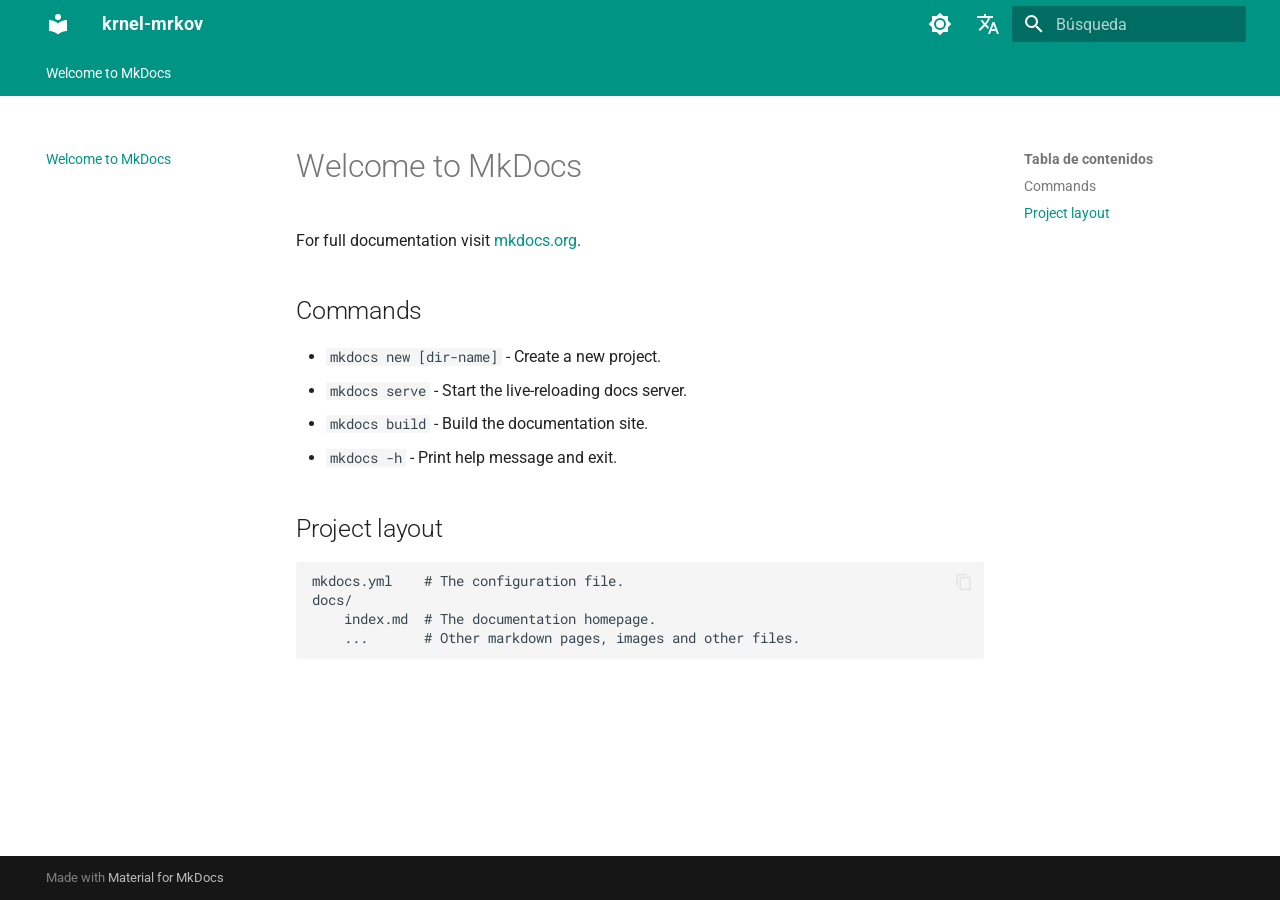
==== index.html @ 2110dc28 "Deployed ac3163b with MkDocs version: 1.6.1" ====
<!doctype html>
<html lang="es" class="no-js">
  <head>
    
      <meta charset="utf-8">
      <meta name="viewport" content="width=device-width,initial-scale=1">
      
      
      
      
      
      
        
          <link rel="alternate" href="/es/" hreflang="es">
        
          <link rel="alternate" href="/en/" hreflang="en">
        
      
      
      <link rel="icon" href="assets/images/favicon.png">
      <meta name="generator" content="mkdocs-1.6.1, mkdocs-material-9.7.6">
    
    
      
        <title>krnel-mrkov</title>
      
    
    
      <link rel="stylesheet" href="assets/stylesheets/main.484c7ddc.min.css">
      
        
        <link rel="stylesheet" href="assets/stylesheets/palette.ab4e12ef.min.css">
      
      


    
    
      
    
    
      
        
        
        <link rel="preconnect" href="https://fonts.gstatic.com" crossorigin>
        <link rel="stylesheet" href="https://fonts.googleapis.com/css?family=Roboto:300,300i,400,400i,700,700i%7CRoboto+Mono:400,400i,700,700i&display=fallback">
        <style>:root{--md-text-font:"Roboto";--md-code-font:"Roboto Mono"}</style>
      
    
    
    <script>__md_scope=new URL(".",location),__md_hash=e=>[...e].reduce(((e,_)=>(e<<5)-e+_.charCodeAt(0)),0),__md_get=(e,_=localStorage,t=__md_scope)=>JSON.parse(_.getItem(t.pathname+"."+e)),__md_set=(e,_,t=localStorage,a=__md_scope)=>{try{t.setItem(a.pathname+"."+e,JSON.stringify(_))}catch(e){}}</script>
    
      

    
    
  </head>
  
  
    
    
      
    
    
    
    
    <body dir="ltr" data-md-color-scheme="default" data-md-color-primary="teal" data-md-color-accent="cyan">
  
    
    <input class="md-toggle" data-md-toggle="drawer" type="checkbox" id="__drawer" autocomplete="off">
    <input class="md-toggle" data-md-toggle="search" type="checkbox" id="__search" autocomplete="off">
    <label class="md-overlay" for="__drawer"></label>
    <div data-md-component="skip">
      
        
        <a href="#welcome-to-mkdocs" class="md-skip">
          Saltar a contenido
        </a>
      
    </div>
    <div data-md-component="announce">
      
    </div>
    
    
      

<header class="md-header" data-md-component="header">
  <nav class="md-header__inner md-grid" aria-label="Cabecera">
    <a href="." title="krnel-mrkov" class="md-header__button md-logo" aria-label="krnel-mrkov" data-md-component="logo">
      
  
  <svg xmlns="http://www.w3.org/2000/svg" viewBox="0 0 24 24"><path d="M12 8a3 3 0 0 0 3-3 3 3 0 0 0-3-3 3 3 0 0 0-3 3 3 3 0 0 0 3 3m0 3.54C9.64 9.35 6.5 8 3 8v11c3.5 0 6.64 1.35 9 3.54 2.36-2.19 5.5-3.54 9-3.54V8c-3.5 0-6.64 1.35-9 3.54"/></svg>

    </a>
    <label class="md-header__button md-icon" for="__drawer">
      
      <svg xmlns="http://www.w3.org/2000/svg" viewBox="0 0 24 24"><path d="M3 6h18v2H3zm0 5h18v2H3zm0 5h18v2H3z"/></svg>
    </label>
    <div class="md-header__title" data-md-component="header-title">
      <div class="md-header__ellipsis">
        <div class="md-header__topic">
          <span class="md-ellipsis">
            krnel-mrkov
          </span>
        </div>
        <div class="md-header__topic" data-md-component="header-topic">
          <span class="md-ellipsis">
            
              Welcome to MkDocs
            
          </span>
        </div>
      </div>
    </div>
    
      
        <form class="md-header__option" data-md-component="palette">
  
    
    
    
    <input class="md-option" data-md-color-media="" data-md-color-scheme="default" data-md-color-primary="teal" data-md-color-accent="cyan"  aria-label="Cambiar a modo oscuro"  type="radio" name="__palette" id="__palette_0">
    
      <label class="md-header__button md-icon" title="Cambiar a modo oscuro" for="__palette_1" hidden>
        <svg xmlns="http://www.w3.org/2000/svg" viewBox="0 0 24 24"><path d="M12 8a4 4 0 0 0-4 4 4 4 0 0 0 4 4 4 4 0 0 0 4-4 4 4 0 0 0-4-4m0 10a6 6 0 0 1-6-6 6 6 0 0 1 6-6 6 6 0 0 1 6 6 6 6 0 0 1-6 6m8-9.31V4h-4.69L12 .69 8.69 4H4v4.69L.69 12 4 15.31V20h4.69L12 23.31 15.31 20H20v-4.69L23.31 12z"/></svg>
      </label>
    
  
    
    
    
    <input class="md-option" data-md-color-media="" data-md-color-scheme="slate" data-md-color-primary="teal" data-md-color-accent="cyan"  aria-label="Cambiar a modo claro"  type="radio" name="__palette" id="__palette_1">
    
      <label class="md-header__button md-icon" title="Cambiar a modo claro" for="__palette_0" hidden>
        <svg xmlns="http://www.w3.org/2000/svg" viewBox="0 0 24 24"><path d="M12 18c-.89 0-1.74-.2-2.5-.55C11.56 16.5 13 14.42 13 12s-1.44-4.5-3.5-5.45C10.26 6.2 11.11 6 12 6a6 6 0 0 1 6 6 6 6 0 0 1-6 6m8-9.31V4h-4.69L12 .69 8.69 4H4v4.69L.69 12 4 15.31V20h4.69L12 23.31 15.31 20H20v-4.69L23.31 12z"/></svg>
      </label>
    
  
</form>
      
    
    
      <script>var palette=__md_get("__palette");if(palette&&palette.color){if("(prefers-color-scheme)"===palette.color.media){var media=matchMedia("(prefers-color-scheme: light)"),input=document.querySelector(media.matches?"[data-md-color-media='(prefers-color-scheme: light)']":"[data-md-color-media='(prefers-color-scheme: dark)']");palette.color.media=input.getAttribute("data-md-color-media"),palette.color.scheme=input.getAttribute("data-md-color-scheme"),palette.color.primary=input.getAttribute("data-md-color-primary"),palette.color.accent=input.getAttribute("data-md-color-accent")}for(var[key,value]of Object.entries(palette.color))document.body.setAttribute("data-md-color-"+key,value)}</script>
    
    
      <div class="md-header__option">
  <div class="md-select">
    
    <button class="md-header__button md-icon" aria-label="Seleccionar idioma">
      <svg xmlns="http://www.w3.org/2000/svg" viewBox="0 0 24 24"><path d="m12.87 15.07-2.54-2.51.03-.03A17.5 17.5 0 0 0 14.07 6H17V4h-7V2H8v2H1v2h11.17C11.5 7.92 10.44 9.75 9 11.35 8.07 10.32 7.3 9.19 6.69 8h-2c.73 1.63 1.73 3.17 2.98 4.56l-5.09 5.02L4 19l5-5 3.11 3.11zM18.5 10h-2L12 22h2l1.12-3h4.75L21 22h2zm-2.62 7 1.62-4.33L19.12 17z"/></svg>
    </button>
    <div class="md-select__inner">
      <ul class="md-select__list">
        
          <li class="md-select__item">
            <a href="/es/" hreflang="es" class="md-select__link">
              Español
            </a>
          </li>
        
          <li class="md-select__item">
            <a href="/en/" hreflang="en" class="md-select__link">
              English
            </a>
          </li>
        
      </ul>
    </div>
  </div>
</div>
    
    
      
      
        <label class="md-header__button md-icon" for="__search">
          
          <svg xmlns="http://www.w3.org/2000/svg" viewBox="0 0 24 24"><path d="M9.5 3A6.5 6.5 0 0 1 16 9.5c0 1.61-.59 3.09-1.56 4.23l.27.27h.79l5 5-1.5 1.5-5-5v-.79l-.27-.27A6.52 6.52 0 0 1 9.5 16 6.5 6.5 0 0 1 3 9.5 6.5 6.5 0 0 1 9.5 3m0 2C7 5 5 7 5 9.5S7 14 9.5 14 14 12 14 9.5 12 5 9.5 5"/></svg>
        </label>
        <div class="md-search" data-md-component="search" role="dialog">
  <label class="md-search__overlay" for="__search"></label>
  <div class="md-search__inner" role="search">
    <form class="md-search__form" name="search">
      <input type="text" class="md-search__input" name="query" aria-label="Búsqueda" placeholder="Búsqueda" autocapitalize="off" autocorrect="off" autocomplete="off" spellcheck="false" data-md-component="search-query" required>
      <label class="md-search__icon md-icon" for="__search">
        
        <svg xmlns="http://www.w3.org/2000/svg" viewBox="0 0 24 24"><path d="M9.5 3A6.5 6.5 0 0 1 16 9.5c0 1.61-.59 3.09-1.56 4.23l.27.27h.79l5 5-1.5 1.5-5-5v-.79l-.27-.27A6.52 6.52 0 0 1 9.5 16 6.5 6.5 0 0 1 3 9.5 6.5 6.5 0 0 1 9.5 3m0 2C7 5 5 7 5 9.5S7 14 9.5 14 14 12 14 9.5 12 5 9.5 5"/></svg>
        
        <svg xmlns="http://www.w3.org/2000/svg" viewBox="0 0 24 24"><path d="M20 11v2H8l5.5 5.5-1.42 1.42L4.16 12l7.92-7.92L13.5 5.5 8 11z"/></svg>
      </label>
      <nav class="md-search__options" aria-label="Buscar">
        
        <button type="reset" class="md-search__icon md-icon" title="Limpiar" aria-label="Limpiar" tabindex="-1">
          
          <svg xmlns="http://www.w3.org/2000/svg" viewBox="0 0 24 24"><path d="M19 6.41 17.59 5 12 10.59 6.41 5 5 6.41 10.59 12 5 17.59 6.41 19 12 13.41 17.59 19 19 17.59 13.41 12z"/></svg>
        </button>
      </nav>
      
    </form>
    <div class="md-search__output">
      <div class="md-search__scrollwrap" tabindex="0" data-md-scrollfix>
        <div class="md-search-result" data-md-component="search-result">
          <div class="md-search-result__meta">
            Inicializando búsqueda
          </div>
          <ol class="md-search-result__list" role="presentation"></ol>
        </div>
      </div>
    </div>
  </div>
</div>
      
    
    
  </nav>
  
</header>
    
    <div class="md-container" data-md-component="container">
      
      
        
          
            
<nav class="md-tabs" aria-label="Pestañas" data-md-component="tabs">
  <div class="md-grid">
    <ul class="md-tabs__list">
      
        
  
  
  
    
  
  
    <li class="md-tabs__item md-tabs__item--active">
      <a href="." class="md-tabs__link">
        
  
  
    
  
  Welcome to MkDocs

      </a>
    </li>
  

      
    </ul>
  </div>
</nav>
          
        
      
      <main class="md-main" data-md-component="main">
        <div class="md-main__inner md-grid">
          
            
              
              <div class="md-sidebar md-sidebar--primary" data-md-component="sidebar" data-md-type="navigation" >
                <div class="md-sidebar__scrollwrap">
                  <div class="md-sidebar__inner">
                    


  


<nav class="md-nav md-nav--primary md-nav--lifted" aria-label="Navegación" data-md-level="0">
  <label class="md-nav__title" for="__drawer">
    <a href="." title="krnel-mrkov" class="md-nav__button md-logo" aria-label="krnel-mrkov" data-md-component="logo">
      
  
  <svg xmlns="http://www.w3.org/2000/svg" viewBox="0 0 24 24"><path d="M12 8a3 3 0 0 0 3-3 3 3 0 0 0-3-3 3 3 0 0 0-3 3 3 3 0 0 0 3 3m0 3.54C9.64 9.35 6.5 8 3 8v11c3.5 0 6.64 1.35 9 3.54 2.36-2.19 5.5-3.54 9-3.54V8c-3.5 0-6.64 1.35-9 3.54"/></svg>

    </a>
    krnel-mrkov
  </label>
  
  <ul class="md-nav__list" data-md-scrollfix>
    
      
      
  
  
    
  
  
  
    <li class="md-nav__item md-nav__item--active">
      
      <input class="md-nav__toggle md-toggle" type="checkbox" id="__toc">
      
      
        
      
      
        <label class="md-nav__link md-nav__link--active" for="__toc">
          
  
  
  <span class="md-ellipsis">
    
  
    Welcome to MkDocs
  

    
  </span>
  
  

          <span class="md-nav__icon md-icon"></span>
        </label>
      
      <a href="." class="md-nav__link md-nav__link--active">
        
  
  
  <span class="md-ellipsis">
    
  
    Welcome to MkDocs
  

    
  </span>
  
  

      </a>
      
        

<nav class="md-nav md-nav--secondary" aria-label="Tabla de contenidos">
  
  
  
    
  
  
    <label class="md-nav__title" for="__toc">
      <span class="md-nav__icon md-icon"></span>
      Tabla de contenidos
    </label>
    <ul class="md-nav__list" data-md-component="toc" data-md-scrollfix>
      
        <li class="md-nav__item">
  <a href="#commands" class="md-nav__link">
    <span class="md-ellipsis">
      
        Commands
      
    </span>
  </a>
  
</li>
      
        <li class="md-nav__item">
  <a href="#project-layout" class="md-nav__link">
    <span class="md-ellipsis">
      
        Project layout
      
    </span>
  </a>
  
</li>
      
    </ul>
  
</nav>
      
    </li>
  

    
  </ul>
</nav>
                  </div>
                </div>
              </div>
            
            
              
              <div class="md-sidebar md-sidebar--secondary" data-md-component="sidebar" data-md-type="toc" >
                <div class="md-sidebar__scrollwrap">
                  <div class="md-sidebar__inner">
                    

<nav class="md-nav md-nav--secondary" aria-label="Tabla de contenidos">
  
  
  
    
  
  
    <label class="md-nav__title" for="__toc">
      <span class="md-nav__icon md-icon"></span>
      Tabla de contenidos
    </label>
    <ul class="md-nav__list" data-md-component="toc" data-md-scrollfix>
      
        <li class="md-nav__item">
  <a href="#commands" class="md-nav__link">
    <span class="md-ellipsis">
      
        Commands
      
    </span>
  </a>
  
</li>
      
        <li class="md-nav__item">
  <a href="#project-layout" class="md-nav__link">
    <span class="md-ellipsis">
      
        Project layout
      
    </span>
  </a>
  
</li>
      
    </ul>
  
</nav>
                  </div>
                </div>
              </div>
            
          
          
            <div class="md-content" data-md-component="content">
              
              <article class="md-content__inner md-typeset">
                
                  



<h1 id="welcome-to-mkdocs">Welcome to MkDocs</h1>
<p>For full documentation visit <a href="https://www.mkdocs.org">mkdocs.org</a>.</p>
<h2 id="commands">Commands</h2>
<ul>
<li><code>mkdocs new [dir-name]</code> - Create a new project.</li>
<li><code>mkdocs serve</code> - Start the live-reloading docs server.</li>
<li><code>mkdocs build</code> - Build the documentation site.</li>
<li><code>mkdocs -h</code> - Print help message and exit.</li>
</ul>
<h2 id="project-layout">Project layout</h2>
<pre><code>mkdocs.yml    # The configuration file.
docs/
    index.md  # The documentation homepage.
    ...       # Other markdown pages, images and other files.
</code></pre>












                
              </article>
            </div>
          
          
<script>var target=document.getElementById(location.hash.slice(1));target&&target.name&&(target.checked=target.name.startsWith("__tabbed_"))</script>
        </div>
        
          <button type="button" class="md-top md-icon" data-md-component="top" hidden>
  
  <svg xmlns="http://www.w3.org/2000/svg" viewBox="0 0 24 24"><path d="M13 20h-2V8l-5.5 5.5-1.42-1.42L12 4.16l7.92 7.92-1.42 1.42L13 8z"/></svg>
  Volver al principio
</button>
        
      </main>
      
        <footer class="md-footer">
  
  <div class="md-footer-meta md-typeset">
    <div class="md-footer-meta__inner md-grid">
      <div class="md-copyright">
  
  
    Made with
    <a href="https://squidfunk.github.io/mkdocs-material/" target="_blank" rel="noopener">
      Material for MkDocs
    </a>
  
</div>
      
    </div>
  </div>
</footer>
      
    </div>
    <div class="md-dialog" data-md-component="dialog">
      <div class="md-dialog__inner md-typeset"></div>
    </div>
    
    
    
      
      
      <script id="__config" type="application/json">{"annotate": null, "base": ".", "features": ["navigation.tabs", "content.code.copy", "navigation.top"], "search": "assets/javascripts/workers/search.2c215733.min.js", "tags": null, "translations": {"clipboard.copied": "Copiado al portapapeles", "clipboard.copy": "Copiar al portapapeles", "search.result.more.one": "1 m\u00e1s en esta p\u00e1gina", "search.result.more.other": "# m\u00e1s en esta p\u00e1gina", "search.result.none": "No se encontraron documentos", "search.result.one": "1 documento encontrado", "search.result.other": "# documentos encontrados", "search.result.placeholder": "Teclee para comenzar b\u00fasqueda", "search.result.term.missing": "Falta", "select.version": "Seleccionar versi\u00f3n"}, "version": null}</script>
    
    
      <script src="assets/javascripts/bundle.79ae519e.min.js"></script>
      
    
  </body>
</html>
---- assets/stylesheets/main.484c7ddc.min.css ----
@charset "UTF-8";html{-webkit-text-size-adjust:none;-moz-text-size-adjust:none;text-size-adjust:none;box-sizing:border-box}*,:after,:before{box-sizing:inherit}@media (prefers-reduced-motion){*,:after,:before{transition:none!important}}body{margin:0}a,button,input,label{-webkit-tap-highlight-color:transparent}a{color:inherit;text-decoration:none}hr{border:0;box-sizing:initial;display:block;height:.05rem;overflow:visible;padding:0}small{font-size:80%}sub,sup{line-height:1em}img{border-style:none}table{border-collapse:initial;border-spacing:0}td,th{font-weight:400;vertical-align:top}button{background:#0000;border:0;font-family:inherit;font-size:inherit;margin:0;padding:0}input{border:0;outline:none}:root{--md-primary-fg-color:#4051b5;--md-primary-fg-color--light:#5d6cc0;--md-primary-fg-color--dark:#303fa1;--md-primary-bg-color:#fff;--md-primary-bg-color--light:#ffffffb3;--md-accent-fg-color:#526cfe;--md-accent-fg-color--transparent:#526cfe1a;--md-accent-bg-color:#fff;--md-accent-bg-color--light:#ffffffb3}[data-md-color-scheme=default]{color-scheme:light}[data-md-color-scheme=default] img[src$="#gh-dark-mode-only"],[data-md-color-scheme=default] img[src$="#only-dark"]{display:none}:root,[data-md-color-scheme=default]{--md-hue:225deg;--md-default-fg-color:#000000de;--md-default-fg-color--light:#0000008a;--md-default-fg-color--lighter:#00000052;--md-default-fg-color--lightest:#00000012;--md-default-bg-color:#fff;--md-default-bg-color--light:#ffffffb3;--md-default-bg-color--lighter:#ffffff4d;--md-default-bg-color--lightest:#ffffff1f;--md-code-fg-color:#36464e;--md-code-bg-color:#f5f5f5;--md-code-bg-color--light:#f5f5f5b3;--md-code-bg-color--lighter:#f5f5f54d;--md-code-hl-color:#4287ff;--md-code-hl-color--light:#4287ff1a;--md-code-hl-number-color:#d52a2a;--md-code-hl-special-color:#db1457;--md-code-hl-function-color:#a846b9;--md-code-hl-constant-color:#6e59d9;--md-code-hl-keyword-color:#3f6ec6;--md-code-hl-string-color:#1c7d4d;--md-code-hl-name-color:var(--md-code-fg-color);--md-code-hl-operator-color:var(--md-default-fg-color--light);--md-code-hl-punctuation-color:var(--md-default-fg-color--light);--md-code-hl-comment-color:var(--md-default-fg-color--light);--md-code-hl-generic-color:var(--md-default-fg-color--light);--md-code-hl-variable-color:var(--md-default-fg-color--light);--md-typeset-color:var(--md-default-fg-color);--md-typeset-a-color:var(--md-primary-fg-color);--md-typeset-del-color:#f5503d26;--md-typeset-ins-color:#0bd57026;--md-typeset-kbd-color:#fafafa;--md-typeset-kbd-accent-color:#fff;--md-typeset-kbd-border-color:#b8b8b8;--md-typeset-mark-color:#ffff0080;--md-typeset-table-color:#0000001f;--md-typeset-table-color--light:rgba(0,0,0,.035);--md-admonition-fg-color:var(--md-default-fg-color);--md-admonition-bg-color:var(--md-default-bg-color);--md-warning-fg-color:#000000de;--md-warning-bg-color:#ff9;--md-footer-fg-color:#fff;--md-footer-fg-color--light:#ffffffb3;--md-footer-fg-color--lighter:#ffffff73;--md-footer-bg-color:#000000de;--md-footer-bg-color--dark:#00000052;--md-shadow-z1:0 0.2rem 0.5rem #0000000d,0 0 0.05rem #0000001a;--md-shadow-z2:0 0.2rem 0.5rem #0000001a,0 0 0.05rem #00000040;--md-shadow-z3:0 0.2rem 0.5rem #0003,0 0 0.05rem #00000059}.md-icon svg{fill:currentcolor;display:block;height:1.2rem;width:1.2rem}body{-webkit-font-smoothing:antialiased;-moz-osx-font-smoothing:grayscale;--md-text-font-family:var(--md-text-font,_),-apple-system,BlinkMacSystemFont,Helvetica,Arial,sans-serif;--md-code-font-family:var(--md-code-font,_),SFMono-Regular,Consolas,Menlo,monospace}aside,body,input{font-feature-settings:"kern","liga";color:var(--md-typeset-color);font-family:var(--md-text-font-family)}code,kbd,pre{font-feature-settings:"kern";font-family:var(--md-code-font-family)}:root{--md-typeset-table-sort-icon:url('data:image/svg+xml;charset=utf-8,<svg xmlns="http://www.w3.org/2000/svg" viewBox="0 0 24 24"><path d="m18 21-4-4h3V7h-3l4-4 4 4h-3v10h3M2 19v-2h10v2M2 13v-2h7v2M2 7V5h4v2z"/></svg>');--md-typeset-table-sort-icon--asc:url('data:image/svg+xml;charset=utf-8,<svg xmlns="http://www.w3.org/2000/svg" viewBox="0 0 24 24"><path d="M19 17h3l-4 4-4-4h3V3h2M2 17h10v2H2M6 5v2H2V5m0 6h7v2H2z"/></svg>');--md-typeset-table-sort-icon--desc:url('data:image/svg+xml;charset=utf-8,<svg xmlns="http://www.w3.org/2000/svg" viewBox="0 0 24 24"><path d="M19 7h3l-4-4-4 4h3v14h2M2 17h10v2H2M6 5v2H2V5m0 6h7v2H2z"/></svg>')}.md-typeset{-webkit-print-color-adjust:exact;color-adjust:exact;font-size:.8rem;line-height:1.6;overflow-wrap:break-word}@media print{.md-typeset{font-size:.68rem}}.md-typeset blockquote,.md-typeset dl,.md-typeset figure,.md-typeset ol,.md-typeset pre,.md-typeset ul{margin-bottom:1em;margin-top:1em}.md-typeset h1{color:var(--md-default-fg-color--light);font-size:2em;line-height:1.3;margin:0 0 1.25em}.md-typeset h1,.md-typeset h2{font-weight:300;letter-spacing:-.01em}.md-typeset h2{font-size:1.5625em;line-height:1.4;margin:1.6em 0 .64em}.md-typeset h3{font-size:1.25em;font-weight:400;letter-spacing:-.01em;line-height:1.5;margin:1.6em 0 .8em}.md-typeset h2+h3{margin-top:.8em}.md-typeset h4{font-weight:700;letter-spacing:-.01em;margin:1em 0}.md-typeset h5,.md-typeset h6{color:var(--md-default-fg-color--light);font-size:.8em;font-weight:700;letter-spacing:-.01em;margin:1.25em 0}.md-typeset h5{text-transform:uppercase}.md-typeset h5 code{text-transform:none}.md-typeset hr{border-bottom:.05rem solid var(--md-default-fg-color--lightest);display:flow-root;margin:1.5em 0}.md-typeset a{color:var(--md-typeset-a-color);word-break:break-word}.md-typeset a,.md-typeset a:before{transition:color 125ms}.md-typeset a:focus,.md-typeset a:hover{color:var(--md-accent-fg-color)}.md-typeset a:focus code,.md-typeset a:hover code{background-color:var(--md-accent-fg-color--transparent);color:var(--md-accent-fg-color)}.md-typeset a code{color:var(--md-typeset-a-color)}.md-typeset a.focus-visible{outline-color:var(--md-accent-fg-color);outline-offset:.2rem}.md-typeset code,.md-typeset kbd,.md-typeset pre{color:var(--md-code-fg-color);direction:ltr;font-variant-ligatures:none;transition:background-color 125ms}@media print{.md-typeset code,.md-typeset kbd,.md-typeset pre{white-space:pre-wrap}}.md-typeset code{background-color:var(--md-code-bg-color);border-radius:.1rem;-webkit-box-decoration-break:clone;box-decoration-break:clone;font-size:.85em;padding:0 .2941176471em;transition:color 125ms,background-color 125ms;word-break:break-word}.md-typeset code:not(.focus-visible){-webkit-tap-highlight-color:transparent;outline:none}.md-typeset pre{display:flow-root;line-height:1.4;position:relative}.md-typeset pre>code{-webkit-box-decoration-break:slice;box-decoration-break:slice;box-shadow:none;display:block;margin:0;outline-color:var(--md-accent-fg-color);overflow:auto;padding:.7720588235em 1.1764705882em;scrollbar-color:var(--md-default-fg-color--lighter) #0000;scrollbar-width:thin;touch-action:auto;word-break:normal}.md-typeset pre>code:hover{scrollbar-color:var(--md-accent-fg-color) #0000}.md-typeset pre>code::-webkit-scrollbar{height:.2rem;width:.2rem}.md-typeset pre>code::-webkit-scrollbar-thumb{background-color:var(--md-default-fg-color--lighter)}.md-typeset pre>code::-webkit-scrollbar-thumb:hover{background-color:var(--md-accent-fg-color)}.md-typeset kbd{background-color:var(--md-typeset-kbd-color);border-radius:.1rem;box-shadow:0 .1rem 0 .05rem var(--md-typeset-kbd-border-color),0 .1rem 0 var(--md-typeset-kbd-border-color),0 -.1rem .2rem var(--md-typeset-kbd-accent-color) inset;color:var(--md-default-fg-color);display:inline-block;font-size:.75em;padding:0 .6666666667em;vertical-align:text-top;word-break:break-word}.md-typeset mark{background-color:var(--md-typeset-mark-color);-webkit-box-decoration-break:clone;box-decoration-break:clone;color:inherit;word-break:break-word}.md-typeset abbr{cursor:help;text-decoration:none}.md-typeset [data-preview],.md-typeset abbr{border-bottom:.05rem dotted var(--md-default-fg-color--light)}.md-typeset small{opacity:.75}[dir=ltr] .md-typeset sub,[dir=ltr] .md-typeset sup{margin-left:.078125em}[dir=rtl] .md-typeset sub,[dir=rtl] .md-typeset sup{margin-right:.078125em}[dir=ltr] .md-typeset blockquote{padding-left:.6rem}[dir=rtl] .md-typeset blockquote{padding-right:.6rem}[dir=ltr] .md-typeset blockquote{border-left:.2rem solid var(--md-default-fg-color--lighter)}[dir=rtl] .md-typeset blockquote{border-right:.2rem solid var(--md-default-fg-color--lighter)}.md-typeset blockquote{color:var(--md-default-fg-color--light);margin-left:0;margin-right:0}.md-typeset ul{list-style-type:disc}.md-typeset ul[type]{list-style-type:revert-layer}[dir=ltr] .md-typeset ol,[dir=ltr] .md-typeset ul{margin-left:.625em}[dir=rtl] .md-typeset ol,[dir=rtl] .md-typeset ul{margin-right:.625em}.md-typeset ol,.md-typeset ul{padding:0}.md-typeset ol:not([hidden]),.md-typeset ul:not([hidden]){display:flow-root}.md-typeset ol ol,.md-typeset ul ol{list-style-type:lower-alpha}.md-typeset ol ol ol,.md-typeset ul ol ol{list-style-type:lower-roman}.md-typeset ol ol ol ol,.md-typeset ul ol ol ol{list-style-type:upper-alpha}.md-typeset ol ol ol ol ol,.md-typeset ul ol ol ol ol{list-style-type:upper-roman}.md-typeset ol[type],.md-typeset ul[type]{list-style-type:revert-layer}[dir=ltr] .md-typeset ol li,[dir=ltr] .md-typeset ul li{margin-left:1.25em}[dir=rtl] .md-typeset ol li,[dir=rtl] .md-typeset ul li{margin-right:1.25em}.md-typeset ol li,.md-typeset ul li{margin-bottom:.5em}.md-typeset ol li blockquote,.md-typeset ol li p,.md-typeset ul li blockquote,.md-typeset ul li p{margin:.5em 0}.md-typeset ol li:last-child,.md-typeset ul li:last-child{margin-bottom:0}[dir=ltr] .md-typeset ol li ol,[dir=ltr] .md-typeset ol li ul,[dir=ltr] .md-typeset ul li ol,[dir=ltr] .md-typeset ul li ul{margin-left:.625em}[dir=rtl] .md-typeset ol li ol,[dir=rtl] .md-typeset ol li ul,[dir=rtl] .md-typeset ul li ol,[dir=rtl] .md-typeset ul li ul{margin-right:.625em}.md-typeset ol li ol,.md-typeset ol li ul,.md-typeset ul li ol,.md-typeset ul li ul{margin-bottom:.5em;margin-top:.5em}[dir=ltr] .md-typeset dd{margin-left:1.875em}[dir=rtl] .md-typeset dd{margin-right:1.875em}.md-typeset dd{margin-bottom:1.5em;margin-top:1em}.md-typeset img,.md-typeset svg,.md-typeset video{height:auto;max-width:100%}.md-typeset img[align=left]{margin:1em 1em 1em 0}.md-typeset img[align=right]{margin:1em 0 1em 1em}.md-typeset img[align]:only-child{margin-top:0}.md-typeset figure{display:flow-root;margin:1em auto;max-width:100%;text-align:center;width:fit-content}.md-typeset figure img{display:block;margin:0 auto}.md-typeset figcaption{font-style:italic;margin:1em auto;max-width:24rem}.md-typeset iframe{max-width:100%}.md-typeset table:not([class]){background-color:var(--md-default-bg-color);border:.05rem solid var(--md-typeset-table-color);border-radius:.1rem;display:inline-block;font-size:.64rem;max-width:100%;overflow:auto;touch-action:auto}@media print{.md-typeset table:not([class]){display:table}}.md-typeset table:not([class])+*{margin-top:1.5em}.md-typeset table:not([class]) td>:first-child,.md-typeset table:not([class]) th>:first-child{margin-top:0}.md-typeset table:not([class]) td>:last-child,.md-typeset table:not([class]) th>:last-child{margin-bottom:0}.md-typeset table:not([class]) td:not([align]),.md-typeset table:not([class]) th:not([align]){text-align:left}[dir=rtl] .md-typeset table:not([class]) td:not([align]),[dir=rtl] .md-typeset table:not([class]) th:not([align]){text-align:right}.md-typeset table:not([class]) th{font-weight:700;min-width:5rem;padding:.9375em 1.25em;vertical-align:top}.md-typeset table:not([class]) td{border-top:.05rem solid var(--md-typeset-table-color);padding:.9375em 1.25em;vertical-align:top}.md-typeset table:not([class]) tbody tr{transition:background-color 125ms}.md-typeset table:not([class]) tbody tr:hover{background-color:var(--md-typeset-table-color--light);box-shadow:0 .05rem 0 var(--md-default-bg-color) inset}.md-typeset table:not([class]) a{word-break:normal}.md-typeset table th[role=columnheader]{cursor:pointer}[dir=ltr] .md-typeset table th[role=columnheader]:after{margin-left:.5em}[dir=rtl] .md-typeset table th[role=columnheader]:after{margin-right:.5em}.md-typeset table th[role=columnheader]:after{content:"";display:inline-block;height:1.2em;-webkit-mask-image:var(--md-typeset-table-sort-icon);mask-image:var(--md-typeset-table-sort-icon);-webkit-mask-repeat:no-repeat;mask-repeat:no-repeat;-webkit-mask-size:contain;mask-size:contain;transition:background-color 125ms;vertical-align:text-bottom;width:1.2em}.md-typeset table th[role=columnheader]:hover:after{background-color:var(--md-default-fg-color--lighter)}.md-typeset table th[role=columnheader][aria-sort=ascending]:after{background-color:var(--md-default-fg-color--light);-webkit-mask-image:var(--md-typeset-table-sort-icon--asc);mask-image:var(--md-typeset-table-sort-icon--asc)}.md-typeset table th[role=columnheader][aria-sort=descending]:after{background-color:var(--md-default-fg-color--light);-webkit-mask-image:var(--md-typeset-table-sort-icon--desc);mask-image:var(--md-typeset-table-sort-icon--desc)}.md-typeset__scrollwrap{margin:1em -.8rem;overflow-x:auto;touch-action:auto}.md-typeset__table{display:inline-block;margin-bottom:.5em;padding:0 .8rem}@media print{.md-typeset__table{display:block}}html .md-typeset__table table{display:table;margin:0;overflow:hidden;width:100%}@media screen and (max-width:44.984375em){.md-content__inner>pre{margin:1em -.8rem}.md-content__inner>pre code{border-radius:0}}.md-typeset .md-author{border-radius:100%;display:block;flex-shrink:0;height:1.6rem;overflow:hidden;position:relative;transition:color 125ms,transform 125ms;width:1.6rem}.md-typeset .md-author img{display:block}.md-typeset .md-author--more{background:var(--md-default-fg-color--lightest);color:var(--md-default-fg-color--lighter);font-size:.6rem;font-weight:700;line-height:1.6rem;text-align:center}.md-typeset .md-author--long{height:2.4rem;width:2.4rem}.md-typeset a.md-author{transform:scale(1)}.md-typeset a.md-author img{border-radius:100%;filter:grayscale(100%) opacity(75%);transition:filter 125ms}.md-typeset a.md-author:focus,.md-typeset a.md-author:hover{transform:scale(1.1);z-index:1}.md-typeset a.md-author:focus img,.md-typeset a.md-author:hover img{filter:grayscale(0)}.md-banner{background-color:var(--md-footer-bg-color);color:var(--md-footer-fg-color);overflow:auto}@media print{.md-banner{display:none}}.md-banner--warning{background-color:var(--md-warning-bg-color);color:var(--md-warning-fg-color)}.md-banner__inner{font-size:.7rem;margin:.6rem auto;padding:0 .8rem}[dir=ltr] .md-banner__button{float:right}[dir=rtl] .md-banner__button{float:left}.md-banner__button{color:inherit;cursor:pointer;transition:opacity .25s}.no-js .md-banner__button{display:none}.md-banner__button:hover{opacity:.7}html{font-size:125%;height:100%;overflow-x:hidden}@media screen and (min-width:100em){html{font-size:137.5%}}@media screen and (min-width:125em){html{font-size:150%}}body{background-color:var(--md-default-bg-color);display:flex;flex-direction:column;font-size:.5rem;min-height:100%;position:relative;width:100%}@media print{body{display:block}}@media screen and (max-width:59.984375em){body[data-md-scrolllock]{position:fixed}}.md-grid{margin-left:auto;margin-right:auto;max-width:61rem}.md-container{display:flex;flex-direction:column;flex-grow:1}@media print{.md-container{display:block}}.md-main{flex-grow:1}.md-main__inner{display:flex;height:100%;margin-top:1.5rem}.md-ellipsis{overflow:hidden;text-overflow:ellipsis}.md-toggle{display:none}.md-option{height:0;opacity:0;position:absolute;width:0}.md-option:checked+label:not([hidden]){display:block}.md-option.focus-visible+label{outline-color:var(--md-accent-fg-color);outline-style:auto}.md-skip{background-color:var(--md-default-fg-color);border-radius:.1rem;color:var(--md-default-bg-color);font-size:.64rem;margin:.5rem;opacity:0;outline-color:var(--md-accent-fg-color);padding:.3rem .5rem;position:fixed;transform:translateY(.4rem);z-index:-1}.md-skip:focus{opacity:1;transform:translateY(0);transition:transform .25s cubic-bezier(.4,0,.2,1),opacity 175ms 75ms;z-index:10}@page{margin:25mm}:root{--md-clipboard-icon:url('data:image/svg+xml;charset=utf-8,<svg xmlns="http://www.w3.org/2000/svg" viewBox="0 0 24 24"><path d="M19 21H8V7h11m0-2H8a2 2 0 0 0-2 2v14a2 2 0 0 0 2 2h11a2 2 0 0 0 2-2V7a2 2 0 0 0-2-2m-3-4H4a2 2 0 0 0-2 2v14h2V3h12z"/></svg>')}.md-clipboard{border-radius:.1rem;color:var(--md-default-fg-color--lightest);cursor:pointer;height:1.5em;outline-color:var(--md-accent-fg-color);outline-offset:.1rem;transition:color .25s;width:1.5em;z-index:1}@media print{.md-clipboard{display:none}}.md-clipboard:not(.focus-visible){-webkit-tap-highlight-color:transparent;outline:none}:hover>.md-clipboard{color:var(--md-default-fg-color--light)}.md-clipboard:focus,.md-clipboard:hover{color:var(--md-accent-fg-color)}.md-clipboard:after{background-color:currentcolor;content:"";display:block;height:1.125em;margin:0 auto;-webkit-mask-image:var(--md-clipboard-icon);mask-image:var(--md-clipboard-icon);-webkit-mask-position:center;mask-position:center;-webkit-mask-repeat:no-repeat;mask-repeat:no-repeat;-webkit-mask-size:contain;mask-size:contain;width:1.125em}.md-clipboard--inline{cursor:pointer}.md-clipboard--inline code{transition:color .25s,background-color .25s}.md-clipboard--inline:focus code,.md-clipboard--inline:hover code{background-color:var(--md-accent-fg-color--transparent);color:var(--md-accent-fg-color)}:root{--md-code-select-icon:url('data:image/svg+xml;charset=utf-8,<svg xmlns="http://www.w3.org/2000/svg" viewBox="0 0 24 24"><path d="M19 19h-4v2h4c1.1 0 2-.9 2-2v-4h-2m0-12h-4v2h4v4h2V5c0-1.1-.9-2-2-2M5 5h4V3H5c-1.1 0-2 .9-2 2v4h2m0 6H3v4c0 1.1.9 2 2 2h4v-2H5zm2-4h2v2H7zm4 0h2v2h-2zm4 0h2v2h-2zM7 7h2v2H7zm4 0h2v2h-2zm4 0h2v2h-2zm-8 8h2v2H7zm4 0h2v2h-2zm4 0h2v2h-2z"/></svg>');--md-code-copy-icon:url('data:image/svg+xml;charset=utf-8,<svg xmlns="http://www.w3.org/2000/svg" viewBox="0 0 24 24"><path d="M19 21H8V7h11m0-2H8a2 2 0 0 0-2 2v14a2 2 0 0 0 2 2h11a2 2 0 0 0 2-2V7a2 2 0 0 0-2-2m-3-4H4a2 2 0 0 0-2 2v14h2V3h12z"/></svg>')}.md-typeset .md-code__content{display:grid}.md-code__nav{background-color:var(--md-code-bg-color--lighter);border-radius:.1rem;display:flex;gap:.2rem;padding:.2rem;position:absolute;right:.25em;top:.25em;transition:background-color .25s;z-index:1}:hover>.md-code__nav{background-color:var(--md-code-bg-color--light)}.md-code__button{color:var(--md-default-fg-color--lightest);cursor:pointer;display:block;height:1.5em;outline-color:var(--md-accent-fg-color);outline-offset:.1rem;transition:color .25s;width:1.5em}:hover>*>.md-code__button{color:var(--md-default-fg-color--light)}.md-code__button.focus-visible,.md-code__button:hover{color:var(--md-accent-fg-color)}.md-code__button--active{color:var(--md-default-fg-color)!important}.md-code__button:after{background-color:currentcolor;content:"";display:block;height:1.125em;margin:0 auto;-webkit-mask-position:center;mask-position:center;-webkit-mask-repeat:no-repeat;mask-repeat:no-repeat;-webkit-mask-size:contain;mask-size:contain;width:1.125em}.md-code__button[data-md-type=select]:after{-webkit-mask-image:var(--md-code-select-icon);mask-image:var(--md-code-select-icon)}.md-code__button[data-md-type=copy]:after{-webkit-mask-image:var(--md-code-copy-icon);mask-image:var(--md-code-copy-icon)}@keyframes consent{0%{opacity:0;transform:translateY(100%)}to{opacity:1;transform:translateY(0)}}@keyframes overlay{0%{opacity:0}to{opacity:1}}.md-consent__overlay{animation:overlay .25s both;-webkit-backdrop-filter:blur(.1rem);backdrop-filter:blur(.1rem);background-color:#0000008a;height:100%;opacity:1;position:fixed;top:0;width:100%;z-index:5}.md-consent__inner{animation:consent .5s cubic-bezier(.1,.7,.1,1) both;background-color:var(--md-default-bg-color);border:0;border-radius:.1rem;bottom:0;box-shadow:0 0 .2rem #0000001a,0 .2rem .4rem #0003;max-height:100%;overflow:auto;padding:0;position:fixed;width:100%;z-index:5}.md-consent__form{padding:.8rem}.md-consent__settings{display:none;margin:1em 0}input:checked+.md-consent__settings{display:block}.md-consent__controls{margin-bottom:.8rem}.md-typeset .md-consent__controls .md-button{display:inline}@media screen and (max-width:44.984375em){.md-typeset .md-consent__controls .md-button{display:block;margin-top:.4rem;text-align:center;width:100%}}.md-consent label{cursor:pointer}.md-content{flex-grow:1;min-width:0}.md-content__inner{margin:0 .8rem 1.2rem;padding-top:.6rem}@media screen and (min-width:76.25em){[dir=ltr] .md-sidebar--primary:not([hidden])~.md-content>.md-content__inner{margin-left:1.2rem}[dir=ltr] .md-sidebar--secondary:not([hidden])~.md-content>.md-content__inner,[dir=rtl] .md-sidebar--primary:not([hidden])~.md-content>.md-content__inner{margin-right:1.2rem}[dir=rtl] .md-sidebar--secondary:not([hidden])~.md-content>.md-content__inner{margin-left:1.2rem}}.md-content__inner:before{content:"";display:block;height:.4rem}.md-content__inner>:last-child{margin-bottom:0}[dir=ltr] .md-content__button{float:right}[dir=rtl] .md-content__button{float:left}[dir=ltr] .md-content__button{margin-left:.4rem}[dir=rtl] .md-content__button{margin-right:.4rem}.md-content__button{margin:.4rem 0;padding:0}@media print{.md-content__button{display:none}}.md-typeset .md-content__button{color:var(--md-default-fg-color--lighter)}.md-content__button svg{display:inline;vertical-align:top}[dir=rtl] .md-content__button svg{transform:scaleX(-1)}[dir=ltr] .md-dialog{right:.8rem}[dir=rtl] .md-dialog{left:.8rem}.md-dialog{background-color:var(--md-default-fg-color);border-radius:.1rem;bottom:.8rem;box-shadow:var(--md-shadow-z3);min-width:11.1rem;opacity:0;padding:.4rem .6rem;pointer-events:none;position:fixed;transform:translateY(100%);transition:transform 0ms .4s,opacity .4s;z-index:4}@media print{.md-dialog{display:none}}.md-dialog--active{opacity:1;pointer-events:auto;transform:translateY(0);transition:transform .4s cubic-bezier(.075,.85,.175,1),opacity .4s}.md-dialog__inner{color:var(--md-default-bg-color);font-size:.7rem}.md-feedback{margin:2em 0 1em;text-align:center}.md-feedback fieldset{border:none;margin:0;padding:0}.md-feedback__title{font-weight:700;margin:1em auto}.md-feedback__inner{position:relative}.md-feedback__list{display:flex;flex-wrap:wrap;place-content:baseline center;position:relative}.md-feedback__list:hover .md-icon:not(:disabled){color:var(--md-default-fg-color--lighter)}:disabled .md-feedback__list{min-height:1.8rem}.md-feedback__icon{color:var(--md-default-fg-color--light);cursor:pointer;flex-shrink:0;margin:0 .1rem;transition:color 125ms}.md-feedback__icon:not(:disabled).md-icon:hover{color:var(--md-accent-fg-color)}.md-feedback__icon:disabled{color:var(--md-default-fg-color--lightest);pointer-events:none}.md-feedback__note{opacity:0;position:relative;transform:translateY(.4rem);transition:transform .4s cubic-bezier(.1,.7,.1,1),opacity .15s}.md-feedback__note>*{margin:0 auto;max-width:16rem}:disabled .md-feedback__note{opacity:1;transform:translateY(0)}@media print{.md-feedback{display:none}}.md-footer{background-color:var(--md-footer-bg-color);color:var(--md-footer-fg-color)}@media print{.md-footer{display:none}}.md-footer__inner{justify-content:space-between;overflow:auto;padding:.2rem}.md-footer__inner:not([hidden]){display:flex}.md-footer__link{align-items:end;display:flex;flex-grow:0.01;margin-bottom:.4rem;margin-top:1rem;max-width:100%;outline-color:var(--md-accent-fg-color);overflow:hidden;transition:opacity .25s}.md-footer__link:focus,.md-footer__link:hover{opacity:.7}[dir=rtl] .md-footer__link svg{transform:scaleX(-1)}@media screen and (max-width:44.984375em){.md-footer__link--prev{flex-shrink:0}.md-footer__link--prev .md-footer__title{display:none}}[dir=ltr] .md-footer__link--next{margin-left:auto}[dir=rtl] .md-footer__link--next{margin-right:auto}.md-footer__link--next{text-align:right}[dir=rtl] .md-footer__link--next{text-align:left}.md-footer__title{flex-grow:1;font-size:.9rem;margin-bottom:.7rem;max-width:calc(100% - 2.4rem);padding:0 1rem;white-space:nowrap}.md-footer__button{margin:.2rem;padding:.4rem}.md-footer__direction{font-size:.64rem;opacity:.7}.md-footer-meta{background-color:var(--md-footer-bg-color--dark)}.md-footer-meta__inner{display:flex;flex-wrap:wrap;justify-content:space-between;padding:.2rem}html .md-footer-meta.md-typeset a{color:var(--md-footer-fg-color--light)}html .md-footer-meta.md-typeset a:focus,html .md-footer-meta.md-typeset a:hover{color:var(--md-footer-fg-color)}.md-copyright{color:var(--md-footer-fg-color--lighter);font-size:.64rem;margin:auto .6rem;padding:.4rem 0;width:100%}@media screen and (min-width:45em){.md-copyright{width:auto}}.md-copyright__highlight{color:var(--md-footer-fg-color--light)}.md-social{display:inline-flex;gap:.2rem;margin:0 .4rem;padding:.2rem 0 .6rem}@media screen and (min-width:45em){.md-social{padding:.6rem 0}}.md-social__link{display:inline-block;height:1.6rem;text-align:center;width:1.6rem}.md-social__link:before{line-height:1.9}.md-social__link svg{fill:currentcolor;max-height:.8rem;vertical-align:-25%}.md-typeset .md-button{border:.1rem solid;border-radius:.1rem;color:var(--md-primary-fg-color);cursor:pointer;display:inline-block;font-weight:700;padding:.625em 2em;transition:color 125ms,background-color 125ms,border-color 125ms}.md-typeset .md-button--primary{background-color:var(--md-primary-fg-color);border-color:var(--md-primary-fg-color);color:var(--md-primary-bg-color)}.md-typeset .md-button:focus,.md-typeset .md-button:hover{background-color:var(--md-accent-fg-color);border-color:var(--md-accent-fg-color);color:var(--md-accent-bg-color)}[dir=ltr] .md-typeset .md-input{border-top-left-radius:.1rem}[dir=ltr] .md-typeset .md-input,[dir=rtl] .md-typeset .md-input{border-top-right-radius:.1rem}[dir=rtl] .md-typeset .md-input{border-top-left-radius:.1rem}.md-typeset .md-input{border-bottom:.1rem solid var(--md-default-fg-color--lighter);box-shadow:var(--md-shadow-z1);font-size:.8rem;height:1.8rem;padding:0 .6rem;transition:border .25s,box-shadow .25s}.md-typeset .md-input:focus,.md-typeset .md-input:hover{border-bottom-color:var(--md-accent-fg-color);box-shadow:var(--md-shadow-z2)}.md-typeset .md-input--stretch{width:100%}.md-header{background-color:var(--md-primary-fg-color);box-shadow:0 0 .2rem #0000,0 .2rem .4rem #0000;color:var(--md-primary-bg-color);display:block;left:0;position:sticky;right:0;top:0;z-index:4}@media print{.md-header{display:none}}.md-header[hidden]{transform:translateY(-100%);transition:transform .25s cubic-bezier(.8,0,.6,1),box-shadow .25s}.md-header--shadow{box-shadow:0 0 .2rem #0000001a,0 .2rem .4rem #0003;transition:transform .25s cubic-bezier(.1,.7,.1,1),box-shadow .25s}.md-header__inner{align-items:center;display:flex;padding:0 .2rem}.md-header__button{color:currentcolor;cursor:pointer;margin:.2rem;outline-color:var(--md-accent-fg-color);padding:.4rem;position:relative;transition:opacity .25s;vertical-align:middle;z-index:1}.md-header__button:hover{opacity:.7}.md-header__button:not([hidden]){display:inline-block}.md-header__button:not(.focus-visible){-webkit-tap-highlight-color:transparent;outline:none}.md-header__button.md-logo{margin:.2rem;padding:.4rem}@media screen and (max-width:76.234375em){.md-header__button.md-logo{display:none}}.md-header__button.md-logo img,.md-header__button.md-logo svg{fill:currentcolor;display:block;height:1.2rem;width:auto}@media screen and (min-width:60em){.md-header__button[for=__search]{display:none}}.no-js .md-header__button[for=__search]{display:none}[dir=rtl] .md-header__button[for=__search] svg{transform:scaleX(-1)}@media screen and (min-width:76.25em){.md-header__button[for=__drawer]{display:none}}.md-header__topic{display:flex;max-width:100%;position:absolute;transition:transform .4s cubic-bezier(.1,.7,.1,1),opacity .15s;white-space:nowrap}.md-header__topic+.md-header__topic{opacity:0;pointer-events:none;transform:translateX(1.25rem);transition:transform .4s cubic-bezier(1,.7,.1,.1),opacity .15s;z-index:-1}[dir=rtl] .md-header__topic+.md-header__topic{transform:translateX(-1.25rem)}.md-header__topic:first-child{font-weight:700}[dir=ltr] .md-header__title{margin-left:1rem;margin-right:.4rem}[dir=rtl] .md-header__title{margin-left:.4rem;margin-right:1rem}.md-header__title{flex-grow:1;font-size:.9rem;height:2.4rem;line-height:2.4rem}.md-header__title--active .md-header__topic{opacity:0;pointer-events:none;transform:translateX(-1.25rem);transition:transform .4s cubic-bezier(1,.7,.1,.1),opacity .15s;z-index:-1}[dir=rtl] .md-header__title--active .md-header__topic{transform:translateX(1.25rem)}.md-header__title--active .md-header__topic+.md-header__topic{opacity:1;pointer-events:auto;transform:translateX(0);transition:transform .4s cubic-bezier(.1,.7,.1,1),opacity .15s;z-index:0}.md-header__title>.md-header__ellipsis{height:100%;position:relative;width:100%}.md-header__option{display:flex;flex-shrink:0;max-width:100%;transition:max-width 0ms .25s,opacity .25s .25s;white-space:nowrap}[data-md-toggle=search]:checked~.md-header .md-header__option{max-width:0;opacity:0;transition:max-width 0ms,opacity 0ms}.md-header__option>input{bottom:0}.md-header__source{display:none}@media screen and (min-width:60em){[dir=ltr] .md-header__source{margin-left:1rem}[dir=rtl] .md-header__source{margin-right:1rem}.md-header__source{display:block;max-width:11.7rem;width:11.7rem}}@media screen and (min-width:76.25em){[dir=ltr] .md-header__source{margin-left:1.4rem}[dir=rtl] .md-header__source{margin-right:1.4rem}}.md-meta{color:var(--md-default-fg-color--light);font-size:.7rem;line-height:1.3}.md-meta__list{display:inline-flex;flex-wrap:wrap;list-style:none;margin:0;padding:0}.md-meta__item:not(:last-child):after{content:"·";margin-left:.2rem;margin-right:.2rem}.md-meta__link{color:var(--md-typeset-a-color)}.md-meta__link:focus,.md-meta__link:hover{color:var(--md-accent-fg-color)}.md-draft{background-color:#ff1744;border-radius:.125em;color:#fff;display:inline-block;font-weight:700;padding-left:.5714285714em;padding-right:.5714285714em}:root{--md-nav-icon--prev:url('data:image/svg+xml;charset=utf-8,<svg xmlns="http://www.w3.org/2000/svg" viewBox="0 0 24 24"><path d="M20 11v2H8l5.5 5.5-1.42 1.42L4.16 12l7.92-7.92L13.5 5.5 8 11z"/></svg>');--md-nav-icon--next:url('data:image/svg+xml;charset=utf-8,<svg xmlns="http://www.w3.org/2000/svg" viewBox="0 0 24 24"><path d="M8.59 16.58 13.17 12 8.59 7.41 10 6l6 6-6 6z"/></svg>');--md-toc-icon:url('data:image/svg+xml;charset=utf-8,<svg xmlns="http://www.w3.org/2000/svg" viewBox="0 0 24 24"><path d="M3 9h14V7H3zm0 4h14v-2H3zm0 4h14v-2H3zm16 0h2v-2h-2zm0-10v2h2V7zm0 6h2v-2h-2z"/></svg>')}.md-nav{font-size:.7rem;line-height:1.3}.md-nav__title{color:var(--md-default-fg-color--light);display:block;font-weight:700;overflow:hidden;padding:0 .6rem;text-overflow:ellipsis}.md-nav__title .md-nav__button{display:none}.md-nav__title .md-nav__button img{height:100%;width:auto}.md-nav__title .md-nav__button.md-logo img,.md-nav__title .md-nav__button.md-logo svg{fill:currentcolor;display:block;height:2.4rem;max-width:100%;object-fit:contain;width:auto}.md-nav__list{list-style:none;margin:0;padding:0}.md-nav__link{align-items:flex-start;display:flex;gap:.4rem;margin-top:.625em;scroll-snap-align:start;transition:color 125ms}.md-nav__link--passed,.md-nav__link--passed code{color:var(--md-default-fg-color--light)}.md-nav__item .md-nav__link--active,.md-nav__item .md-nav__link--active code{color:var(--md-typeset-a-color)}.md-nav__link .md-ellipsis{position:relative}.md-nav__link .md-ellipsis code{word-break:normal}[dir=ltr] .md-nav__link .md-icon:last-child{margin-left:auto}[dir=rtl] .md-nav__link .md-icon:last-child{margin-right:auto}.md-nav__link .md-typeset{font-size:.7rem;line-height:1.3}.md-nav__link svg{fill:currentcolor;flex-shrink:0;height:1.3em;position:relative}.md-nav__link[for]:focus,.md-nav__link[for]:hover,.md-nav__link[href]:focus,.md-nav__link[href]:hover{color:var(--md-accent-fg-color);cursor:pointer}.md-nav__link[for]:focus code,.md-nav__link[for]:hover code,.md-nav__link[href]:focus code,.md-nav__link[href]:hover code{background-color:var(--md-accent-fg-color--transparent);color:var(--md-accent-fg-color)}.md-nav__link.focus-visible{outline-color:var(--md-accent-fg-color);outline-offset:.2rem}.md-nav--primary .md-nav__link[for=__toc]{display:none}.md-nav--primary .md-nav__link[for=__toc] .md-icon:after{background-color:currentcolor;display:block;height:100%;-webkit-mask-image:var(--md-toc-icon);mask-image:var(--md-toc-icon);width:100%}.md-nav--primary .md-nav__link[for=__toc]~.md-nav{display:none}.md-nav__container>.md-nav__link{margin-top:0}.md-nav__container>.md-nav__link:first-child{flex-grow:1;min-width:0}.md-nav__icon{flex-shrink:0}.md-nav__source{display:none}@media screen and (max-width:76.234375em){.md-nav--primary,.md-nav--primary .md-nav{background-color:var(--md-default-bg-color);display:flex;flex-direction:column;height:100%;left:0;position:absolute;right:0;top:0;z-index:1}.md-nav--primary .md-nav__item,.md-nav--primary .md-nav__title{font-size:.8rem;line-height:1.5}.md-nav--primary .md-nav__title{background-color:var(--md-default-fg-color--lightest);color:var(--md-default-fg-color--light);cursor:pointer;height:5.6rem;line-height:2.4rem;padding:3rem .8rem .2rem;position:relative;white-space:nowrap}[dir=ltr] .md-nav--primary .md-nav__title .md-nav__icon{left:.4rem}[dir=rtl] .md-nav--primary .md-nav__title .md-nav__icon{right:.4rem}.md-nav--primary .md-nav__title .md-nav__icon{display:block;height:1.2rem;margin:.2rem;position:absolute;top:.4rem;width:1.2rem}.md-nav--primary .md-nav__title .md-nav__icon:after{background-color:currentcolor;content:"";display:block;height:100%;-webkit-mask-image:var(--md-nav-icon--prev);mask-image:var(--md-nav-icon--prev);-webkit-mask-position:center;mask-position:center;-webkit-mask-repeat:no-repeat;mask-repeat:no-repeat;-webkit-mask-size:contain;mask-size:contain;width:100%}.md-nav--primary .md-nav__title~.md-nav__list{background-color:var(--md-default-bg-color);box-shadow:0 .05rem 0 var(--md-default-fg-color--lightest) inset;overflow-y:auto;scroll-snap-type:y mandatory;touch-action:pan-y}.md-nav--primary .md-nav__title~.md-nav__list>:first-child{border-top:0}.md-nav--primary .md-nav__title[for=__drawer]{background-color:var(--md-primary-fg-color);color:var(--md-primary-bg-color);font-weight:700}.md-nav--primary .md-nav__title .md-logo{display:block;left:.2rem;margin:.2rem;padding:.4rem;position:absolute;right:.2rem;top:.2rem}.md-nav--primary .md-nav__list{flex:1}.md-nav--primary .md-nav__item{border-top:.05rem solid var(--md-default-fg-color--lightest)}.md-nav--primary .md-nav__item--active>.md-nav__link{color:var(--md-typeset-a-color)}.md-nav--primary .md-nav__item--active>.md-nav__link:focus,.md-nav--primary .md-nav__item--active>.md-nav__link:hover{color:var(--md-accent-fg-color)}.md-nav--primary .md-nav__link{margin-top:0;padding:.6rem .8rem}.md-nav--primary .md-nav__link svg{margin-top:.1em}.md-nav--primary .md-nav__link>.md-nav__link{padding:0}[dir=ltr] .md-nav--primary .md-nav__link .md-nav__icon{margin-right:-.2rem}[dir=rtl] .md-nav--primary .md-nav__link .md-nav__icon{margin-left:-.2rem}.md-nav--primary .md-nav__link .md-nav__icon{font-size:1.2rem;height:1.2rem;width:1.2rem}.md-nav--primary .md-nav__link .md-nav__icon:after{background-color:currentcolor;content:"";display:block;height:100%;-webkit-mask-image:var(--md-nav-icon--next);mask-image:var(--md-nav-icon--next);-webkit-mask-position:center;mask-position:center;-webkit-mask-repeat:no-repeat;mask-repeat:no-repeat;-webkit-mask-size:contain;mask-size:contain;width:100%}[dir=rtl] .md-nav--primary .md-nav__icon:after{transform:scale(-1)}.md-nav--primary .md-nav--secondary .md-nav{background-color:initial;position:static}[dir=ltr] .md-nav--primary .md-nav--secondary .md-nav .md-nav__link{padding-left:1.4rem}[dir=rtl] .md-nav--primary .md-nav--secondary .md-nav .md-nav__link{padding-right:1.4rem}[dir=ltr] .md-nav--primary .md-nav--secondary .md-nav .md-nav .md-nav__link{padding-left:2rem}[dir=rtl] .md-nav--primary .md-nav--secondary .md-nav .md-nav .md-nav__link{padding-right:2rem}[dir=ltr] .md-nav--primary .md-nav--secondary .md-nav .md-nav .md-nav .md-nav__link{padding-left:2.6rem}[dir=rtl] .md-nav--primary .md-nav--secondary .md-nav .md-nav .md-nav .md-nav__link{padding-right:2.6rem}[dir=ltr] .md-nav--primary .md-nav--secondary .md-nav .md-nav .md-nav .md-nav .md-nav__link{padding-left:3.2rem}[dir=rtl] .md-nav--primary .md-nav--secondary .md-nav .md-nav .md-nav .md-nav .md-nav__link{padding-right:3.2rem}.md-nav--secondary{background-color:initial}.md-nav__toggle~.md-nav{display:flex;opacity:0;transform:translateX(100%);transition:transform .25s cubic-bezier(.8,0,.6,1),opacity 125ms 50ms}[dir=rtl] .md-nav__toggle~.md-nav{transform:translateX(-100%)}.md-nav__toggle:checked~.md-nav{opacity:1;transform:translateX(0);transition:transform .25s cubic-bezier(.4,0,.2,1),opacity 125ms 125ms}.md-nav__toggle:checked~.md-nav>.md-nav__list{backface-visibility:hidden}}@media screen and (max-width:59.984375em){.md-nav--primary .md-nav__link[for=__toc]{display:flex}.md-nav--primary .md-nav__link[for=__toc] .md-icon:after{content:""}.md-nav--primary .md-nav__link[for=__toc]+.md-nav__link{display:none}.md-nav--primary .md-nav__link[for=__toc]~.md-nav{display:flex}.md-nav__source{background-color:var(--md-primary-fg-color--dark);color:var(--md-primary-bg-color);display:block;padding:0 .2rem}}@media screen and (min-width:60em) and (max-width:76.234375em){.md-nav--integrated .md-nav__link[for=__toc]{display:flex}.md-nav--integrated .md-nav__link[for=__toc] .md-icon:after{content:""}.md-nav--integrated .md-nav__link[for=__toc]+.md-nav__link{display:none}.md-nav--integrated .md-nav__link[for=__toc]~.md-nav{display:flex}}@media screen and (min-width:60em){.md-nav{margin-bottom:-.4rem}.md-nav--secondary .md-nav__title{background:var(--md-default-bg-color);box-shadow:0 0 .4rem .4rem var(--md-default-bg-color);position:sticky;top:0;z-index:1}.md-nav--secondary .md-nav__title[for=__toc]{scroll-snap-align:start}.md-nav--secondary .md-nav__title .md-nav__icon{display:none}[dir=ltr] .md-nav--secondary .md-nav__list{padding-left:.6rem}[dir=rtl] .md-nav--secondary .md-nav__list{padding-right:.6rem}.md-nav--secondary .md-nav__list{padding-bottom:.4rem}[dir=ltr] .md-nav--secondary .md-nav__item>.md-nav__link{margin-right:.4rem}[dir=rtl] .md-nav--secondary .md-nav__item>.md-nav__link{margin-left:.4rem}}@media screen and (min-width:76.25em){.md-nav{margin-bottom:-.4rem;transition:max-height .25s cubic-bezier(.86,0,.07,1)}.md-nav--primary .md-nav__title{background:var(--md-default-bg-color);box-shadow:0 0 .4rem .4rem var(--md-default-bg-color);position:sticky;top:0;z-index:1}.md-nav--primary .md-nav__title[for=__drawer]{scroll-snap-align:start}.md-nav--primary .md-nav__title .md-nav__icon{display:none}[dir=ltr] .md-nav--primary .md-nav__list{padding-left:.6rem}[dir=rtl] .md-nav--primary .md-nav__list{padding-right:.6rem}.md-nav--primary .md-nav__list{padding-bottom:.4rem}[dir=ltr] .md-nav--primary .md-nav__item>.md-nav__link{margin-right:.4rem}[dir=rtl] .md-nav--primary .md-nav__item>.md-nav__link{margin-left:.4rem}.md-nav__toggle~.md-nav{display:grid;grid-template-rows:minmax(.4rem,0fr);opacity:0;transition:grid-template-rows .25s cubic-bezier(.86,0,.07,1),opacity .25s,visibility 0ms .25s;visibility:collapse}.md-nav__toggle~.md-nav>.md-nav__list{overflow:hidden}.md-nav__toggle.md-toggle--indeterminate~.md-nav,.md-nav__toggle:checked~.md-nav{grid-template-rows:minmax(.4rem,1fr);opacity:1;transition:grid-template-rows .25s cubic-bezier(.86,0,.07,1),opacity .15s .1s,visibility 0ms;visibility:visible}.md-nav__toggle.md-toggle--indeterminate~.md-nav{transition:none}.md-nav__item--nested>.md-nav>.md-nav__title{display:none}.md-nav__item--section{display:block;margin:1.25em 0}.md-nav__item--section:last-child{margin-bottom:0}.md-nav__item--section>.md-nav__link{font-weight:700}.md-nav__item--section>.md-nav__link[for]{color:var(--md-default-fg-color--light)}.md-nav__item--section>.md-nav__link:not(.md-nav__container){pointer-events:none}.md-nav__item--section>.md-nav__link .md-icon,.md-nav__item--section>.md-nav__link>[for]{display:none}[dir=ltr] .md-nav__item--section>.md-nav{margin-left:-.6rem}[dir=rtl] .md-nav__item--section>.md-nav{margin-right:-.6rem}.md-nav__item--section>.md-nav{display:block;opacity:1;visibility:visible}.md-nav__item--section>.md-nav>.md-nav__list>.md-nav__item{padding:0}.md-nav__icon{border-radius:100%;height:.9rem;transition:background-color .25s;width:.9rem}.md-nav__icon:hover{background-color:var(--md-accent-fg-color--transparent)}.md-nav__icon:after{background-color:currentcolor;border-radius:100%;content:"";display:inline-block;height:100%;-webkit-mask-image:var(--md-nav-icon--next);mask-image:var(--md-nav-icon--next);-webkit-mask-position:center;mask-position:center;-webkit-mask-repeat:no-repeat;mask-repeat:no-repeat;-webkit-mask-size:contain;mask-size:contain;transition:transform .25s;vertical-align:-.1rem;width:100%}[dir=rtl] .md-nav__icon:after{transform:rotate(180deg)}.md-nav__item--nested .md-nav__toggle:checked~.md-nav__link .md-nav__icon:after,.md-nav__item--nested .md-toggle--indeterminate~.md-nav__link .md-nav__icon:after{transform:rotate(90deg)}.md-nav--lifted>.md-nav__list>.md-nav__item,.md-nav--lifted>.md-nav__title{display:none}.md-nav--lifted>.md-nav__list>.md-nav__item--active{display:block}.md-nav--lifted>.md-nav__list>.md-nav__item--active>.md-nav__link{background:var(--md-default-bg-color);box-shadow:0 0 .4rem .4rem var(--md-default-bg-color);margin-top:0;position:sticky;top:0;z-index:1}.md-nav--lifted>.md-nav__list>.md-nav__item--active>.md-nav__link:not(.md-nav__container){pointer-events:none}.md-nav--lifted>.md-nav__list>.md-nav__item--active.md-nav__item--section{margin:0}[dir=ltr] .md-nav--lifted>.md-nav__list>.md-nav__item>.md-nav:not(.md-nav--secondary){margin-left:-.6rem}[dir=rtl] .md-nav--lifted>.md-nav__list>.md-nav__item>.md-nav:not(.md-nav--secondary){margin-right:-.6rem}.md-nav--lifted>.md-nav__list>.md-nav__item>[for]{color:var(--md-default-fg-color--light)}.md-nav--lifted .md-nav[data-md-level="1"]{grid-template-rows:minmax(.4rem,1fr);opacity:1;visibility:visible}[dir=ltr] .md-nav--integrated>.md-nav__list>.md-nav__item--active .md-nav--secondary{border-left:.05rem solid var(--md-primary-fg-color)}[dir=rtl] .md-nav--integrated>.md-nav__list>.md-nav__item--active .md-nav--secondary{border-right:.05rem solid var(--md-primary-fg-color)}.md-nav--integrated>.md-nav__list>.md-nav__item--active .md-nav--secondary{display:block;margin-bottom:1.25em;opacity:1;visibility:visible}.md-nav--integrated>.md-nav__list>.md-nav__item--active .md-nav--secondary>.md-nav__list{overflow:visible;padding-bottom:0}.md-nav--integrated>.md-nav__list>.md-nav__item--active .md-nav--secondary>.md-nav__title{display:none}}.md-pagination{font-size:.8rem;font-weight:700;gap:.4rem}.md-pagination,.md-pagination>*{align-items:center;display:flex;justify-content:center}.md-pagination>*{border-radius:.2rem;height:1.8rem;min-width:1.8rem;text-align:center}.md-pagination__current{background-color:var(--md-default-fg-color--lightest);color:var(--md-default-fg-color--light)}.md-pagination__link{transition:color 125ms,background-color 125ms}.md-pagination__link:focus,.md-pagination__link:hover{background-color:var(--md-accent-fg-color--transparent);color:var(--md-accent-fg-color)}.md-pagination__link:focus svg,.md-pagination__link:hover svg{color:var(--md-accent-fg-color)}.md-pagination__link.focus-visible{outline-color:var(--md-accent-fg-color);outline-offset:.2rem}.md-pagination__link svg{fill:currentcolor;color:var(--md-default-fg-color--lighter);display:block;max-height:100%;width:1.2rem}:root{--md-path-icon:url('data:image/svg+xml;charset=utf-8,<svg xmlns="http://www.w3.org/2000/svg" viewBox="0 0 24 24"><path d="M8.59 16.58 13.17 12 8.59 7.41 10 6l6 6-6 6z"/></svg>')}.md-path{font-size:.7rem;margin:0 .8rem;overflow:auto;padding-top:1.2rem}.md-path:not([hidden]){display:block}@media screen and (min-width:76.25em){.md-path{margin:0 1.2rem}}.md-path__list{align-items:center;display:flex;gap:.2rem;list-style:none;margin:0;padding:0}.md-path__item:not(:first-child){display:inline-flex;gap:.2rem;white-space:nowrap}.md-path__item:not(:first-child):before{background-color:var(--md-default-fg-color--lighter);content:"";display:inline;height:.8rem;-webkit-mask-image:var(--md-path-icon);mask-image:var(--md-path-icon);width:.8rem}.md-path__link{align-items:center;color:var(--md-default-fg-color--light);display:flex}.md-path__link:focus,.md-path__link:hover{color:var(--md-accent-fg-color)}:root{--md-post-pin-icon:url('data:image/svg+xml;charset=utf-8,<svg xmlns="http://www.w3.org/2000/svg" viewBox="0 0 24 24"><path d="M16 12V4h1V2H7v2h1v8l-2 2v2h5.2v6h1.6v-6H18v-2z"/></svg>')}.md-post__back{border-bottom:.05rem solid var(--md-default-fg-color--lightest);margin-bottom:1.2rem;padding-bottom:1.2rem}@media screen and (max-width:76.234375em){.md-post__back{display:none}}[dir=rtl] .md-post__back svg{transform:scaleX(-1)}.md-post__authors{display:flex;flex-direction:column;gap:.6rem;margin:0 .6rem 1.2rem}.md-post .md-post__meta a{transition:color 125ms}.md-post .md-post__meta a:focus,.md-post .md-post__meta a:hover{color:var(--md-accent-fg-color)}.md-post__title{color:var(--md-default-fg-color--light);font-weight:700}.md-post--excerpt{margin-bottom:3.2rem}.md-post--excerpt .md-post__header{align-items:center;display:flex;gap:.6rem;min-height:1.6rem}.md-post--excerpt .md-post__authors{align-items:center;display:inline-flex;flex-direction:row;gap:.2rem;margin:0;min-height:2.4rem}[dir=ltr] .md-post--excerpt .md-post__meta .md-meta__list{margin-right:.4rem}[dir=rtl] .md-post--excerpt .md-post__meta .md-meta__list{margin-left:.4rem}.md-post--excerpt .md-post__content>:first-child{--md-scroll-margin:6rem;margin-top:0}.md-post>.md-nav--secondary{margin:1em 0}.md-pin{background:var(--md-default-fg-color--lightest);border-radius:1rem;margin-top:-.05rem;padding:.2rem}.md-pin:after{background-color:currentcolor;content:"";display:block;height:.6rem;margin:0 auto;-webkit-mask-image:var(--md-post-pin-icon);mask-image:var(--md-post-pin-icon);-webkit-mask-position:center;mask-position:center;-webkit-mask-repeat:no-repeat;mask-repeat:no-repeat;-webkit-mask-size:contain;mask-size:contain;width:.6rem}.md-profile{align-items:center;display:flex;font-size:.7rem;gap:.6rem;line-height:1.4;width:100%}.md-profile__description{flex-grow:1}.md-content--post{display:flex}@media screen and (max-width:76.234375em){.md-content--post{flex-flow:column-reverse}}.md-content--post>.md-content__inner{flex-grow:1;min-width:0}@media screen and (min-width:76.25em){[dir=ltr] .md-content--post>.md-content__inner{margin-left:1.2rem}[dir=rtl] .md-content--post>.md-content__inner{margin-right:1.2rem}}@media screen and (max-width:76.234375em){.md-sidebar.md-sidebar--post{padding:0;position:static;width:100%}.md-sidebar.md-sidebar--post .md-sidebar__scrollwrap{overflow:visible}.md-sidebar.md-sidebar--post .md-sidebar__inner{padding:0}.md-sidebar.md-sidebar--post .md-post__meta{margin-left:.6rem;margin-right:.6rem}.md-sidebar.md-sidebar--post .md-nav__item{border:none;display:inline}.md-sidebar.md-sidebar--post .md-nav__list{display:inline-flex;flex-wrap:wrap;gap:.6rem;padding-bottom:.6rem;padding-top:.6rem}.md-sidebar.md-sidebar--post .md-nav__link{padding:0}.md-sidebar.md-sidebar--post .md-nav{height:auto;margin-bottom:0;position:static}}:root{--md-progress-value:0;--md-progress-delay:400ms}.md-progress{background:var(--md-primary-bg-color);height:.075rem;opacity:min(clamp(0,var(--md-progress-value),1),clamp(0,100 - var(--md-progress-value),1));position:fixed;top:0;transform:scaleX(calc(var(--md-progress-value)*1%));transform-origin:left;transition:transform .5s cubic-bezier(.19,1,.22,1),opacity .25s var(--md-progress-delay);width:100%;z-index:4}:root{--md-search-result-icon:url('data:image/svg+xml;charset=utf-8,<svg xmlns="http://www.w3.org/2000/svg" viewBox="0 0 24 24"><path d="M14 2H6a2 2 0 0 0-2 2v16a2 2 0 0 0 2 2h7c-.41-.25-.8-.56-1.14-.9-.33-.33-.61-.7-.86-1.1H6V4h7v5h5v1.18c.71.16 1.39.43 2 .82V8zm6.31 16.9c1.33-2.11.69-4.9-1.4-6.22-2.11-1.33-4.91-.68-6.22 1.4-1.34 2.11-.69 4.89 1.4 6.22 1.46.93 3.32.93 4.79.02L22 23.39 23.39 22zm-3.81.1a2.5 2.5 0 0 1-2.5-2.5 2.5 2.5 0 0 1 2.5-2.5 2.5 2.5 0 0 1 2.5 2.5 2.5 2.5 0 0 1-2.5 2.5"/></svg>')}.md-search{position:relative}@media screen and (min-width:60em){.md-search{padding:.2rem 0}}.no-js .md-search{display:none}.md-search__overlay{opacity:0;z-index:1}@media screen and (max-width:59.984375em){[dir=ltr] .md-search__overlay{left:-2.2rem}[dir=rtl] .md-search__overlay{right:-2.2rem}.md-search__overlay{background-color:var(--md-default-bg-color);border-radius:1rem;height:2rem;overflow:hidden;pointer-events:none;position:absolute;top:-1rem;transform-origin:center;transition:transform .3s .1s,opacity .2s .2s;width:2rem}[data-md-toggle=search]:checked~.md-header .md-search__overlay{opacity:1;transition:transform .4s,opacity .1s}}@media screen and (min-width:60em){[dir=ltr] .md-search__overlay{left:0}[dir=rtl] .md-search__overlay{right:0}.md-search__overlay{background-color:#0000008a;cursor:pointer;height:0;position:fixed;top:0;transition:width 0ms .25s,height 0ms .25s,opacity .25s;width:0}[data-md-toggle=search]:checked~.md-header .md-search__overlay{height:200vh;opacity:1;transition:width 0ms,height 0ms,opacity .25s;width:100%}}@media screen and (max-width:29.984375em){[data-md-toggle=search]:checked~.md-header .md-search__overlay{transform:scale(45)}}@media screen and (min-width:30em) and (max-width:44.984375em){[data-md-toggle=search]:checked~.md-header .md-search__overlay{transform:scale(60)}}@media screen and (min-width:45em) and (max-width:59.984375em){[data-md-toggle=search]:checked~.md-header .md-search__overlay{transform:scale(75)}}.md-search__inner{backface-visibility:hidden}@media screen and (max-width:59.984375em){[dir=ltr] .md-search__inner{left:0}[dir=rtl] .md-search__inner{right:0}.md-search__inner{height:0;opacity:0;overflow:hidden;position:fixed;top:0;transform:translateX(5%);transition:width 0ms .3s,height 0ms .3s,transform .15s cubic-bezier(.4,0,.2,1) .15s,opacity .15s .15s;width:0;z-index:2}[dir=rtl] .md-search__inner{transform:translateX(-5%)}[data-md-toggle=search]:checked~.md-header .md-search__inner{height:100%;opacity:1;transform:translateX(0);transition:width 0ms 0ms,height 0ms 0ms,transform .15s cubic-bezier(.1,.7,.1,1) .15s,opacity .15s .15s;width:100%}}@media screen and (min-width:60em){[dir=ltr] .md-search__inner{float:right}[dir=rtl] .md-search__inner{float:left}.md-search__inner{padding:.1rem 0;position:relative;transition:width .25s cubic-bezier(.1,.7,.1,1);width:11.7rem}}@media screen and (min-width:60em) and (max-width:76.234375em){[data-md-toggle=search]:checked~.md-header .md-search__inner{width:23.4rem}}@media screen and (min-width:76.25em){[data-md-toggle=search]:checked~.md-header .md-search__inner{width:34.4rem}}.md-search__form{background-color:var(--md-default-bg-color);box-shadow:0 0 .6rem #0000;height:2.4rem;position:relative;transition:color .25s,background-color .25s;z-index:2}@media screen and (min-width:60em){.md-search__form{background-color:#00000042;border-radius:.1rem;height:1.8rem}.md-search__form:hover{background-color:#ffffff1f}}[data-md-toggle=search]:checked~.md-header .md-search__form{background-color:var(--md-default-bg-color);border-radius:.1rem .1rem 0 0;box-shadow:0 0 .6rem #00000012;color:var(--md-default-fg-color)}[dir=ltr] .md-search__input{padding-left:3.6rem;padding-right:2.2rem}[dir=rtl] .md-search__input{padding-left:2.2rem;padding-right:3.6rem}.md-search__input{background:#0000;font-size:.9rem;height:100%;position:relative;text-overflow:ellipsis;width:100%;z-index:2}.md-search__input::placeholder{transition:color .25s}.md-search__input::placeholder,.md-search__input~.md-search__icon{color:var(--md-default-fg-color--light)}.md-search__input::-ms-clear{display:none}@media screen and (max-width:59.984375em){.md-search__input{font-size:.9rem;height:2.4rem;width:100%}}@media screen and (min-width:60em){[dir=ltr] .md-search__input{padding-left:2.2rem}[dir=rtl] .md-search__input{padding-right:2.2rem}.md-search__input{color:inherit;font-size:.8rem}.md-search__input::placeholder{color:var(--md-primary-bg-color--light)}.md-search__input+.md-search__icon{color:var(--md-primary-bg-color)}[data-md-toggle=search]:checked~.md-header .md-search__input{text-overflow:clip}[data-md-toggle=search]:checked~.md-header .md-search__input+.md-search__icon{color:var(--md-default-fg-color--light)}[data-md-toggle=search]:checked~.md-header .md-search__input::placeholder{color:#0000}}.md-search__icon{cursor:pointer;display:inline-block;height:1.2rem;transition:color .25s,opacity .25s;width:1.2rem}.md-search__icon:hover{opacity:.7}[dir=ltr] .md-search__icon[for=__search]{left:.5rem}[dir=rtl] .md-search__icon[for=__search]{right:.5rem}.md-search__icon[for=__search]{position:absolute;top:.3rem;z-index:2}[dir=rtl] .md-search__icon[for=__search] svg{transform:scaleX(-1)}@media screen and (max-width:59.984375em){[dir=ltr] .md-search__icon[for=__search]{left:.8rem}[dir=rtl] .md-search__icon[for=__search]{right:.8rem}.md-search__icon[for=__search]{top:.6rem}.md-search__icon[for=__search] svg:first-child{display:none}}@media screen and (min-width:60em){.md-search__icon[for=__search]{pointer-events:none}.md-search__icon[for=__search] svg:last-child{display:none}}[dir=ltr] .md-search__options{right:.5rem}[dir=rtl] .md-search__options{left:.5rem}.md-search__options{pointer-events:none;position:absolute;top:.3rem;z-index:2}@media screen and (max-width:59.984375em){[dir=ltr] .md-search__options{right:.8rem}[dir=rtl] .md-search__options{left:.8rem}.md-search__options{top:.6rem}}[dir=ltr] .md-search__options>.md-icon{margin-left:.2rem}[dir=rtl] .md-search__options>.md-icon{margin-right:.2rem}.md-search__options>.md-icon{color:var(--md-default-fg-color--light);opacity:0;transform:scale(.75);transition:transform .15s cubic-bezier(.1,.7,.1,1),opacity .15s}.md-search__options>.md-icon:not(.focus-visible){-webkit-tap-highlight-color:transparent;outline:none}[data-md-toggle=search]:checked~.md-header .md-search__input:valid~.md-search__options>.md-icon{opacity:1;pointer-events:auto;transform:scale(1)}[data-md-toggle=search]:checked~.md-header .md-search__input:valid~.md-search__options>.md-icon:hover{opacity:.7}[dir=ltr] .md-search__suggest{padding-left:3.6rem;padding-right:2.2rem}[dir=rtl] .md-search__suggest{padding-left:2.2rem;padding-right:3.6rem}.md-search__suggest{align-items:center;color:var(--md-default-fg-color--lighter);display:flex;font-size:.9rem;height:100%;opacity:0;position:absolute;top:0;transition:opacity 50ms;white-space:nowrap;width:100%}@media screen and (min-width:60em){[dir=ltr] .md-search__suggest{padding-left:2.2rem}[dir=rtl] .md-search__suggest{padding-right:2.2rem}.md-search__suggest{font-size:.8rem}}[data-md-toggle=search]:checked~.md-header .md-search__suggest{opacity:1;transition:opacity .3s .1s}[dir=ltr] .md-search__output{border-bottom-left-radius:.1rem}[dir=ltr] .md-search__output,[dir=rtl] .md-search__output{border-bottom-right-radius:.1rem}[dir=rtl] .md-search__output{border-bottom-left-radius:.1rem}.md-search__output{overflow:hidden;position:absolute;width:100%;z-index:1}@media screen and (max-width:59.984375em){.md-search__output{bottom:0;top:2.4rem}}@media screen and (min-width:60em){.md-search__output{opacity:0;top:1.9rem;transition:opacity .4s}[data-md-toggle=search]:checked~.md-header .md-search__output{box-shadow:var(--md-shadow-z3);opacity:1}}.md-search__scrollwrap{backface-visibility:hidden;background-color:var(--md-default-bg-color);height:100%;overflow-y:auto;touch-action:pan-y}@media (-webkit-max-device-pixel-ratio:1),(max-resolution:1dppx){.md-search__scrollwrap{transform:translateZ(0)}}@media screen and (min-width:60em) and (max-width:76.234375em){.md-search__scrollwrap{width:23.4rem}}@media screen and (min-width:76.25em){.md-search__scrollwrap{width:34.4rem}}@media screen and (min-width:60em){.md-search__scrollwrap{max-height:0;scrollbar-color:var(--md-default-fg-color--lighter) #0000;scrollbar-width:thin}[data-md-toggle=search]:checked~.md-header .md-search__scrollwrap{max-height:75vh}.md-search__scrollwrap:hover{scrollbar-color:var(--md-accent-fg-color) #0000}.md-search__scrollwrap::-webkit-scrollbar{height:.2rem;width:.2rem}.md-search__scrollwrap::-webkit-scrollbar-thumb{background-color:var(--md-default-fg-color--lighter)}.md-search__scrollwrap::-webkit-scrollbar-thumb:hover{background-color:var(--md-accent-fg-color)}}.md-search-result{color:var(--md-default-fg-color);word-break:break-word}.md-search-result__meta{background-color:var(--md-default-fg-color--lightest);color:var(--md-default-fg-color--light);font-size:.64rem;line-height:1.8rem;padding:0 .8rem;scroll-snap-align:start}@media screen and (min-width:60em){[dir=ltr] .md-search-result__meta{padding-left:2.2rem}[dir=rtl] .md-search-result__meta{padding-right:2.2rem}}.md-search-result__list{list-style:none;margin:0;padding:0;-webkit-user-select:none;user-select:none}.md-search-result__item{box-shadow:0 -.05rem var(--md-default-fg-color--lightest)}.md-search-result__item:first-child{box-shadow:none}.md-search-result__link{display:block;outline:none;scroll-snap-align:start;transition:background-color .25s}.md-search-result__link:focus,.md-search-result__link:hover{background-color:var(--md-accent-fg-color--transparent)}.md-search-result__link:last-child p:last-child{margin-bottom:.6rem}.md-search-result__more>summary{cursor:pointer;display:block;outline:none;position:sticky;scroll-snap-align:start;top:0;z-index:1}.md-search-result__more>summary::marker{display:none}.md-search-result__more>summary::-webkit-details-marker{display:none}.md-search-result__more>summary>div{color:var(--md-typeset-a-color);font-size:.64rem;padding:.75em .8rem;transition:color .25s,background-color .25s}@media screen and (min-width:60em){[dir=ltr] .md-search-result__more>summary>div{padding-left:2.2rem}[dir=rtl] .md-search-result__more>summary>div{padding-right:2.2rem}}.md-search-result__more>summary:focus>div,.md-search-result__more>summary:hover>div{background-color:var(--md-accent-fg-color--transparent);color:var(--md-accent-fg-color)}.md-search-result__more[open]>summary{background-color:var(--md-default-bg-color)}.md-search-result__article{overflow:hidden;padding:0 .8rem;position:relative}@media screen and (min-width:60em){[dir=ltr] .md-search-result__article{padding-left:2.2rem}[dir=rtl] .md-search-result__article{padding-right:2.2rem}}[dir=ltr] .md-search-result__icon{left:0}[dir=rtl] .md-search-result__icon{right:0}.md-search-result__icon{color:var(--md-default-fg-color--light);height:1.2rem;margin:.5rem;position:absolute;width:1.2rem}@media screen and (max-width:59.984375em){.md-search-result__icon{display:none}}.md-search-result__icon:after{background-color:currentcolor;content:"";display:inline-block;height:100%;-webkit-mask-image:var(--md-search-result-icon);mask-image:var(--md-search-result-icon);-webkit-mask-position:center;mask-position:center;-webkit-mask-repeat:no-repeat;mask-repeat:no-repeat;-webkit-mask-size:contain;mask-size:contain;width:100%}[dir=rtl] .md-search-result__icon:after{transform:scaleX(-1)}.md-search-result .md-typeset{color:var(--md-default-fg-color--light);font-size:.64rem;line-height:1.6}.md-search-result .md-typeset h1{color:var(--md-default-fg-color);font-size:.8rem;font-weight:400;line-height:1.4;margin:.55rem 0}.md-search-result .md-typeset h1 mark{text-decoration:none}.md-search-result .md-typeset h2{color:var(--md-default-fg-color);font-size:.64rem;font-weight:700;line-height:1.6;margin:.5em 0}.md-search-result .md-typeset h2 mark{text-decoration:none}.md-search-result__terms{color:var(--md-default-fg-color);display:block;font-size:.64rem;font-style:italic;margin:.5em 0}.md-search-result mark{background-color:initial;color:var(--md-accent-fg-color);text-decoration:underline}.md-select{position:relative;z-index:1}.md-select__inner{background-color:var(--md-default-bg-color);border-radius:.1rem;box-shadow:var(--md-shadow-z2);color:var(--md-default-fg-color);left:50%;margin-top:.2rem;max-height:0;opacity:0;position:absolute;top:calc(100% - .2rem);transform:translate3d(-50%,.3rem,0);transition:transform .25s 375ms,opacity .25s .25s,max-height 0ms .5s}.md-select:focus-within .md-select__inner,.md-select:hover .md-select__inner{max-height:10rem;opacity:1;transform:translate3d(-50%,0,0);transition:transform .25s cubic-bezier(.1,.7,.1,1),opacity .25s,max-height 0ms}.md-select__inner:after{border-bottom:.2rem solid #0000;border-bottom-color:var(--md-default-bg-color);border-left:.2rem solid #0000;border-right:.2rem solid #0000;border-top:0;content:"";height:0;left:50%;margin-left:-.2rem;margin-top:-.2rem;position:absolute;top:0;width:0}.md-select__list{border-radius:.1rem;font-size:.8rem;list-style-type:none;margin:0;max-height:inherit;overflow:auto;padding:0}.md-select__item{line-height:1.8rem}[dir=ltr] .md-select__link{padding-left:.6rem;padding-right:1.2rem}[dir=rtl] .md-select__link{padding-left:1.2rem;padding-right:.6rem}.md-select__link{cursor:pointer;display:block;outline:none;scroll-snap-align:start;transition:background-color .25s,color .25s;width:100%}.md-select__link:focus,.md-select__link:hover{color:var(--md-accent-fg-color)}.md-select__link:focus{background-color:var(--md-default-fg-color--lightest)}.md-sidebar{align-self:flex-start;flex-shrink:0;padding:1.2rem 0;position:sticky;top:2.4rem;width:12.1rem}@media print{.md-sidebar{display:none}}@media screen and (max-width:76.234375em){[dir=ltr] .md-sidebar--primary{left:-12.1rem}[dir=rtl] .md-sidebar--primary{right:-12.1rem}.md-sidebar--primary{background-color:var(--md-default-bg-color);display:block;height:100%;position:fixed;top:0;transform:translateX(0);transition:transform .25s cubic-bezier(.4,0,.2,1),box-shadow .25s;width:12.1rem;z-index:5}[data-md-toggle=drawer]:checked~.md-container .md-sidebar--primary{box-shadow:var(--md-shadow-z3);transform:translateX(12.1rem)}[dir=rtl] [data-md-toggle=drawer]:checked~.md-container .md-sidebar--primary{transform:translateX(-12.1rem)}.md-sidebar--primary .md-sidebar__scrollwrap{bottom:0;left:0;margin:0;overflow:hidden;position:absolute;right:0;scroll-snap-type:none;top:0}}@media screen and (min-width:76.25em){.md-sidebar{height:0}.no-js .md-sidebar{height:auto}.md-header--lifted~.md-container .md-sidebar{top:4.8rem}}.md-sidebar--secondary{display:none;order:2}@media screen and (min-width:60em){.md-sidebar--secondary{height:0}.no-js .md-sidebar--secondary{height:auto}.md-sidebar--secondary:not([hidden]){display:block}.md-sidebar--secondary .md-sidebar__scrollwrap{touch-action:pan-y}}.md-sidebar__scrollwrap{backface-visibility:hidden;margin:0 .2rem;overflow-y:auto;scrollbar-color:var(--md-default-fg-color--lighter) #0000}@media screen and (min-width:60em){.md-sidebar__scrollwrap{scrollbar-gutter:stable;scrollbar-width:thin}}.md-sidebar__scrollwrap::-webkit-scrollbar{height:.2rem;width:.2rem}.md-sidebar__scrollwrap:focus-within,.md-sidebar__scrollwrap:hover{scrollbar-color:var(--md-accent-fg-color) #0000}.md-sidebar__scrollwrap:focus-within::-webkit-scrollbar-thumb,.md-sidebar__scrollwrap:hover::-webkit-scrollbar-thumb{background-color:var(--md-default-fg-color--lighter)}.md-sidebar__scrollwrap:focus-within::-webkit-scrollbar-thumb:hover,.md-sidebar__scrollwrap:hover::-webkit-scrollbar-thumb:hover{background-color:var(--md-accent-fg-color)}@supports selector(::-webkit-scrollbar){.md-sidebar__scrollwrap{scrollbar-gutter:auto}[dir=ltr] .md-sidebar__inner{padding-right:calc(100% - 11.5rem)}[dir=rtl] .md-sidebar__inner{padding-left:calc(100% - 11.5rem)}}@media screen and (max-width:76.234375em){.md-overlay{background-color:#0000008a;height:0;opacity:0;position:fixed;top:0;transition:width 0ms .25s,height 0ms .25s,opacity .25s;width:0;z-index:5}[data-md-toggle=drawer]:checked~.md-overlay{height:100%;opacity:1;transition:width 0ms,height 0ms,opacity .25s;width:100%}}@keyframes facts{0%{height:0}to{height:.65rem}}@keyframes fact{0%{opacity:0;transform:translateY(100%)}50%{opacity:0}to{opacity:1;transform:translateY(0)}}:root{--md-source-forks-icon:url('data:image/svg+xml;charset=utf-8,<svg xmlns="http://www.w3.org/2000/svg" viewBox="0 0 16 16"><path d="M5 5.372v.878c0 .414.336.75.75.75h4.5a.75.75 0 0 0 .75-.75v-.878a2.25 2.25 0 1 1 1.5 0v.878a2.25 2.25 0 0 1-2.25 2.25h-1.5v2.128a2.251 2.251 0 1 1-1.5 0V8.5h-1.5A2.25 2.25 0 0 1 3.5 6.25v-.878a2.25 2.25 0 1 1 1.5 0M5 3.25a.75.75 0 1 0-1.5 0 .75.75 0 0 0 1.5 0m6.75.75a.75.75 0 1 0 0-1.5.75.75 0 0 0 0 1.5m-3 8.75a.75.75 0 1 0-1.5 0 .75.75 0 0 0 1.5 0"/></svg>');--md-source-repositories-icon:url('data:image/svg+xml;charset=utf-8,<svg xmlns="http://www.w3.org/2000/svg" viewBox="0 0 16 16"><path d="M2 2.5A2.5 2.5 0 0 1 4.5 0h8.75a.75.75 0 0 1 .75.75v12.5a.75.75 0 0 1-.75.75h-2.5a.75.75 0 0 1 0-1.5h1.75v-2h-8a1 1 0 0 0-.714 1.7.75.75 0 1 1-1.072 1.05A2.5 2.5 0 0 1 2 11.5Zm10.5-1h-8a1 1 0 0 0-1 1v6.708A2.5 2.5 0 0 1 4.5 9h8ZM5 12.25a.25.25 0 0 1 .25-.25h3.5a.25.25 0 0 1 .25.25v3.25a.25.25 0 0 1-.4.2l-1.45-1.087a.25.25 0 0 0-.3 0L5.4 15.7a.25.25 0 0 1-.4-.2Z"/></svg>');--md-source-stars-icon:url('data:image/svg+xml;charset=utf-8,<svg xmlns="http://www.w3.org/2000/svg" viewBox="0 0 16 16"><path d="M8 .25a.75.75 0 0 1 .673.418l1.882 3.815 4.21.612a.75.75 0 0 1 .416 1.279l-3.046 2.97.719 4.192a.751.751 0 0 1-1.088.791L8 12.347l-3.766 1.98a.75.75 0 0 1-1.088-.79l.72-4.194L.818 6.374a.75.75 0 0 1 .416-1.28l4.21-.611L7.327.668A.75.75 0 0 1 8 .25m0 2.445L6.615 5.5a.75.75 0 0 1-.564.41l-3.097.45 2.24 2.184a.75.75 0 0 1 .216.664l-.528 3.084 2.769-1.456a.75.75 0 0 1 .698 0l2.77 1.456-.53-3.084a.75.75 0 0 1 .216-.664l2.24-2.183-3.096-.45a.75.75 0 0 1-.564-.41z"/></svg>');--md-source-version-icon:url('data:image/svg+xml;charset=utf-8,<svg xmlns="http://www.w3.org/2000/svg" viewBox="0 0 16 16"><path d="M1 7.775V2.75C1 1.784 1.784 1 2.75 1h5.025c.464 0 .91.184 1.238.513l6.25 6.25a1.75 1.75 0 0 1 0 2.474l-5.026 5.026a1.75 1.75 0 0 1-2.474 0l-6.25-6.25A1.75 1.75 0 0 1 1 7.775m1.5 0c0 .066.026.13.073.177l6.25 6.25a.25.25 0 0 0 .354 0l5.025-5.025a.25.25 0 0 0 0-.354l-6.25-6.25a.25.25 0 0 0-.177-.073H2.75a.25.25 0 0 0-.25.25ZM6 5a1 1 0 1 1 0 2 1 1 0 0 1 0-2"/></svg>')}.md-source{backface-visibility:hidden;display:block;font-size:.65rem;line-height:1.2;outline-color:var(--md-accent-fg-color);transition:opacity .25s;white-space:nowrap}.md-source:hover{opacity:.7}.md-source__icon{display:inline-block;height:2.4rem;vertical-align:middle;width:2rem}[dir=ltr] .md-source__icon svg{margin-left:.6rem}[dir=rtl] .md-source__icon svg{margin-right:.6rem}.md-source__icon svg{margin-top:.6rem}[dir=ltr] .md-source__icon+.md-source__repository{padding-left:2rem}[dir=rtl] .md-source__icon+.md-source__repository{padding-right:2rem}[dir=ltr] .md-source__icon+.md-source__repository{margin-left:-2rem}[dir=rtl] .md-source__icon+.md-source__repository{margin-right:-2rem}[dir=ltr] .md-source__repository{margin-left:.6rem}[dir=rtl] .md-source__repository{margin-right:.6rem}.md-source__repository{display:inline-block;max-width:calc(100% - 1.2rem);overflow:hidden;text-overflow:ellipsis;vertical-align:middle}.md-source__facts{display:flex;font-size:.55rem;gap:.4rem;list-style-type:none;margin:.1rem 0 0;opacity:.75;overflow:hidden;padding:0;width:100%}.md-source__repository--active .md-source__facts{animation:facts .25s ease-in}.md-source__fact{overflow:hidden;text-overflow:ellipsis}.md-source__repository--active .md-source__fact{animation:fact .4s ease-out}[dir=ltr] .md-source__fact:before{margin-right:.1rem}[dir=rtl] .md-source__fact:before{margin-left:.1rem}.md-source__fact:before{background-color:currentcolor;content:"";display:inline-block;height:.6rem;-webkit-mask-position:center;mask-position:center;-webkit-mask-repeat:no-repeat;mask-repeat:no-repeat;-webkit-mask-size:contain;mask-size:contain;vertical-align:text-top;width:.6rem}.md-source__fact:nth-child(1n+2){flex-shrink:0}.md-source__fact--version:before{-webkit-mask-image:var(--md-source-version-icon);mask-image:var(--md-source-version-icon)}.md-source__fact--stars:before{-webkit-mask-image:var(--md-source-stars-icon);mask-image:var(--md-source-stars-icon)}.md-source__fact--forks:before{-webkit-mask-image:var(--md-source-forks-icon);mask-image:var(--md-source-forks-icon)}.md-source__fact--repositories:before{-webkit-mask-image:var(--md-source-repositories-icon);mask-image:var(--md-source-repositories-icon)}.md-source-file{margin:1em 0}[dir=ltr] .md-source-file__fact{margin-right:.6rem}[dir=rtl] .md-source-file__fact{margin-left:.6rem}.md-source-file__fact{align-items:center;color:var(--md-default-fg-color--light);display:inline-flex;font-size:.68rem;gap:.3rem}.md-source-file__fact .md-icon{flex-shrink:0;margin-bottom:.05rem}[dir=ltr] .md-source-file__fact .md-author{float:left}[dir=rtl] .md-source-file__fact .md-author{float:right}.md-source-file__fact .md-author{margin-right:.2rem}.md-source-file__fact svg{width:.9rem}:root{--md-status:url('data:image/svg+xml;charset=utf-8,<svg xmlns="http://www.w3.org/2000/svg" viewBox="0 0 24 24"><path d="M11 9h2V7h-2m1 13c-4.41 0-8-3.59-8-8s3.59-8 8-8 8 3.59 8 8-3.59 8-8 8m0-18A10 10 0 0 0 2 12a10 10 0 0 0 10 10 10 10 0 0 0 10-10A10 10 0 0 0 12 2m-1 15h2v-6h-2z"/></svg>');--md-status--new:url('data:image/svg+xml;charset=utf-8,<svg xmlns="http://www.w3.org/2000/svg" viewBox="0 0 24 24"><path d="m23 12-2.44-2.78.34-3.68-3.61-.82-1.89-3.18L12 3 8.6 1.54 6.71 4.72l-3.61.81.34 3.68L1 12l2.44 2.78-.34 3.69 3.61.82 1.89 3.18L12 21l3.4 1.46 1.89-3.18 3.61-.82-.34-3.68zm-10 5h-2v-2h2zm0-4h-2V7h2z"/></svg>');--md-status--deprecated:url('data:image/svg+xml;charset=utf-8,<svg xmlns="http://www.w3.org/2000/svg" viewBox="0 0 24 24"><path d="M9 3v1H4v2h1v13a2 2 0 0 0 2 2h10a2 2 0 0 0 2-2V6h1V4h-5V3zm0 5h2v9H9zm4 0h2v9h-2z"/></svg>');--md-status--encrypted:url('data:image/svg+xml;charset=utf-8,<svg xmlns="http://www.w3.org/2000/svg" viewBox="0 0 24 24"><path d="M12 1 3 5v6c0 5.55 3.84 10.74 9 12 5.16-1.26 9-6.45 9-12V5zm0 6c1.4 0 2.8 1.1 2.8 2.5V11c.6 0 1.2.6 1.2 1.3v3.5c0 .6-.6 1.2-1.3 1.2H9.2c-.6 0-1.2-.6-1.2-1.3v-3.5c0-.6.6-1.2 1.2-1.2V9.5C9.2 8.1 10.6 7 12 7m0 1.2c-.8 0-1.5.5-1.5 1.3V11h3V9.5c0-.8-.7-1.3-1.5-1.3"/></svg>')}.md-status:after{background-color:var(--md-default-fg-color--light);content:"";display:inline-block;height:1.125em;-webkit-mask-image:var(--md-status);mask-image:var(--md-status);-webkit-mask-position:center;mask-position:center;-webkit-mask-repeat:no-repeat;mask-repeat:no-repeat;-webkit-mask-size:contain;mask-size:contain;vertical-align:text-bottom;width:1.125em}.md-status:hover:after{background-color:currentcolor}.md-status--new:after{-webkit-mask-image:var(--md-status--new);mask-image:var(--md-status--new)}.md-status--deprecated:after{-webkit-mask-image:var(--md-status--deprecated);mask-image:var(--md-status--deprecated)}.md-status--encrypted:after{-webkit-mask-image:var(--md-status--encrypted);mask-image:var(--md-status--encrypted)}.md-tabs{background-color:var(--md-primary-fg-color);color:var(--md-primary-bg-color);display:block;line-height:1.3;overflow:auto;width:100%;z-index:3}@media print{.md-tabs{display:none}}@media screen and (max-width:76.234375em){.md-tabs{display:none}}.md-tabs[hidden]{pointer-events:none}[dir=ltr] .md-tabs__list{margin-left:.2rem}[dir=rtl] .md-tabs__list{margin-right:.2rem}.md-tabs__list{contain:content;display:flex;list-style:none;margin:0;overflow:auto;padding:0;scrollbar-width:none;white-space:nowrap}.md-tabs__list::-webkit-scrollbar{display:none}.md-tabs__item{height:2.4rem;padding-left:.6rem;padding-right:.6rem}.md-tabs__item--active .md-tabs__link{color:inherit;opacity:1}.md-tabs__link{backface-visibility:hidden;display:flex;font-size:.7rem;margin-top:.8rem;opacity:.7;outline-color:var(--md-accent-fg-color);outline-offset:.2rem;transition:transform .4s cubic-bezier(.1,.7,.1,1),opacity .25s}.md-tabs__link:focus,.md-tabs__link:hover{color:inherit;opacity:1}[dir=ltr] .md-tabs__link svg{margin-right:.4rem}[dir=rtl] .md-tabs__link svg{margin-left:.4rem}.md-tabs__link svg{fill:currentcolor;height:1.3em}.md-tabs__item:nth-child(2) .md-tabs__link{transition-delay:20ms}.md-tabs__item:nth-child(3) .md-tabs__link{transition-delay:40ms}.md-tabs__item:nth-child(4) .md-tabs__link{transition-delay:60ms}.md-tabs__item:nth-child(5) .md-tabs__link{transition-delay:80ms}.md-tabs__item:nth-child(6) .md-tabs__link{transition-delay:.1s}.md-tabs__item:nth-child(7) .md-tabs__link{transition-delay:.12s}.md-tabs__item:nth-child(8) .md-tabs__link{transition-delay:.14s}.md-tabs__item:nth-child(9) .md-tabs__link{transition-delay:.16s}.md-tabs__item:nth-child(10) .md-tabs__link{transition-delay:.18s}.md-tabs__item:nth-child(11) .md-tabs__link{transition-delay:.2s}.md-tabs__item:nth-child(12) .md-tabs__link{transition-delay:.22s}.md-tabs__item:nth-child(13) .md-tabs__link{transition-delay:.24s}.md-tabs__item:nth-child(14) .md-tabs__link{transition-delay:.26s}.md-tabs__item:nth-child(15) .md-tabs__link{transition-delay:.28s}.md-tabs__item:nth-child(16) .md-tabs__link{transition-delay:.3s}.md-tabs[hidden] .md-tabs__link{opacity:0;transform:translateY(50%);transition:transform 0ms .1s,opacity .1s}:root{--md-tag-icon:url('data:image/svg+xml;charset=utf-8,<svg xmlns="http://www.w3.org/2000/svg" viewBox="0 0 24 24"><path d="m5.41 21 .71-4h-4l.35-2h4l1.06-6h-4l.35-2h4l.71-4h2l-.71 4h6l.71-4h2l-.71 4h4l-.35 2h-4l-1.06 6h4l-.35 2h-4l-.71 4h-2l.71-4h-6l-.71 4zM9.53 9l-1.06 6h6l1.06-6z"/></svg>')}.md-typeset .md-tags:not([hidden]){display:inline-flex;flex-wrap:wrap;gap:.5em;margin-bottom:.75em;margin-top:-.125em}.md-typeset .md-tag{align-items:center;background:var(--md-default-fg-color--lightest);border-radius:2.4rem;display:inline-flex;font-size:.64rem;font-size:min(.8em,.64rem);font-weight:700;gap:.5em;letter-spacing:normal;line-height:1.6;padding:.3125em .78125em}.md-typeset .md-tag[href]{-webkit-tap-highlight-color:transparent;color:inherit;outline:none;transition:color 125ms,background-color 125ms}.md-typeset .md-tag[href]:focus,.md-typeset .md-tag[href]:hover{background-color:var(--md-accent-fg-color);color:var(--md-accent-bg-color)}[id]>.md-typeset .md-tag{vertical-align:text-top}.md-typeset .md-tag-shadow{opacity:.5}.md-typeset .md-tag-icon:before{background-color:var(--md-default-fg-color--lighter);content:"";display:inline-block;height:1.2em;-webkit-mask-image:var(--md-tag-icon);mask-image:var(--md-tag-icon);-webkit-mask-position:center;mask-position:center;-webkit-mask-repeat:no-repeat;mask-repeat:no-repeat;-webkit-mask-size:contain;mask-size:contain;transition:background-color 125ms;vertical-align:text-bottom;width:1.2em}.md-typeset .md-tag-icon[href]:focus:before,.md-typeset .md-tag-icon[href]:hover:before{background-color:var(--md-accent-bg-color)}@keyframes pulse{0%{transform:scale(.95)}75%{transform:scale(1)}to{transform:scale(.95)}}:root{--md-annotation-bg-icon:url('data:image/svg+xml;charset=utf-8,<svg xmlns="http://www.w3.org/2000/svg" viewBox="0 0 24 24"><path d="M12 2A10 10 0 0 0 2 12a10 10 0 0 0 10 10 10 10 0 0 0 10-10A10 10 0 0 0 12 2"/></svg>');--md-annotation-icon:url('data:image/svg+xml;charset=utf-8,<svg xmlns="http://www.w3.org/2000/svg" viewBox="0 0 24 24"><path d="M17 13h-4v4h-2v-4H7v-2h4V7h2v4h4m-5-9A10 10 0 0 0 2 12a10 10 0 0 0 10 10 10 10 0 0 0 10-10A10 10 0 0 0 12 2"/></svg>')}.md-tooltip{backface-visibility:hidden;background-color:var(--md-default-bg-color);border-radius:.1rem;box-shadow:var(--md-shadow-z2);color:var(--md-default-fg-color);font-family:var(--md-text-font-family);left:clamp(var(--md-tooltip-0,0rem) + .8rem,var(--md-tooltip-x),100vw + var(--md-tooltip-0,0rem) + .8rem - var(--md-tooltip-width) - 2 * .8rem);max-width:calc(100vw - 1.6rem);opacity:0;position:absolute;top:var(--md-tooltip-y);transform:translateY(-.4rem);transition:transform 0ms .25s,opacity .25s,z-index .25s;width:var(--md-tooltip-width);z-index:0}.md-tooltip--active{opacity:1;transform:translateY(0);transition:transform .25s cubic-bezier(.1,.7,.1,1),opacity .25s,z-index 0ms;z-index:2}.md-tooltip--inline{font-weight:700;-webkit-user-select:none;user-select:none;width:auto}.md-tooltip--inline:not(.md-tooltip--active){transform:translateY(.2rem) scale(.9)}.md-tooltip--inline .md-tooltip__inner{font-size:.5rem;padding:.2rem .4rem}[hidden]+.md-tooltip--inline{display:none}.focus-visible>.md-tooltip,.md-tooltip:target{outline:var(--md-accent-fg-color) auto}.md-tooltip__inner{font-size:.64rem;padding:.8rem}.md-tooltip__inner.md-typeset>:first-child{margin-top:0}.md-tooltip__inner.md-typeset>:last-child{margin-bottom:0}.md-annotation{font-style:normal;font-weight:400;outline:none;text-align:initial;vertical-align:text-bottom;white-space:normal}[dir=rtl] .md-annotation{direction:rtl}code .md-annotation{font-family:var(--md-code-font-family);font-size:inherit}.md-annotation:not([hidden]){display:inline-block;line-height:1.25}.md-annotation__index{border-radius:.01px;cursor:pointer;display:inline-block;margin-left:.4ch;margin-right:.4ch;outline:none;overflow:hidden;position:relative;-webkit-user-select:none;user-select:none;vertical-align:text-top;z-index:0}.md-annotation .md-annotation__index{transition:z-index .25s}@media screen{.md-annotation__index{width:2.2ch}[data-md-visible]>.md-annotation__index{animation:pulse 2s infinite}.md-annotation__index:before{background:var(--md-default-bg-color);-webkit-mask-image:var(--md-annotation-bg-icon);mask-image:var(--md-annotation-bg-icon)}.md-annotation__index:after,.md-annotation__index:before{content:"";height:2.2ch;-webkit-mask-position:center;mask-position:center;-webkit-mask-repeat:no-repeat;mask-repeat:no-repeat;-webkit-mask-size:contain;mask-size:contain;position:absolute;top:-.1ch;width:2.2ch;z-index:-1}.md-annotation__index:after{background-color:var(--md-default-fg-color--lighter);-webkit-mask-image:var(--md-annotation-icon);mask-image:var(--md-annotation-icon);transform:scale(1.0001);transition:background-color .25s,transform .25s}.md-tooltip--active+.md-annotation__index:after{transform:rotate(45deg)}.md-tooltip--active+.md-annotation__index:after,:hover>.md-annotation__index:after{background-color:var(--md-accent-fg-color)}}.md-tooltip--active+.md-annotation__index{animation-play-state:paused;transition-duration:0ms;z-index:2}.md-annotation__index [data-md-annotation-id]{display:inline-block}@media print{.md-annotation__index [data-md-annotation-id]{background:var(--md-default-fg-color--lighter);border-radius:2ch;color:var(--md-default-bg-color);font-weight:700;padding:0 .6ch;white-space:nowrap}.md-annotation__index [data-md-annotation-id]:after{content:attr(data-md-annotation-id)}}.md-typeset .md-annotation-list{counter-reset:annotation;list-style:none!important}.md-typeset .md-annotation-list li{position:relative}[dir=ltr] .md-typeset .md-annotation-list li:before{left:-2.125em}[dir=rtl] .md-typeset .md-annotation-list li:before{right:-2.125em}.md-typeset .md-annotation-list li:before{background:var(--md-default-fg-color--lighter);border-radius:2ch;color:var(--md-default-bg-color);content:counter(annotation);counter-increment:annotation;font-size:.8875em;font-weight:700;height:2ch;line-height:1.25;min-width:2ch;padding:0 .6ch;position:absolute;text-align:center;top:.25em}:root{--md-tooltip-width:20rem;--md-tooltip-tail:0.3rem}.md-tooltip2{backface-visibility:hidden;color:var(--md-default-fg-color);font-family:var(--md-text-font-family);opacity:0;pointer-events:none;position:absolute;top:calc(var(--md-tooltip-host-y) + var(--md-tooltip-y));transform:translateY(-.4rem);transform-origin:calc(var(--md-tooltip-host-x) + var(--md-tooltip-x)) 0;transition:transform 0ms .25s,opacity .25s,z-index .25s;width:100%;z-index:0}.md-tooltip2:before{border-left:var(--md-tooltip-tail) solid #0000;border-right:var(--md-tooltip-tail) solid #0000;content:"";display:block;left:clamp(1.5 * .8rem,var(--md-tooltip-host-x) + var(--md-tooltip-x) - var(--md-tooltip-tail),100vw - 2 * var(--md-tooltip-tail) - 1.5 * .8rem);position:absolute;z-index:1}.md-tooltip2--top:before{border-top:var(--md-tooltip-tail) solid var(--md-default-bg-color);bottom:calc(var(--md-tooltip-tail)*-1 + .025rem);filter:drop-shadow(0 1px 0 hsla(0,0%,0%,.05))}.md-tooltip2--bottom:before{border-bottom:var(--md-tooltip-tail) solid var(--md-default-bg-color);filter:drop-shadow(0 -1px 0 hsla(0,0%,0%,.05));top:calc(var(--md-tooltip-tail)*-1 + .025rem)}.md-tooltip2--active{opacity:1;transform:translateY(0);transition:transform .4s cubic-bezier(0,1,.5,1),opacity .25s,z-index 0ms;z-index:2}.md-tooltip2__inner{scrollbar-gutter:stable;background-color:var(--md-default-bg-color);border-radius:.1rem;box-shadow:var(--md-shadow-z2);left:clamp(.8rem,var(--md-tooltip-host-x) - .8rem,100vw - var(--md-tooltip-width) - .8rem);max-height:40vh;max-width:calc(100vw - 1.6rem);position:relative;scrollbar-width:thin}.md-tooltip2__inner::-webkit-scrollbar{height:.2rem;width:.2rem}.md-tooltip2__inner::-webkit-scrollbar-thumb{background-color:var(--md-default-fg-color--lighter)}.md-tooltip2__inner::-webkit-scrollbar-thumb:hover{background-color:var(--md-accent-fg-color)}[role=dialog]>.md-tooltip2__inner{font-size:.64rem;overflow:auto;padding:0 .8rem;pointer-events:auto;width:var(--md-tooltip-width)}[role=dialog]>.md-tooltip2__inner:after,[role=dialog]>.md-tooltip2__inner:before{content:"";display:block;height:.8rem;position:sticky;width:100%;z-index:10}[role=dialog]>.md-tooltip2__inner:before{background:linear-gradient(var(--md-default-bg-color),#0000 75%);top:0}[role=dialog]>.md-tooltip2__inner:after{background:linear-gradient(#0000,var(--md-default-bg-color) 75%);bottom:0}[role=tooltip]>.md-tooltip2__inner{font-size:.5rem;font-weight:700;left:clamp(.8rem,var(--md-tooltip-host-x) + var(--md-tooltip-x) - var(--md-tooltip-width)/2,100vw - var(--md-tooltip-width) - .8rem);max-width:min(100vw - 2 * .8rem,400px);padding:.2rem .4rem;-webkit-user-select:none;user-select:none;width:fit-content}.md-tooltip2__inner.md-typeset>:first-child{margin-top:0}.md-tooltip2__inner.md-typeset>:last-child{margin-bottom:0}[dir=ltr] .md-top{margin-left:50%}[dir=rtl] .md-top{margin-right:50%}.md-top{background-color:var(--md-default-bg-color);border-radius:1.6rem;box-shadow:var(--md-shadow-z2);color:var(--md-default-fg-color--light);cursor:pointer;display:block;font-size:.7rem;outline:none;padding:.4rem .8rem;position:fixed;top:3.2rem;transform:translate(-50%);transition:color 125ms,background-color 125ms,transform 125ms cubic-bezier(.4,0,.2,1),opacity 125ms;z-index:2}@media print{.md-top{display:none}}[dir=rtl] .md-top{transform:translate(50%)}.md-top[hidden]{opacity:0;pointer-events:none;transform:translate(-50%,.2rem);transition-duration:0ms}[dir=rtl] .md-top[hidden]{transform:translate(50%,.2rem)}.md-top:focus,.md-top:hover{background-color:var(--md-accent-fg-color);color:var(--md-accent-bg-color)}.md-top svg{display:inline-block;vertical-align:-.5em}@keyframes hoverfix{0%{pointer-events:none}}:root{--md-version-icon:url('data:image/svg+xml;charset=utf-8,<svg xmlns="http://www.w3.org/2000/svg" viewBox="0 0 320 512"><!--! Font Awesome Free 7.1.0 by @fontawesome - https://fontawesome.com License - https://fontawesome.com/license/free (Icons: CC BY 4.0, Fonts: SIL OFL 1.1, Code: MIT License) Copyright 2025 Fonticons, Inc.--><path d="M140.3 376.8c12.6 10.2 31.1 9.5 42.8-2.2l128-128c9.2-9.2 11.9-22.9 6.9-34.9S301.4 192 288.5 192h-256c-12.9 0-24.6 7.8-29.6 19.8s-2.2 25.7 7 34.8l128 128z"/></svg>')}.md-version{flex-shrink:0;font-size:.8rem;height:2.4rem}[dir=ltr] .md-version__current{margin-left:1.4rem;margin-right:.4rem}[dir=rtl] .md-version__current{margin-left:.4rem;margin-right:1.4rem}.md-version__current{color:inherit;cursor:pointer;outline:none;position:relative;top:.05rem}[dir=ltr] .md-version__current:after{margin-left:.4rem}[dir=rtl] .md-version__current:after{margin-right:.4rem}.md-version__current:after{background-color:currentcolor;content:"";display:inline-block;height:.6rem;-webkit-mask-image:var(--md-version-icon);mask-image:var(--md-version-icon);-webkit-mask-position:center;mask-position:center;-webkit-mask-repeat:no-repeat;mask-repeat:no-repeat;-webkit-mask-size:contain;mask-size:contain;width:.4rem}.md-version__alias{margin-left:.3rem;opacity:.7}.md-version__list{background-color:var(--md-default-bg-color);border-radius:.1rem;box-shadow:var(--md-shadow-z2);color:var(--md-default-fg-color);list-style-type:none;margin:.2rem .8rem;max-height:0;opacity:0;overflow:auto;padding:0;position:absolute;scroll-snap-type:y mandatory;top:.15rem;transition:max-height 0ms .5s,opacity .25s .25s;z-index:3}.md-version:focus-within .md-version__list,.md-version:hover .md-version__list{max-height:10rem;opacity:1;transition:max-height 0ms,opacity .25s}@media (hover:none),(pointer:coarse){.md-version:hover .md-version__list{animation:hoverfix .25s forwards}.md-version:focus-within .md-version__list{animation:none}}.md-version__item{line-height:1.8rem}[dir=ltr] .md-version__link{padding-left:.6rem;padding-right:1.2rem}[dir=rtl] .md-version__link{padding-left:1.2rem;padding-right:.6rem}.md-version__link{cursor:pointer;display:block;outline:none;scroll-snap-align:start;transition:color .25s,background-color .25s;white-space:nowrap;width:100%}.md-version__link:focus,.md-version__link:hover{color:var(--md-accent-fg-color)}.md-version__link:focus{background-color:var(--md-default-fg-color--lightest)}:root{--md-admonition-icon--note:url('data:image/svg+xml;charset=utf-8,<svg xmlns="http://www.w3.org/2000/svg" viewBox="0 0 24 24"><path d="M12 2C6.47 2 2 6.47 2 12s4.47 10 10 10 10-4.47 10-10S17.53 2 12 2m3.1 5.07c.14 0 .28.05.4.16l1.27 1.27c.23.22.23.57 0 .78l-1 1-2.05-2.05 1-1c.1-.11.24-.16.38-.16m-1.97 1.74 2.06 2.06-6.06 6.06H7.07v-2.06z"/></svg>');--md-admonition-icon--abstract:url('data:image/svg+xml;charset=utf-8,<svg xmlns="http://www.w3.org/2000/svg" viewBox="0 0 24 24"><path d="M17 9H7V7h10m0 6H7v-2h10m-3 6H7v-2h7M12 3a1 1 0 0 1 1 1 1 1 0 0 1-1 1 1 1 0 0 1-1-1 1 1 0 0 1 1-1m7 0h-4.18C14.4 1.84 13.3 1 12 1s-2.4.84-2.82 2H5a2 2 0 0 0-2 2v14a2 2 0 0 0 2 2h14a2 2 0 0 0 2-2V5a2 2 0 0 0-2-2"/></svg>');--md-admonition-icon--info:url('data:image/svg+xml;charset=utf-8,<svg xmlns="http://www.w3.org/2000/svg" viewBox="0 0 24 24"><path d="M13 9h-2V7h2m0 10h-2v-6h2m-1-9A10 10 0 0 0 2 12a10 10 0 0 0 10 10 10 10 0 0 0 10-10A10 10 0 0 0 12 2"/></svg>');--md-admonition-icon--tip:url('data:image/svg+xml;charset=utf-8,<svg xmlns="http://www.w3.org/2000/svg" viewBox="0 0 24 24"><path d="M17.66 11.2c-.23-.3-.51-.56-.77-.82-.67-.6-1.43-1.03-2.07-1.66C13.33 7.26 13 4.85 13.95 3c-.95.23-1.78.75-2.49 1.32-2.59 2.08-3.61 5.75-2.39 8.9.04.1.08.2.08.33 0 .22-.15.42-.35.5-.23.1-.47.04-.66-.12a.6.6 0 0 1-.14-.17c-1.13-1.43-1.31-3.48-.55-5.12C5.78 10 4.87 12.3 5 14.47c.06.5.12 1 .29 1.5.14.6.41 1.2.71 1.73 1.08 1.73 2.95 2.97 4.96 3.22 2.14.27 4.43-.12 6.07-1.6 1.83-1.66 2.47-4.32 1.53-6.6l-.13-.26c-.21-.46-.77-1.26-.77-1.26m-3.16 6.3c-.28.24-.74.5-1.1.6-1.12.4-2.24-.16-2.9-.82 1.19-.28 1.9-1.16 2.11-2.05.17-.8-.15-1.46-.28-2.23-.12-.74-.1-1.37.17-2.06.19.38.39.76.63 1.06.77 1 1.98 1.44 2.24 2.8.04.14.06.28.06.43.03.82-.33 1.72-.93 2.27"/></svg>');--md-admonition-icon--success:url('data:image/svg+xml;charset=utf-8,<svg xmlns="http://www.w3.org/2000/svg" viewBox="0 0 24 24"><path d="M21 7 9 19l-5.5-5.5 1.41-1.41L9 16.17 19.59 5.59z"/></svg>');--md-admonition-icon--question:url('data:image/svg+xml;charset=utf-8,<svg xmlns="http://www.w3.org/2000/svg" viewBox="0 0 24 24"><path d="m15.07 11.25-.9.92C13.45 12.89 13 13.5 13 15h-2v-.5c0-1.11.45-2.11 1.17-2.83l1.24-1.26c.37-.36.59-.86.59-1.41a2 2 0 0 0-2-2 2 2 0 0 0-2 2H8a4 4 0 0 1 4-4 4 4 0 0 1 4 4 3.2 3.2 0 0 1-.93 2.25M13 19h-2v-2h2M12 2A10 10 0 0 0 2 12a10 10 0 0 0 10 10 10 10 0 0 0 10-10c0-5.53-4.5-10-10-10"/></svg>');--md-admonition-icon--warning:url('data:image/svg+xml;charset=utf-8,<svg xmlns="http://www.w3.org/2000/svg" viewBox="0 0 24 24"><path d="M13 14h-2V9h2m0 9h-2v-2h2M1 21h22L12 2z"/></svg>');--md-admonition-icon--failure:url('data:image/svg+xml;charset=utf-8,<svg xmlns="http://www.w3.org/2000/svg" viewBox="0 0 24 24"><path d="M19 6.41 17.59 5 12 10.59 6.41 5 5 6.41 10.59 12 5 17.59 6.41 19 12 13.41 17.59 19 19 17.59 13.41 12z"/></svg>');--md-admonition-icon--danger:url('data:image/svg+xml;charset=utf-8,<svg xmlns="http://www.w3.org/2000/svg" viewBox="0 0 24 24"><path d="m11.5 20 4.86-9.73H13V4l-5 9.73h3.5zM12 2c2.75 0 5.1 1 7.05 2.95S22 9.25 22 12s-1 5.1-2.95 7.05S14.75 22 12 22s-5.1-1-7.05-2.95S2 14.75 2 12s1-5.1 2.95-7.05S9.25 2 12 2"/></svg>');--md-admonition-icon--bug:url('data:image/svg+xml;charset=utf-8,<svg xmlns="http://www.w3.org/2000/svg" viewBox="0 0 24 24"><path d="M11 13h2v1h-2zm10-8v6c0 5.5-3.8 10.7-9 12-5.2-1.3-9-6.5-9-12V5l9-4zm-4 5h-2.2c-.2-.6-.6-1.1-1.1-1.5l1.2-1.2-.7-.7L12.8 8H12c-.2 0-.5 0-.7.1L9.9 6.6l-.8.8 1.2 1.2c-.5.3-.9.8-1.1 1.4H7v1h2v1H7v1h2v1H7v1h2.2c.4 1.2 1.5 2 2.8 2s2.4-.8 2.8-2H17v-1h-2v-1h2v-1h-2v-1h2zm-6 2h2v-1h-2z"/></svg>');--md-admonition-icon--example:url('data:image/svg+xml;charset=utf-8,<svg xmlns="http://www.w3.org/2000/svg" viewBox="0 0 24 24"><path d="M7 2v2h1v14a4 4 0 0 0 4 4 4 4 0 0 0 4-4V4h1V2zm4 14c-.6 0-1-.4-1-1s.4-1 1-1 1 .4 1 1-.4 1-1 1m2-4c-.6 0-1-.4-1-1s.4-1 1-1 1 .4 1 1-.4 1-1 1m1-5h-4V4h4z"/></svg>');--md-admonition-icon--quote:url('data:image/svg+xml;charset=utf-8,<svg xmlns="http://www.w3.org/2000/svg" viewBox="0 0 24 24"><path d="M14 17h3l2-4V7h-6v6h3M6 17h3l2-4V7H5v6h3z"/></svg>')}.md-typeset .admonition,.md-typeset details{background-color:var(--md-admonition-bg-color);border:.075rem solid #448aff;border-radius:.2rem;box-shadow:var(--md-shadow-z1);color:var(--md-admonition-fg-color);display:flow-root;font-size:.64rem;margin:1.5625em 0;padding:0 .6rem;page-break-inside:avoid;transition:box-shadow 125ms}@media print{.md-typeset .admonition,.md-typeset details{box-shadow:none}}.md-typeset .admonition:focus-within,.md-typeset details:focus-within{box-shadow:0 0 0 .2rem #448aff1a}.md-typeset .admonition>*,.md-typeset details>*{box-sizing:border-box}.md-typeset .admonition .admonition,.md-typeset .admonition details,.md-typeset details .admonition,.md-typeset details details{margin-bottom:1em;margin-top:1em}.md-typeset .admonition .md-typeset__scrollwrap,.md-typeset details .md-typeset__scrollwrap{margin:1em -.6rem}.md-typeset .admonition .md-typeset__table,.md-typeset details .md-typeset__table{padding:0 .6rem}.md-typeset .admonition>.tabbed-set:only-child,.md-typeset details>.tabbed-set:only-child{margin-top:0}html .md-typeset .admonition>:last-child,html .md-typeset details>:last-child{margin-bottom:.6rem}[dir=ltr] .md-typeset .admonition-title,[dir=ltr] .md-typeset summary{padding-left:2rem;padding-right:.6rem}[dir=rtl] .md-typeset .admonition-title,[dir=rtl] .md-typeset summary{padding-left:.6rem;padding-right:2rem}[dir=ltr] .md-typeset .admonition-title,[dir=ltr] .md-typeset summary{border-left-width:.2rem}[dir=rtl] .md-typeset .admonition-title,[dir=rtl] .md-typeset summary{border-right-width:.2rem}[dir=ltr] .md-typeset .admonition-title,[dir=ltr] .md-typeset summary{border-top-left-radius:.1rem}[dir=ltr] .md-typeset .admonition-title,[dir=ltr] .md-typeset summary,[dir=rtl] .md-typeset .admonition-title,[dir=rtl] .md-typeset summary{border-top-right-radius:.1rem}[dir=rtl] .md-typeset .admonition-title,[dir=rtl] .md-typeset summary{border-top-left-radius:.1rem}.md-typeset .admonition-title,.md-typeset summary{background-color:#448aff1a;border:none;font-weight:700;margin:0 -.6rem;padding-bottom:.4rem;padding-top:.4rem;position:relative}html .md-typeset .admonition-title:last-child,html .md-typeset summary:last-child{margin-bottom:0}[dir=ltr] .md-typeset .admonition-title:before,[dir=ltr] .md-typeset summary:before{left:.6rem}[dir=rtl] .md-typeset .admonition-title:before,[dir=rtl] .md-typeset summary:before{right:.6rem}.md-typeset .admonition-title:before,.md-typeset summary:before{background-color:#448aff;content:"";height:1rem;-webkit-mask-image:var(--md-admonition-icon--note);mask-image:var(--md-admonition-icon--note);-webkit-mask-position:center;mask-position:center;-webkit-mask-repeat:no-repeat;mask-repeat:no-repeat;-webkit-mask-size:contain;mask-size:contain;position:absolute;top:.625em;width:1rem}.md-typeset .admonition-title code,.md-typeset summary code{box-shadow:0 0 0 .05rem var(--md-default-fg-color--lightest)}.md-typeset .admonition.note,.md-typeset details.note{border-color:#448aff}.md-typeset .admonition.note:focus-within,.md-typeset details.note:focus-within{box-shadow:0 0 0 .2rem #448aff1a}.md-typeset .note>.admonition-title,.md-typeset .note>summary{background-color:#448aff1a}.md-typeset .note>.admonition-title:before,.md-typeset .note>summary:before{background-color:#448aff;-webkit-mask-image:var(--md-admonition-icon--note);mask-image:var(--md-admonition-icon--note)}.md-typeset .note>.admonition-title:after,.md-typeset .note>summary:after{color:#448aff}.md-typeset .admonition.abstract,.md-typeset details.abstract{border-color:#00b0ff}.md-typeset .admonition.abstract:focus-within,.md-typeset details.abstract:focus-within{box-shadow:0 0 0 .2rem #00b0ff1a}.md-typeset .abstract>.admonition-title,.md-typeset .abstract>summary{background-color:#00b0ff1a}.md-typeset .abstract>.admonition-title:before,.md-typeset .abstract>summary:before{background-color:#00b0ff;-webkit-mask-image:var(--md-admonition-icon--abstract);mask-image:var(--md-admonition-icon--abstract)}.md-typeset .abstract>.admonition-title:after,.md-typeset .abstract>summary:after{color:#00b0ff}.md-typeset .admonition.info,.md-typeset details.info{border-color:#00b8d4}.md-typeset .admonition.info:focus-within,.md-typeset details.info:focus-within{box-shadow:0 0 0 .2rem #00b8d41a}.md-typeset .info>.admonition-title,.md-typeset .info>summary{background-color:#00b8d41a}.md-typeset .info>.admonition-title:before,.md-typeset .info>summary:before{background-color:#00b8d4;-webkit-mask-image:var(--md-admonition-icon--info);mask-image:var(--md-admonition-icon--info)}.md-typeset .info>.admonition-title:after,.md-typeset .info>summary:after{color:#00b8d4}.md-typeset .admonition.tip,.md-typeset details.tip{border-color:#00bfa5}.md-typeset .admonition.tip:focus-within,.md-typeset details.tip:focus-within{box-shadow:0 0 0 .2rem #00bfa51a}.md-typeset .tip>.admonition-title,.md-typeset .tip>summary{background-color:#00bfa51a}.md-typeset .tip>.admonition-title:before,.md-typeset .tip>summary:before{background-color:#00bfa5;-webkit-mask-image:var(--md-admonition-icon--tip);mask-image:var(--md-admonition-icon--tip)}.md-typeset .tip>.admonition-title:after,.md-typeset .tip>summary:after{color:#00bfa5}.md-typeset .admonition.success,.md-typeset details.success{border-color:#00c853}.md-typeset .admonition.success:focus-within,.md-typeset details.success:focus-within{box-shadow:0 0 0 .2rem #00c8531a}.md-typeset .success>.admonition-title,.md-typeset .success>summary{background-color:#00c8531a}.md-typeset .success>.admonition-title:before,.md-typeset .success>summary:before{background-color:#00c853;-webkit-mask-image:var(--md-admonition-icon--success);mask-image:var(--md-admonition-icon--success)}.md-typeset .success>.admonition-title:after,.md-typeset .success>summary:after{color:#00c853}.md-typeset .admonition.question,.md-typeset details.question{border-color:#64dd17}.md-typeset .admonition.question:focus-within,.md-typeset details.question:focus-within{box-shadow:0 0 0 .2rem #64dd171a}.md-typeset .question>.admonition-title,.md-typeset .question>summary{background-color:#64dd171a}.md-typeset .question>.admonition-title:before,.md-typeset .question>summary:before{background-color:#64dd17;-webkit-mask-image:var(--md-admonition-icon--question);mask-image:var(--md-admonition-icon--question)}.md-typeset .question>.admonition-title:after,.md-typeset .question>summary:after{color:#64dd17}.md-typeset .admonition.warning,.md-typeset details.warning{border-color:#ff9100}.md-typeset .admonition.warning:focus-within,.md-typeset details.warning:focus-within{box-shadow:0 0 0 .2rem #ff91001a}.md-typeset .warning>.admonition-title,.md-typeset .warning>summary{background-color:#ff91001a}.md-typeset .warning>.admonition-title:before,.md-typeset .warning>summary:before{background-color:#ff9100;-webkit-mask-image:var(--md-admonition-icon--warning);mask-image:var(--md-admonition-icon--warning)}.md-typeset .warning>.admonition-title:after,.md-typeset .warning>summary:after{color:#ff9100}.md-typeset .admonition.failure,.md-typeset details.failure{border-color:#ff5252}.md-typeset .admonition.failure:focus-within,.md-typeset details.failure:focus-within{box-shadow:0 0 0 .2rem #ff52521a}.md-typeset .failure>.admonition-title,.md-typeset .failure>summary{background-color:#ff52521a}.md-typeset .failure>.admonition-title:before,.md-typeset .failure>summary:before{background-color:#ff5252;-webkit-mask-image:var(--md-admonition-icon--failure);mask-image:var(--md-admonition-icon--failure)}.md-typeset .failure>.admonition-title:after,.md-typeset .failure>summary:after{color:#ff5252}.md-typeset .admonition.danger,.md-typeset details.danger{border-color:#ff1744}.md-typeset .admonition.danger:focus-within,.md-typeset details.danger:focus-within{box-shadow:0 0 0 .2rem #ff17441a}.md-typeset .danger>.admonition-title,.md-typeset .danger>summary{background-color:#ff17441a}.md-typeset .danger>.admonition-title:before,.md-typeset .danger>summary:before{background-color:#ff1744;-webkit-mask-image:var(--md-admonition-icon--danger);mask-image:var(--md-admonition-icon--danger)}.md-typeset .danger>.admonition-title:after,.md-typeset .danger>summary:after{color:#ff1744}.md-typeset .admonition.bug,.md-typeset details.bug{border-color:#f50057}.md-typeset .admonition.bug:focus-within,.md-typeset details.bug:focus-within{box-shadow:0 0 0 .2rem #f500571a}.md-typeset .bug>.admonition-title,.md-typeset .bug>summary{background-color:#f500571a}.md-typeset .bug>.admonition-title:before,.md-typeset .bug>summary:before{background-color:#f50057;-webkit-mask-image:var(--md-admonition-icon--bug);mask-image:var(--md-admonition-icon--bug)}.md-typeset .bug>.admonition-title:after,.md-typeset .bug>summary:after{color:#f50057}.md-typeset .admonition.example,.md-typeset details.example{border-color:#7c4dff}.md-typeset .admonition.example:focus-within,.md-typeset details.example:focus-within{box-shadow:0 0 0 .2rem #7c4dff1a}.md-typeset .example>.admonition-title,.md-typeset .example>summary{background-color:#7c4dff1a}.md-typeset .example>.admonition-title:before,.md-typeset .example>summary:before{background-color:#7c4dff;-webkit-mask-image:var(--md-admonition-icon--example);mask-image:var(--md-admonition-icon--example)}.md-typeset .example>.admonition-title:after,.md-typeset .example>summary:after{color:#7c4dff}.md-typeset .admonition.quote,.md-typeset details.quote{border-color:#9e9e9e}.md-typeset .admonition.quote:focus-within,.md-typeset details.quote:focus-within{box-shadow:0 0 0 .2rem #9e9e9e1a}.md-typeset .quote>.admonition-title,.md-typeset .quote>summary{background-color:#9e9e9e1a}.md-typeset .quote>.admonition-title:before,.md-typeset .quote>summary:before{background-color:#9e9e9e;-webkit-mask-image:var(--md-admonition-icon--quote);mask-image:var(--md-admonition-icon--quote)}.md-typeset .quote>.admonition-title:after,.md-typeset .quote>summary:after{color:#9e9e9e}:root{--md-footnotes-icon:url('data:image/svg+xml;charset=utf-8,<svg xmlns="http://www.w3.org/2000/svg" viewBox="0 0 24 24"><path d="M19 7v4H5.83l3.58-3.59L8 6l-6 6 6 6 1.41-1.42L5.83 13H21V7z"/></svg>')}.md-typeset .footnote{color:var(--md-default-fg-color--light);font-size:.64rem}[dir=ltr] .md-typeset .footnote>ol{margin-left:0}[dir=rtl] .md-typeset .footnote>ol{margin-right:0}.md-typeset .footnote>ol>li{transition:color 125ms}.md-typeset .footnote>ol>li:target{color:var(--md-default-fg-color)}.md-typeset .footnote>ol>li:focus-within .footnote-backref{opacity:1;transform:translateX(0);transition:none}.md-typeset .footnote>ol>li:hover .footnote-backref,.md-typeset .footnote>ol>li:target .footnote-backref{opacity:1;transform:translateX(0)}.md-typeset .footnote>ol>li>:first-child{margin-top:0}.md-typeset .footnote-ref{font-size:.75em;font-weight:700}html .md-typeset .footnote-ref{outline-offset:.1rem}.md-typeset [id^="fnref:"]:target>.footnote-ref{outline:auto}.md-typeset .footnote-backref{color:var(--md-typeset-a-color);display:inline-block;font-size:0;opacity:0;transform:translateX(.25rem);transition:color .25s,transform .25s .25s,opacity 125ms .25s;vertical-align:text-bottom}@media print{.md-typeset .footnote-backref{color:var(--md-typeset-a-color);opacity:1;transform:translateX(0)}}[dir=rtl] .md-typeset .footnote-backref{transform:translateX(-.25rem)}.md-typeset .footnote-backref:hover{color:var(--md-accent-fg-color)}.md-typeset .footnote-backref:before{background-color:currentcolor;content:"";display:inline-block;height:.8rem;-webkit-mask-image:var(--md-footnotes-icon);mask-image:var(--md-footnotes-icon);-webkit-mask-position:center;mask-position:center;-webkit-mask-repeat:no-repeat;mask-repeat:no-repeat;-webkit-mask-size:contain;mask-size:contain;width:.8rem}[dir=rtl] .md-typeset .footnote-backref:before{transform:scaleX(-1)}[dir=ltr] .md-typeset .headerlink{margin-left:.5rem}[dir=rtl] .md-typeset .headerlink{margin-right:.5rem}.md-typeset .headerlink{color:var(--md-default-fg-color--lighter);display:inline-block;opacity:0;transition:color .25s,opacity 125ms}@media print{.md-typeset .headerlink{display:none}}.md-typeset .headerlink:focus,.md-typeset :hover>.headerlink,.md-typeset :target>.headerlink{opacity:1;transition:color .25s,opacity 125ms}.md-typeset .headerlink:focus,.md-typeset .headerlink:hover,.md-typeset :target>.headerlink{color:var(--md-accent-fg-color)}.md-typeset :target{--md-scroll-margin:3.6rem;--md-scroll-offset:0rem;scroll-margin-top:calc(var(--md-scroll-margin) - var(--md-scroll-offset))}@media screen and (min-width:76.25em){.md-header--lifted~.md-container .md-typeset :target{--md-scroll-margin:6rem}}.md-typeset h1:target,.md-typeset h2:target,.md-typeset h3:target{--md-scroll-offset:0.2rem}.md-typeset h4:target{--md-scroll-offset:0.15rem}.md-typeset div.arithmatex{overflow:auto}@media screen and (max-width:44.984375em){.md-typeset div.arithmatex{margin:0 -.8rem}.md-typeset div.arithmatex>*{width:min-content}}.md-typeset div.arithmatex>*{margin-left:auto!important;margin-right:auto!important;padding:0 .8rem;touch-action:auto}.md-typeset div.arithmatex>* mjx-container{margin:0!important}.md-typeset div.arithmatex mjx-assistive-mml{height:0}.md-typeset .katex-html svg{max-width:revert}.md-typeset del.critic{background-color:var(--md-typeset-del-color)}.md-typeset del.critic,.md-typeset ins.critic{-webkit-box-decoration-break:clone;box-decoration-break:clone}.md-typeset ins.critic{background-color:var(--md-typeset-ins-color)}.md-typeset .critic.comment{-webkit-box-decoration-break:clone;box-decoration-break:clone;color:var(--md-code-hl-comment-color)}.md-typeset .critic.comment:before{content:"/* "}.md-typeset .critic.comment:after{content:" */"}.md-typeset .critic.block{box-shadow:none;display:block;margin:1em 0;overflow:auto;padding-left:.8rem;padding-right:.8rem}.md-typeset .critic.block>:first-child{margin-top:.5em}.md-typeset .critic.block>:last-child{margin-bottom:.5em}:root{--md-details-icon:url('data:image/svg+xml;charset=utf-8,<svg xmlns="http://www.w3.org/2000/svg" viewBox="0 0 24 24"><path d="M8.59 16.58 13.17 12 8.59 7.41 10 6l6 6-6 6z"/></svg>')}.md-typeset details{display:flow-root;overflow:visible;padding-top:0}.md-typeset details[open]>summary:after{transform:rotate(90deg)}.md-typeset details:not([open]){box-shadow:none;padding-bottom:0}.md-typeset details:not([open])>summary{border-radius:.1rem}[dir=ltr] .md-typeset summary{padding-right:1.8rem}[dir=rtl] .md-typeset summary{padding-left:1.8rem}[dir=ltr] .md-typeset summary{border-top-left-radius:.1rem}[dir=ltr] .md-typeset summary,[dir=rtl] .md-typeset summary{border-top-right-radius:.1rem}[dir=rtl] .md-typeset summary{border-top-left-radius:.1rem}.md-typeset summary{cursor:pointer;display:block;min-height:1rem;overflow:hidden}.md-typeset summary.focus-visible{outline-color:var(--md-accent-fg-color);outline-offset:.2rem}.md-typeset summary:not(.focus-visible){-webkit-tap-highlight-color:transparent;outline:none}[dir=ltr] .md-typeset summary:after{right:.4rem}[dir=rtl] .md-typeset summary:after{left:.4rem}.md-typeset summary:after{background-color:currentcolor;content:"";height:1rem;-webkit-mask-image:var(--md-details-icon);mask-image:var(--md-details-icon);-webkit-mask-position:center;mask-position:center;-webkit-mask-repeat:no-repeat;mask-repeat:no-repeat;-webkit-mask-size:contain;mask-size:contain;position:absolute;top:.625em;transform:rotate(0deg);transition:transform .25s;width:1rem}[dir=rtl] .md-typeset summary:after{transform:rotate(180deg)}.md-typeset summary::marker{display:none}.md-typeset summary::-webkit-details-marker{display:none}.md-typeset .emojione,.md-typeset .gemoji,.md-typeset .twemoji{--md-icon-size:1.125em;display:inline-flex;height:var(--md-icon-size);vertical-align:text-top}.md-typeset .emojione svg,.md-typeset .gemoji svg,.md-typeset .twemoji svg{fill:currentcolor;max-height:100%;width:var(--md-icon-size)}.md-typeset .lg,.md-typeset .xl,.md-typeset .xxl,.md-typeset .xxxl{vertical-align:text-bottom}.md-typeset .middle{vertical-align:middle}.md-typeset .lg{--md-icon-size:1.5em}.md-typeset .xl{--md-icon-size:2.25em}.md-typeset .xxl{--md-icon-size:3em}.md-typeset .xxxl{--md-icon-size:4em}.highlight .o,.highlight .ow{color:var(--md-code-hl-operator-color)}.highlight .p{color:var(--md-code-hl-punctuation-color)}.highlight .cpf,.highlight .l,.highlight .s,.highlight .s1,.highlight .s2,.highlight .sb,.highlight .sc,.highlight .si,.highlight .ss{color:var(--md-code-hl-string-color)}.highlight .cp,.highlight .se,.highlight .sh,.highlight .sr,.highlight .sx{color:var(--md-code-hl-special-color)}.highlight .il,.highlight .m,.highlight .mb,.highlight .mf,.highlight .mh,.highlight .mi,.highlight .mo{color:var(--md-code-hl-number-color)}.highlight .k,.highlight .kd,.highlight .kn,.highlight .kp,.highlight .kr,.highlight .kt{color:var(--md-code-hl-keyword-color)}.highlight .kc,.highlight .n{color:var(--md-code-hl-name-color)}.highlight .bp,.highlight .nb,.highlight .no{color:var(--md-code-hl-constant-color)}.highlight .nc,.highlight .ne,.highlight .nf,.highlight .nn{color:var(--md-code-hl-function-color)}.highlight .nd,.highlight .ni,.highlight .nl,.highlight .nt{color:var(--md-code-hl-keyword-color)}.highlight .c,.highlight .c1,.highlight .ch,.highlight .cm,.highlight .cs,.highlight .sd{color:var(--md-code-hl-comment-color)}.highlight .na,.highlight .nv,.highlight .vc,.highlight .vg,.highlight .vi{color:var(--md-code-hl-variable-color)}.highlight .ge,.highlight .gh,.highlight .go,.highlight .gp,.highlight .gr,.highlight .gs,.highlight .gt,.highlight .gu{color:var(--md-code-hl-generic-color)}.highlight .gd,.highlight .gi{border-radius:.1rem;margin:0 -.125em;padding:0 .125em}.highlight .gd{background-color:var(--md-typeset-del-color)}.highlight .gi{background-color:var(--md-typeset-ins-color)}.highlight .hll{background-color:var(--md-code-hl-color--light);box-shadow:2px 0 0 0 var(--md-code-hl-color) inset;display:block;margin:0 -1.1764705882em;padding:0 1.1764705882em}.highlight span.filename{background-color:var(--md-code-bg-color);border-bottom:.05rem solid var(--md-default-fg-color--lightest);border-top-left-radius:.1rem;border-top-right-radius:.1rem;display:flow-root;font-size:.85em;font-weight:700;margin-top:1em;padding:.6617647059em 1.1764705882em;position:relative}.highlight span.filename+pre{margin-top:0}.highlight span.filename+pre>code{border-top-left-radius:0;border-top-right-radius:0}.highlight [data-linenos]:before{background-color:var(--md-code-bg-color);box-shadow:-.05rem 0 var(--md-default-fg-color--lightest) inset;color:var(--md-default-fg-color--light);content:attr(data-linenos);float:left;left:-1.1764705882em;margin-left:-1.1764705882em;margin-right:1.1764705882em;padding-left:1.1764705882em;position:sticky;-webkit-user-select:none;user-select:none;z-index:3}.highlight code a[id]{position:absolute;visibility:hidden}.highlight code[data-md-copying]{display:initial}.highlight code[data-md-copying] .hll{display:contents}.highlight code[data-md-copying] .md-annotation{display:none}.highlighttable{display:flow-root}.highlighttable tbody,.highlighttable td{display:block;padding:0}.highlighttable tr{display:flex}.highlighttable pre{margin:0}.highlighttable th.filename{flex-grow:1;padding:0;text-align:left}.highlighttable th.filename span.filename{margin-top:0}.highlighttable .linenos{background-color:var(--md-code-bg-color);border-bottom-left-radius:.1rem;border-top-left-radius:.1rem;font-size:.85em;padding:.7720588235em 0 .7720588235em 1.1764705882em;-webkit-user-select:none;user-select:none}.highlighttable .linenodiv{box-shadow:-.05rem 0 var(--md-default-fg-color--lightest) inset}.highlighttable .linenodiv pre{color:var(--md-default-fg-color--light);text-align:right}.highlighttable .linenodiv span[class]{padding-right:.5882352941em}.highlighttable .code{flex:1;min-width:0}.linenodiv a{color:inherit}.md-typeset .highlighttable{direction:ltr;margin:1em 0}.md-typeset .highlighttable>tbody>tr>.code>div>pre>code{border-bottom-left-radius:0;border-top-left-radius:0}.md-typeset .highlight+.result{border:.05rem solid var(--md-code-bg-color);border-bottom-left-radius:.1rem;border-bottom-right-radius:.1rem;border-top-width:.1rem;margin-top:-1.125em;overflow:visible;padding:0 1em}.md-typeset .highlight+.result:after{clear:both;content:"";display:block}@media screen and (max-width:44.984375em){.md-content__inner>.highlight{margin:1em -.8rem}.md-content__inner>.highlight>.filename,.md-content__inner>.highlight>.highlighttable>tbody>tr>.code>div>pre>code,.md-content__inner>.highlight>.highlighttable>tbody>tr>.filename span.filename,.md-content__inner>.highlight>.highlighttable>tbody>tr>.linenos,.md-content__inner>.highlight>pre>code{border-radius:0}.md-content__inner>.highlight+.result{border-left-width:0;border-radius:0;border-right-width:0;margin-left:-.8rem;margin-right:-.8rem}}.md-typeset .keys kbd:after,.md-typeset .keys kbd:before{-moz-osx-font-smoothing:initial;-webkit-font-smoothing:initial;color:inherit;margin:0;position:relative}.md-typeset .keys span{color:var(--md-default-fg-color--light);padding:0 .2em}.md-typeset .keys .key-alt:before,.md-typeset .keys .key-left-alt:before,.md-typeset .keys .key-right-alt:before{content:"⎇";padding-right:.4em}.md-typeset .keys .key-command:before,.md-typeset .keys .key-left-command:before,.md-typeset .keys .key-right-command:before{content:"⌘";padding-right:.4em}.md-typeset .keys .key-control:before,.md-typeset .keys .key-left-control:before,.md-typeset .keys .key-right-control:before{content:"⌃";padding-right:.4em}.md-typeset .keys .key-left-meta:before,.md-typeset .keys .key-meta:before,.md-typeset .keys .key-right-meta:before{content:"◆";padding-right:.4em}.md-typeset .keys .key-left-option:before,.md-typeset .keys .key-option:before,.md-typeset .keys .key-right-option:before{content:"⌥";padding-right:.4em}.md-typeset .keys .key-left-shift:before,.md-typeset .keys .key-right-shift:before,.md-typeset .keys .key-shift:before{content:"⇧";padding-right:.4em}.md-typeset .keys .key-left-super:before,.md-typeset .keys .key-right-super:before,.md-typeset .keys .key-super:before{content:"❖";padding-right:.4em}.md-typeset .keys .key-left-windows:before,.md-typeset .keys .key-right-windows:before,.md-typeset .keys .key-windows:before{content:"⊞";padding-right:.4em}.md-typeset .keys .key-arrow-down:before{content:"↓";padding-right:.4em}.md-typeset .keys .key-arrow-left:before{content:"←";padding-right:.4em}.md-typeset .keys .key-arrow-right:before{content:"→";padding-right:.4em}.md-typeset .keys .key-arrow-up:before{content:"↑";padding-right:.4em}.md-typeset .keys .key-backspace:before{content:"⌫";padding-right:.4em}.md-typeset .keys .key-backtab:before{content:"⇤";padding-right:.4em}.md-typeset .keys .key-caps-lock:before{content:"⇪";padding-right:.4em}.md-typeset .keys .key-clear:before{content:"⌧";padding-right:.4em}.md-typeset .keys .key-context-menu:before{content:"☰";padding-right:.4em}.md-typeset .keys .key-delete:before{content:"⌦";padding-right:.4em}.md-typeset .keys .key-eject:before{content:"⏏";padding-right:.4em}.md-typeset .keys .key-end:before{content:"⤓";padding-right:.4em}.md-typeset .keys .key-escape:before{content:"⎋";padding-right:.4em}.md-typeset .keys .key-home:before{content:"⤒";padding-right:.4em}.md-typeset .keys .key-insert:before{content:"⎀";padding-right:.4em}.md-typeset .keys .key-page-down:before{content:"⇟";padding-right:.4em}.md-typeset .keys .key-page-up:before{content:"⇞";padding-right:.4em}.md-typeset .keys .key-print-screen:before{content:"⎙";padding-right:.4em}.md-typeset .keys .key-tab:after{content:"⇥";padding-left:.4em}.md-typeset .keys .key-num-enter:after{content:"⌤";padding-left:.4em}.md-typeset .keys .key-enter:after{content:"⏎";padding-left:.4em}:root{--md-tabbed-icon--prev:url('data:image/svg+xml;charset=utf-8,<svg xmlns="http://www.w3.org/2000/svg" viewBox="0 0 24 24"><path d="M15.41 16.58 10.83 12l4.58-4.59L14 6l-6 6 6 6z"/></svg>');--md-tabbed-icon--next:url('data:image/svg+xml;charset=utf-8,<svg xmlns="http://www.w3.org/2000/svg" viewBox="0 0 24 24"><path d="M8.59 16.58 13.17 12 8.59 7.41 10 6l6 6-6 6z"/></svg>')}.md-typeset .tabbed-set{border-radius:.1rem;display:flex;flex-flow:column wrap;margin:1em 0;position:relative}.md-typeset .tabbed-set>input{height:0;opacity:0;position:absolute;width:0}.md-typeset .tabbed-set>input:target{--md-scroll-offset:0.625em}.md-typeset .tabbed-set>input.focus-visible~.tabbed-labels:before{background-color:var(--md-accent-fg-color)}.md-typeset .tabbed-labels{-ms-overflow-style:none;box-shadow:0 -.05rem var(--md-default-fg-color--lightest) inset;display:flex;max-width:100%;overflow:auto;scrollbar-width:none}@media print{.md-typeset .tabbed-labels{display:contents}}@media screen{.js .md-typeset .tabbed-labels{position:relative}.js .md-typeset .tabbed-labels:before{background:var(--md-default-fg-color);bottom:0;content:"";display:block;height:2px;left:0;position:absolute;transform:translateX(var(--md-indicator-x));transition:width 225ms,background-color .25s,transform .25s;transition-timing-function:cubic-bezier(.4,0,.2,1);width:var(--md-indicator-width)}}.md-typeset .tabbed-labels::-webkit-scrollbar{display:none}.md-typeset .tabbed-labels>label{border-bottom:.1rem solid #0000;border-radius:.1rem .1rem 0 0;color:var(--md-default-fg-color--light);cursor:pointer;flex-shrink:0;font-size:.64rem;font-weight:700;padding:.78125em 1.25em .625em;scroll-margin-inline-start:1rem;transition:background-color .25s,color .25s;white-space:nowrap;width:auto}@media print{.md-typeset .tabbed-labels>label:first-child{order:1}.md-typeset .tabbed-labels>label:nth-child(2){order:2}.md-typeset .tabbed-labels>label:nth-child(3){order:3}.md-typeset .tabbed-labels>label:nth-child(4){order:4}.md-typeset .tabbed-labels>label:nth-child(5){order:5}.md-typeset .tabbed-labels>label:nth-child(6){order:6}.md-typeset .tabbed-labels>label:nth-child(7){order:7}.md-typeset .tabbed-labels>label:nth-child(8){order:8}.md-typeset .tabbed-labels>label:nth-child(9){order:9}.md-typeset .tabbed-labels>label:nth-child(10){order:10}.md-typeset .tabbed-labels>label:nth-child(11){order:11}.md-typeset .tabbed-labels>label:nth-child(12){order:12}.md-typeset .tabbed-labels>label:nth-child(13){order:13}.md-typeset .tabbed-labels>label:nth-child(14){order:14}.md-typeset .tabbed-labels>label:nth-child(15){order:15}.md-typeset .tabbed-labels>label:nth-child(16){order:16}.md-typeset .tabbed-labels>label:nth-child(17){order:17}.md-typeset .tabbed-labels>label:nth-child(18){order:18}.md-typeset .tabbed-labels>label:nth-child(19){order:19}.md-typeset .tabbed-labels>label:nth-child(20){order:20}}.md-typeset .tabbed-labels>label:hover{color:var(--md-default-fg-color)}.md-typeset .tabbed-labels>label>[href]:first-child{color:inherit}.md-typeset .tabbed-labels--linked>label{padding:0}.md-typeset .tabbed-labels--linked>label>a{display:block;padding:.78125em 1.25em .625em}.md-typeset .tabbed-content{width:100%}@media print{.md-typeset .tabbed-content{display:contents}}.md-typeset .tabbed-block{display:none}@media print{.md-typeset .tabbed-block{display:block}.md-typeset .tabbed-block:first-child{order:1}.md-typeset .tabbed-block:nth-child(2){order:2}.md-typeset .tabbed-block:nth-child(3){order:3}.md-typeset .tabbed-block:nth-child(4){order:4}.md-typeset .tabbed-block:nth-child(5){order:5}.md-typeset .tabbed-block:nth-child(6){order:6}.md-typeset .tabbed-block:nth-child(7){order:7}.md-typeset .tabbed-block:nth-child(8){order:8}.md-typeset .tabbed-block:nth-child(9){order:9}.md-typeset .tabbed-block:nth-child(10){order:10}.md-typeset .tabbed-block:nth-child(11){order:11}.md-typeset .tabbed-block:nth-child(12){order:12}.md-typeset .tabbed-block:nth-child(13){order:13}.md-typeset .tabbed-block:nth-child(14){order:14}.md-typeset .tabbed-block:nth-child(15){order:15}.md-typeset .tabbed-block:nth-child(16){order:16}.md-typeset .tabbed-block:nth-child(17){order:17}.md-typeset .tabbed-block:nth-child(18){order:18}.md-typeset .tabbed-block:nth-child(19){order:19}.md-typeset .tabbed-block:nth-child(20){order:20}}.md-typeset .tabbed-block>.highlight:first-child>pre,.md-typeset .tabbed-block>pre:first-child{margin:0}.md-typeset .tabbed-block>.highlight:first-child>pre>code,.md-typeset .tabbed-block>pre:first-child>code{border-top-left-radius:0;border-top-right-radius:0}.md-typeset .tabbed-block>.highlight:first-child>.filename{border-top-left-radius:0;border-top-right-radius:0;margin:0}.md-typeset .tabbed-block>.highlight:first-child>.highlighttable{margin:0}.md-typeset .tabbed-block>.highlight:first-child>.highlighttable>tbody>tr>.filename span.filename,.md-typeset .tabbed-block>.highlight:first-child>.highlighttable>tbody>tr>.linenos{border-top-left-radius:0;border-top-right-radius:0;margin:0}.md-typeset .tabbed-block>.highlight:first-child>.highlighttable>tbody>tr>.code>div>pre>code{border-top-left-radius:0;border-top-right-radius:0}.md-typeset .tabbed-block>.highlight:first-child+.result{margin-top:-.125em}.md-typeset .tabbed-block>.tabbed-set{margin:0}.md-typeset .tabbed-button{align-self:center;border-radius:100%;color:var(--md-default-fg-color--light);cursor:pointer;display:block;height:.9rem;margin-top:.1rem;pointer-events:auto;transition:background-color .25s;width:.9rem}.md-typeset .tabbed-button:hover{background-color:var(--md-accent-fg-color--transparent);color:var(--md-accent-fg-color)}.md-typeset .tabbed-button:after{background-color:currentcolor;content:"";display:block;height:100%;-webkit-mask-image:var(--md-tabbed-icon--prev);mask-image:var(--md-tabbed-icon--prev);-webkit-mask-position:center;mask-position:center;-webkit-mask-repeat:no-repeat;mask-repeat:no-repeat;-webkit-mask-size:contain;mask-size:contain;transition:background-color .25s,transform .25s;width:100%}.md-typeset .tabbed-control{background:linear-gradient(to right,var(--md-default-bg-color) 60%,#0000);display:flex;height:1.9rem;justify-content:start;pointer-events:none;position:absolute;transition:opacity 125ms;width:1.2rem}[dir=rtl] .md-typeset .tabbed-control{transform:rotate(180deg)}.md-typeset .tabbed-control[hidden]{opacity:0}.md-typeset .tabbed-control--next{background:linear-gradient(to left,var(--md-default-bg-color) 60%,#0000);justify-content:end;right:0}.md-typeset .tabbed-control--next .tabbed-button:after{-webkit-mask-image:var(--md-tabbed-icon--next);mask-image:var(--md-tabbed-icon--next)}@media screen and (max-width:44.984375em){[dir=ltr] .md-content__inner>.tabbed-set .tabbed-labels{padding-left:.8rem}[dir=rtl] .md-content__inner>.tabbed-set .tabbed-labels{padding-right:.8rem}.md-content__inner>.tabbed-set .tabbed-labels{margin:0 -.8rem;max-width:100vw;scroll-padding-inline-start:.8rem}[dir=ltr] .md-content__inner>.tabbed-set .tabbed-labels:after{padding-right:.8rem}[dir=rtl] .md-content__inner>.tabbed-set .tabbed-labels:after{padding-left:.8rem}.md-content__inner>.tabbed-set .tabbed-labels:after{content:""}[dir=ltr] .md-content__inner>.tabbed-set .tabbed-labels~.tabbed-control--prev{padding-left:.8rem}[dir=rtl] .md-content__inner>.tabbed-set .tabbed-labels~.tabbed-control--prev{padding-right:.8rem}[dir=ltr] .md-content__inner>.tabbed-set .tabbed-labels~.tabbed-control--prev{margin-left:-.8rem}[dir=rtl] .md-content__inner>.tabbed-set .tabbed-labels~.tabbed-control--prev{margin-right:-.8rem}.md-content__inner>.tabbed-set .tabbed-labels~.tabbed-control--prev{width:2rem}[dir=ltr] .md-content__inner>.tabbed-set .tabbed-labels~.tabbed-control--next{padding-right:.8rem}[dir=rtl] .md-content__inner>.tabbed-set .tabbed-labels~.tabbed-control--next{padding-left:.8rem}[dir=ltr] .md-content__inner>.tabbed-set .tabbed-labels~.tabbed-control--next{margin-right:-.8rem}[dir=rtl] .md-content__inner>.tabbed-set .tabbed-labels~.tabbed-control--next{margin-left:-.8rem}.md-content__inner>.tabbed-set .tabbed-labels~.tabbed-control--next{width:2rem}}@media screen{.md-typeset .tabbed-set>input:first-child:checked~.tabbed-labels>:first-child,.md-typeset .tabbed-set>input:nth-child(10):checked~.tabbed-labels>:nth-child(10),.md-typeset .tabbed-set>input:nth-child(11):checked~.tabbed-labels>:nth-child(11),.md-typeset .tabbed-set>input:nth-child(12):checked~.tabbed-labels>:nth-child(12),.md-typeset .tabbed-set>input:nth-child(13):checked~.tabbed-labels>:nth-child(13),.md-typeset .tabbed-set>input:nth-child(14):checked~.tabbed-labels>:nth-child(14),.md-typeset .tabbed-set>input:nth-child(15):checked~.tabbed-labels>:nth-child(15),.md-typeset .tabbed-set>input:nth-child(16):checked~.tabbed-labels>:nth-child(16),.md-typeset .tabbed-set>input:nth-child(17):checked~.tabbed-labels>:nth-child(17),.md-typeset .tabbed-set>input:nth-child(18):checked~.tabbed-labels>:nth-child(18),.md-typeset .tabbed-set>input:nth-child(19):checked~.tabbed-labels>:nth-child(19),.md-typeset .tabbed-set>input:nth-child(2):checked~.tabbed-labels>:nth-child(2),.md-typeset .tabbed-set>input:nth-child(20):checked~.tabbed-labels>:nth-child(20),.md-typeset .tabbed-set>input:nth-child(3):checked~.tabbed-labels>:nth-child(3),.md-typeset .tabbed-set>input:nth-child(4):checked~.tabbed-labels>:nth-child(4),.md-typeset .tabbed-set>input:nth-child(5):checked~.tabbed-labels>:nth-child(5),.md-typeset .tabbed-set>input:nth-child(6):checked~.tabbed-labels>:nth-child(6),.md-typeset .tabbed-set>input:nth-child(7):checked~.tabbed-labels>:nth-child(7),.md-typeset .tabbed-set>input:nth-child(8):checked~.tabbed-labels>:nth-child(8),.md-typeset .tabbed-set>input:nth-child(9):checked~.tabbed-labels>:nth-child(9){color:var(--md-default-fg-color)}.md-typeset .no-js .tabbed-set>input:first-child:checked~.tabbed-labels>:first-child,.md-typeset .no-js .tabbed-set>input:nth-child(10):checked~.tabbed-labels>:nth-child(10),.md-typeset .no-js .tabbed-set>input:nth-child(11):checked~.tabbed-labels>:nth-child(11),.md-typeset .no-js .tabbed-set>input:nth-child(12):checked~.tabbed-labels>:nth-child(12),.md-typeset .no-js .tabbed-set>input:nth-child(13):checked~.tabbed-labels>:nth-child(13),.md-typeset .no-js .tabbed-set>input:nth-child(14):checked~.tabbed-labels>:nth-child(14),.md-typeset .no-js .tabbed-set>input:nth-child(15):checked~.tabbed-labels>:nth-child(15),.md-typeset .no-js .tabbed-set>input:nth-child(16):checked~.tabbed-labels>:nth-child(16),.md-typeset .no-js .tabbed-set>input:nth-child(17):checked~.tabbed-labels>:nth-child(17),.md-typeset .no-js .tabbed-set>input:nth-child(18):checked~.tabbed-labels>:nth-child(18),.md-typeset .no-js .tabbed-set>input:nth-child(19):checked~.tabbed-labels>:nth-child(19),.md-typeset .no-js .tabbed-set>input:nth-child(2):checked~.tabbed-labels>:nth-child(2),.md-typeset .no-js .tabbed-set>input:nth-child(20):checked~.tabbed-labels>:nth-child(20),.md-typeset .no-js .tabbed-set>input:nth-child(3):checked~.tabbed-labels>:nth-child(3),.md-typeset .no-js .tabbed-set>input:nth-child(4):checked~.tabbed-labels>:nth-child(4),.md-typeset .no-js .tabbed-set>input:nth-child(5):checked~.tabbed-labels>:nth-child(5),.md-typeset .no-js .tabbed-set>input:nth-child(6):checked~.tabbed-labels>:nth-child(6),.md-typeset .no-js .tabbed-set>input:nth-child(7):checked~.tabbed-labels>:nth-child(7),.md-typeset .no-js .tabbed-set>input:nth-child(8):checked~.tabbed-labels>:nth-child(8),.md-typeset .no-js .tabbed-set>input:nth-child(9):checked~.tabbed-labels>:nth-child(9),.md-typeset [role=dialog] .tabbed-set>input:first-child:checked~.tabbed-labels>:first-child,.md-typeset [role=dialog] .tabbed-set>input:nth-child(10):checked~.tabbed-labels>:nth-child(10),.md-typeset [role=dialog] .tabbed-set>input:nth-child(11):checked~.tabbed-labels>:nth-child(11),.md-typeset [role=dialog] .tabbed-set>input:nth-child(12):checked~.tabbed-labels>:nth-child(12),.md-typeset [role=dialog] .tabbed-set>input:nth-child(13):checked~.tabbed-labels>:nth-child(13),.md-typeset [role=dialog] .tabbed-set>input:nth-child(14):checked~.tabbed-labels>:nth-child(14),.md-typeset [role=dialog] .tabbed-set>input:nth-child(15):checked~.tabbed-labels>:nth-child(15),.md-typeset [role=dialog] .tabbed-set>input:nth-child(16):checked~.tabbed-labels>:nth-child(16),.md-typeset [role=dialog] .tabbed-set>input:nth-child(17):checked~.tabbed-labels>:nth-child(17),.md-typeset [role=dialog] .tabbed-set>input:nth-child(18):checked~.tabbed-labels>:nth-child(18),.md-typeset [role=dialog] .tabbed-set>input:nth-child(19):checked~.tabbed-labels>:nth-child(19),.md-typeset [role=dialog] .tabbed-set>input:nth-child(2):checked~.tabbed-labels>:nth-child(2),.md-typeset [role=dialog] .tabbed-set>input:nth-child(20):checked~.tabbed-labels>:nth-child(20),.md-typeset [role=dialog] .tabbed-set>input:nth-child(3):checked~.tabbed-labels>:nth-child(3),.md-typeset [role=dialog] .tabbed-set>input:nth-child(4):checked~.tabbed-labels>:nth-child(4),.md-typeset [role=dialog] .tabbed-set>input:nth-child(5):checked~.tabbed-labels>:nth-child(5),.md-typeset [role=dialog] .tabbed-set>input:nth-child(6):checked~.tabbed-labels>:nth-child(6),.md-typeset [role=dialog] .tabbed-set>input:nth-child(7):checked~.tabbed-labels>:nth-child(7),.md-typeset [role=dialog] .tabbed-set>input:nth-child(8):checked~.tabbed-labels>:nth-child(8),.md-typeset [role=dialog] .tabbed-set>input:nth-child(9):checked~.tabbed-labels>:nth-child(9),.no-js .md-typeset .tabbed-set>input:first-child:checked~.tabbed-labels>:first-child,.no-js .md-typeset .tabbed-set>input:nth-child(10):checked~.tabbed-labels>:nth-child(10),.no-js .md-typeset .tabbed-set>input:nth-child(11):checked~.tabbed-labels>:nth-child(11),.no-js .md-typeset .tabbed-set>input:nth-child(12):checked~.tabbed-labels>:nth-child(12),.no-js .md-typeset .tabbed-set>input:nth-child(13):checked~.tabbed-labels>:nth-child(13),.no-js .md-typeset .tabbed-set>input:nth-child(14):checked~.tabbed-labels>:nth-child(14),.no-js .md-typeset .tabbed-set>input:nth-child(15):checked~.tabbed-labels>:nth-child(15),.no-js .md-typeset .tabbed-set>input:nth-child(16):checked~.tabbed-labels>:nth-child(16),.no-js .md-typeset .tabbed-set>input:nth-child(17):checked~.tabbed-labels>:nth-child(17),.no-js .md-typeset .tabbed-set>input:nth-child(18):checked~.tabbed-labels>:nth-child(18),.no-js .md-typeset .tabbed-set>input:nth-child(19):checked~.tabbed-labels>:nth-child(19),.no-js .md-typeset .tabbed-set>input:nth-child(2):checked~.tabbed-labels>:nth-child(2),.no-js .md-typeset .tabbed-set>input:nth-child(20):checked~.tabbed-labels>:nth-child(20),.no-js .md-typeset .tabbed-set>input:nth-child(3):checked~.tabbed-labels>:nth-child(3),.no-js .md-typeset .tabbed-set>input:nth-child(4):checked~.tabbed-labels>:nth-child(4),.no-js .md-typeset .tabbed-set>input:nth-child(5):checked~.tabbed-labels>:nth-child(5),.no-js .md-typeset .tabbed-set>input:nth-child(6):checked~.tabbed-labels>:nth-child(6),.no-js .md-typeset .tabbed-set>input:nth-child(7):checked~.tabbed-labels>:nth-child(7),.no-js .md-typeset .tabbed-set>input:nth-child(8):checked~.tabbed-labels>:nth-child(8),.no-js .md-typeset .tabbed-set>input:nth-child(9):checked~.tabbed-labels>:nth-child(9),[role=dialog] .md-typeset .tabbed-set>input:first-child:checked~.tabbed-labels>:first-child,[role=dialog] .md-typeset .tabbed-set>input:nth-child(10):checked~.tabbed-labels>:nth-child(10),[role=dialog] .md-typeset .tabbed-set>input:nth-child(11):checked~.tabbed-labels>:nth-child(11),[role=dialog] .md-typeset .tabbed-set>input:nth-child(12):checked~.tabbed-labels>:nth-child(12),[role=dialog] .md-typeset .tabbed-set>input:nth-child(13):checked~.tabbed-labels>:nth-child(13),[role=dialog] .md-typeset .tabbed-set>input:nth-child(14):checked~.tabbed-labels>:nth-child(14),[role=dialog] .md-typeset .tabbed-set>input:nth-child(15):checked~.tabbed-labels>:nth-child(15),[role=dialog] .md-typeset .tabbed-set>input:nth-child(16):checked~.tabbed-labels>:nth-child(16),[role=dialog] .md-typeset .tabbed-set>input:nth-child(17):checked~.tabbed-labels>:nth-child(17),[role=dialog] .md-typeset .tabbed-set>input:nth-child(18):checked~.tabbed-labels>:nth-child(18),[role=dialog] .md-typeset .tabbed-set>input:nth-child(19):checked~.tabbed-labels>:nth-child(19),[role=dialog] .md-typeset .tabbed-set>input:nth-child(2):checked~.tabbed-labels>:nth-child(2),[role=dialog] .md-typeset .tabbed-set>input:nth-child(20):checked~.tabbed-labels>:nth-child(20),[role=dialog] .md-typeset .tabbed-set>input:nth-child(3):checked~.tabbed-labels>:nth-child(3),[role=dialog] .md-typeset .tabbed-set>input:nth-child(4):checked~.tabbed-labels>:nth-child(4),[role=dialog] .md-typeset .tabbed-set>input:nth-child(5):checked~.tabbed-labels>:nth-child(5),[role=dialog] .md-typeset .tabbed-set>input:nth-child(6):checked~.tabbed-labels>:nth-child(6),[role=dialog] .md-typeset .tabbed-set>input:nth-child(7):checked~.tabbed-labels>:nth-child(7),[role=dialog] .md-typeset .tabbed-set>input:nth-child(8):checked~.tabbed-labels>:nth-child(8),[role=dialog] .md-typeset .tabbed-set>input:nth-child(9):checked~.tabbed-labels>:nth-child(9){border-color:var(--md-default-fg-color)}}.md-typeset .tabbed-set>input:first-child.focus-visible~.tabbed-labels>:first-child,.md-typeset .tabbed-set>input:nth-child(10).focus-visible~.tabbed-labels>:nth-child(10),.md-typeset .tabbed-set>input:nth-child(11).focus-visible~.tabbed-labels>:nth-child(11),.md-typeset .tabbed-set>input:nth-child(12).focus-visible~.tabbed-labels>:nth-child(12),.md-typeset .tabbed-set>input:nth-child(13).focus-visible~.tabbed-labels>:nth-child(13),.md-typeset .tabbed-set>input:nth-child(14).focus-visible~.tabbed-labels>:nth-child(14),.md-typeset .tabbed-set>input:nth-child(15).focus-visible~.tabbed-labels>:nth-child(15),.md-typeset .tabbed-set>input:nth-child(16).focus-visible~.tabbed-labels>:nth-child(16),.md-typeset .tabbed-set>input:nth-child(17).focus-visible~.tabbed-labels>:nth-child(17),.md-typeset .tabbed-set>input:nth-child(18).focus-visible~.tabbed-labels>:nth-child(18),.md-typeset .tabbed-set>input:nth-child(19).focus-visible~.tabbed-labels>:nth-child(19),.md-typeset .tabbed-set>input:nth-child(2).focus-visible~.tabbed-labels>:nth-child(2),.md-typeset .tabbed-set>input:nth-child(20).focus-visible~.tabbed-labels>:nth-child(20),.md-typeset .tabbed-set>input:nth-child(3).focus-visible~.tabbed-labels>:nth-child(3),.md-typeset .tabbed-set>input:nth-child(4).focus-visible~.tabbed-labels>:nth-child(4),.md-typeset .tabbed-set>input:nth-child(5).focus-visible~.tabbed-labels>:nth-child(5),.md-typeset .tabbed-set>input:nth-child(6).focus-visible~.tabbed-labels>:nth-child(6),.md-typeset .tabbed-set>input:nth-child(7).focus-visible~.tabbed-labels>:nth-child(7),.md-typeset .tabbed-set>input:nth-child(8).focus-visible~.tabbed-labels>:nth-child(8),.md-typeset .tabbed-set>input:nth-child(9).focus-visible~.tabbed-labels>:nth-child(9){color:var(--md-accent-fg-color)}.md-typeset .tabbed-set>input:first-child:checked~.tabbed-content>:first-child,.md-typeset .tabbed-set>input:nth-child(10):checked~.tabbed-content>:nth-child(10),.md-typeset .tabbed-set>input:nth-child(11):checked~.tabbed-content>:nth-child(11),.md-typeset .tabbed-set>input:nth-child(12):checked~.tabbed-content>:nth-child(12),.md-typeset .tabbed-set>input:nth-child(13):checked~.tabbed-content>:nth-child(13),.md-typeset .tabbed-set>input:nth-child(14):checked~.tabbed-content>:nth-child(14),.md-typeset .tabbed-set>input:nth-child(15):checked~.tabbed-content>:nth-child(15),.md-typeset .tabbed-set>input:nth-child(16):checked~.tabbed-content>:nth-child(16),.md-typeset .tabbed-set>input:nth-child(17):checked~.tabbed-content>:nth-child(17),.md-typeset .tabbed-set>input:nth-child(18):checked~.tabbed-content>:nth-child(18),.md-typeset .tabbed-set>input:nth-child(19):checked~.tabbed-content>:nth-child(19),.md-typeset .tabbed-set>input:nth-child(2):checked~.tabbed-content>:nth-child(2),.md-typeset .tabbed-set>input:nth-child(20):checked~.tabbed-content>:nth-child(20),.md-typeset .tabbed-set>input:nth-child(3):checked~.tabbed-content>:nth-child(3),.md-typeset .tabbed-set>input:nth-child(4):checked~.tabbed-content>:nth-child(4),.md-typeset .tabbed-set>input:nth-child(5):checked~.tabbed-content>:nth-child(5),.md-typeset .tabbed-set>input:nth-child(6):checked~.tabbed-content>:nth-child(6),.md-typeset .tabbed-set>input:nth-child(7):checked~.tabbed-content>:nth-child(7),.md-typeset .tabbed-set>input:nth-child(8):checked~.tabbed-content>:nth-child(8),.md-typeset .tabbed-set>input:nth-child(9):checked~.tabbed-content>:nth-child(9){display:block}:root{--md-tasklist-icon:url('data:image/svg+xml;charset=utf-8,<svg xmlns="http://www.w3.org/2000/svg" viewBox="0 0 24 24"><path d="M1 12C1 5.925 5.925 1 12 1s11 4.925 11 11-4.925 11-11 11S1 18.075 1 12m16.28-2.72a.75.75 0 0 0-.018-1.042.75.75 0 0 0-1.042-.018l-5.97 5.97-2.47-2.47a.75.75 0 0 0-1.042.018.75.75 0 0 0-.018 1.042l3 3a.75.75 0 0 0 1.06 0Z"/></svg>');--md-tasklist-icon--checked:url('data:image/svg+xml;charset=utf-8,<svg xmlns="http://www.w3.org/2000/svg" viewBox="0 0 24 24"><path d="M1 12C1 5.925 5.925 1 12 1s11 4.925 11 11-4.925 11-11 11S1 18.075 1 12m16.28-2.72a.75.75 0 0 0-.018-1.042.75.75 0 0 0-1.042-.018l-5.97 5.97-2.47-2.47a.75.75 0 0 0-1.042.018.75.75 0 0 0-.018 1.042l3 3a.75.75 0 0 0 1.06 0Z"/></svg>')}.md-typeset .task-list-item{list-style-type:none;position:relative}[dir=ltr] .md-typeset .task-list-item [type=checkbox]{left:-2em}[dir=rtl] .md-typeset .task-list-item [type=checkbox]{right:-2em}.md-typeset .task-list-item [type=checkbox]{position:absolute;top:.45em}.md-typeset .task-list-control [type=checkbox]{opacity:0;z-index:-1}[dir=ltr] .md-typeset .task-list-indicator:before{left:-1.5em}[dir=rtl] .md-typeset .task-list-indicator:before{right:-1.5em}.md-typeset .task-list-indicator:before{background-color:var(--md-default-fg-color--lightest);content:"";height:1.25em;-webkit-mask-image:var(--md-tasklist-icon);mask-image:var(--md-tasklist-icon);-webkit-mask-position:center;mask-position:center;-webkit-mask-repeat:no-repeat;mask-repeat:no-repeat;-webkit-mask-size:contain;mask-size:contain;position:absolute;top:.15em;width:1.25em}.md-typeset [type=checkbox]:checked+.task-list-indicator:before{background-color:#00e676;-webkit-mask-image:var(--md-tasklist-icon--checked);mask-image:var(--md-tasklist-icon--checked)}@media print{.giscus,[id=__comments]{display:none}}:root>*{--md-mermaid-font-family:var(--md-text-font-family),sans-serif;--md-mermaid-edge-color:var(--md-code-fg-color);--md-mermaid-node-bg-color:var(--md-accent-fg-color--transparent);--md-mermaid-node-fg-color:var(--md-accent-fg-color);--md-mermaid-label-bg-color:var(--md-default-bg-color);--md-mermaid-label-fg-color:var(--md-code-fg-color);--md-mermaid-sequence-actor-bg-color:var(--md-mermaid-label-bg-color);--md-mermaid-sequence-actor-fg-color:var(--md-mermaid-label-fg-color);--md-mermaid-sequence-actor-border-color:var(--md-mermaid-node-fg-color);--md-mermaid-sequence-actor-line-color:var(--md-default-fg-color--lighter);--md-mermaid-sequence-actorman-bg-color:var(--md-mermaid-label-bg-color);--md-mermaid-sequence-actorman-line-color:var(--md-mermaid-node-fg-color);--md-mermaid-sequence-box-bg-color:var(--md-mermaid-node-bg-color);--md-mermaid-sequence-box-fg-color:var(--md-mermaid-edge-color);--md-mermaid-sequence-label-bg-color:var(--md-mermaid-node-bg-color);--md-mermaid-sequence-label-fg-color:var(--md-mermaid-node-fg-color);--md-mermaid-sequence-loop-bg-color:var(--md-mermaid-node-bg-color);--md-mermaid-sequence-loop-fg-color:var(--md-mermaid-edge-color);--md-mermaid-sequence-loop-border-color:var(--md-mermaid-node-fg-color);--md-mermaid-sequence-message-fg-color:var(--md-mermaid-edge-color);--md-mermaid-sequence-message-line-color:var(--md-mermaid-edge-color);--md-mermaid-sequence-note-bg-color:var(--md-mermaid-label-bg-color);--md-mermaid-sequence-note-fg-color:var(--md-mermaid-edge-color);--md-mermaid-sequence-note-border-color:var(--md-mermaid-label-fg-color);--md-mermaid-sequence-number-bg-color:var(--md-mermaid-node-fg-color);--md-mermaid-sequence-number-fg-color:var(--md-accent-bg-color)}.mermaid{line-height:normal;margin:1em 0}.md-typeset .grid{grid-gap:.4rem;display:grid;grid-template-columns:repeat(auto-fit,minmax(min(100%,16rem),1fr));margin:1em 0}.md-typeset .grid.cards>ol,.md-typeset .grid.cards>ul{display:contents}.md-typeset .grid.cards>ol>li,.md-typeset .grid.cards>ul>li,.md-typeset .grid>.card{border:.05rem solid var(--md-default-fg-color--lightest);border-radius:.1rem;display:block;margin:0;padding:.8rem;transition:border .25s,box-shadow .25s}.md-typeset .grid.cards>ol>li:focus-within,.md-typeset .grid.cards>ol>li:hover,.md-typeset .grid.cards>ul>li:focus-within,.md-typeset .grid.cards>ul>li:hover,.md-typeset .grid>.card:focus-within,.md-typeset .grid>.card:hover{border-color:#0000;box-shadow:var(--md-shadow-z2)}.md-typeset .grid.cards>ol>li>hr,.md-typeset .grid.cards>ul>li>hr,.md-typeset .grid>.card>hr{margin-bottom:1em;margin-top:1em}.md-typeset .grid.cards>ol>li>:first-child,.md-typeset .grid.cards>ul>li>:first-child,.md-typeset .grid>.card>:first-child{margin-top:0}.md-typeset .grid.cards>ol>li>:last-child,.md-typeset .grid.cards>ul>li>:last-child,.md-typeset .grid>.card>:last-child{margin-bottom:0}.md-typeset .grid>*,.md-typeset .grid>.admonition,.md-typeset .grid>.highlight>*,.md-typeset .grid>.highlighttable,.md-typeset .grid>.md-typeset details,.md-typeset .grid>details,.md-typeset .grid>pre{margin-bottom:0;margin-top:0}.md-typeset .grid>.highlight>pre:only-child,.md-typeset .grid>.highlight>pre>code,.md-typeset .grid>.highlighttable,.md-typeset .grid>.highlighttable>tbody,.md-typeset .grid>.highlighttable>tbody>tr,.md-typeset .grid>.highlighttable>tbody>tr>.code,.md-typeset .grid>.highlighttable>tbody>tr>.code>.highlight,.md-typeset .grid>.highlighttable>tbody>tr>.code>.highlight>pre,.md-typeset .grid>.highlighttable>tbody>tr>.code>.highlight>pre>code{height:100%}.md-typeset .grid>.tabbed-set{margin-bottom:0;margin-top:0}@media screen and (min-width:45em){[dir=ltr] .md-typeset .inline{float:left}[dir=rtl] .md-typeset .inline{float:right}[dir=ltr] .md-typeset .inline{margin-right:.8rem}[dir=rtl] .md-typeset .inline{margin-left:.8rem}.md-typeset .inline{margin-bottom:.8rem;margin-top:0;width:11.7rem}[dir=ltr] .md-typeset .inline.end{float:right}[dir=rtl] .md-typeset .inline.end{float:left}[dir=ltr] .md-typeset .inline.end{margin-left:.8rem;margin-right:0}[dir=rtl] .md-typeset .inline.end{margin-left:0;margin-right:.8rem}}
---- assets/stylesheets/palette.ab4e12ef.min.css ----
@media screen{[data-md-color-scheme=slate]{--md-default-fg-color:hsla(var(--md-hue),15%,90%,0.82);--md-default-fg-color--light:hsla(var(--md-hue),15%,90%,0.56);--md-default-fg-color--lighter:hsla(var(--md-hue),15%,90%,0.32);--md-default-fg-color--lightest:hsla(var(--md-hue),15%,90%,0.12);--md-default-bg-color:hsla(var(--md-hue),15%,14%,1);--md-default-bg-color--light:hsla(var(--md-hue),15%,14%,0.54);--md-default-bg-color--lighter:hsla(var(--md-hue),15%,14%,0.26);--md-default-bg-color--lightest:hsla(var(--md-hue),15%,14%,0.07);--md-code-fg-color:hsla(var(--md-hue),18%,86%,0.82);--md-code-bg-color:hsla(var(--md-hue),15%,18%,1);--md-code-bg-color--light:hsla(var(--md-hue),15%,18%,0.9);--md-code-bg-color--lighter:hsla(var(--md-hue),15%,18%,0.54);--md-code-hl-color:#2977ff;--md-code-hl-color--light:#2977ff1a;--md-code-hl-number-color:#e6695b;--md-code-hl-special-color:#f06090;--md-code-hl-function-color:#c973d9;--md-code-hl-constant-color:#9383e2;--md-code-hl-keyword-color:#6791e0;--md-code-hl-string-color:#2fb170;--md-code-hl-name-color:var(--md-code-fg-color);--md-code-hl-operator-color:var(--md-default-fg-color--light);--md-code-hl-punctuation-color:var(--md-default-fg-color--light);--md-code-hl-comment-color:var(--md-default-fg-color--light);--md-code-hl-generic-color:var(--md-default-fg-color--light);--md-code-hl-variable-color:var(--md-default-fg-color--light);--md-typeset-color:var(--md-default-fg-color);--md-typeset-a-color:var(--md-primary-fg-color);--md-typeset-kbd-color:hsla(var(--md-hue),15%,90%,0.12);--md-typeset-kbd-accent-color:hsla(var(--md-hue),15%,90%,0.2);--md-typeset-kbd-border-color:hsla(var(--md-hue),15%,14%,1);--md-typeset-mark-color:#4287ff4d;--md-typeset-table-color:hsla(var(--md-hue),15%,95%,0.12);--md-typeset-table-color--light:hsla(var(--md-hue),15%,95%,0.035);--md-admonition-fg-color:var(--md-default-fg-color);--md-admonition-bg-color:var(--md-default-bg-color);--md-footer-bg-color:hsla(var(--md-hue),15%,10%,0.87);--md-footer-bg-color--dark:hsla(var(--md-hue),15%,8%,1);--md-shadow-z1:0 0.2rem 0.5rem #0000000d,0 0 0.05rem #0000001a;--md-shadow-z2:0 0.2rem 0.5rem #00000040,0 0 0.05rem #00000040;--md-shadow-z3:0 0.2rem 0.5rem #0006,0 0 0.05rem #00000059;color-scheme:dark}[data-md-color-scheme=slate] img[src$="#gh-light-mode-only"],[data-md-color-scheme=slate] img[src$="#only-light"]{display:none}[data-md-color-scheme=slate][data-md-color-primary=pink]{--md-typeset-a-color:#ed5487}[data-md-color-scheme=slate][data-md-color-primary=purple]{--md-typeset-a-color:#c46fd3}[data-md-color-scheme=slate][data-md-color-primary=deep-purple]{--md-typeset-a-color:#a47bea}[data-md-color-scheme=slate][data-md-color-primary=indigo]{--md-typeset-a-color:#5488e8}[data-md-color-scheme=slate][data-md-color-primary=teal]{--md-typeset-a-color:#00ccb8}[data-md-color-scheme=slate][data-md-color-primary=green]{--md-typeset-a-color:#71c174}[data-md-color-scheme=slate][data-md-color-primary=deep-orange]{--md-typeset-a-color:#ff764d}[data-md-color-scheme=slate][data-md-color-primary=brown]{--md-typeset-a-color:#c1775c}[data-md-color-scheme=slate][data-md-color-primary=black],[data-md-color-scheme=slate][data-md-color-primary=blue-grey],[data-md-color-scheme=slate][data-md-color-primary=grey],[data-md-color-scheme=slate][data-md-color-primary=white]{--md-typeset-a-color:#5e8bde}[data-md-color-switching] *,[data-md-color-switching] :after,[data-md-color-switching] :before{transition-duration:0ms!important}}[data-md-color-accent=red]{--md-accent-fg-color:#ff1947;--md-accent-fg-color--transparent:#ff19471a;--md-accent-bg-color:#fff;--md-accent-bg-color--light:#ffffffb3}[data-md-color-accent=pink]{--md-accent-fg-color:#f50056;--md-accent-fg-color--transparent:#f500561a;--md-accent-bg-color:#fff;--md-accent-bg-color--light:#ffffffb3}[data-md-color-accent=purple]{--md-accent-fg-color:#df41fb;--md-accent-fg-color--transparent:#df41fb1a;--md-accent-bg-color:#fff;--md-accent-bg-color--light:#ffffffb3}[data-md-color-accent=deep-purple]{--md-accent-fg-color:#7c4dff;--md-accent-fg-color--transparent:#7c4dff1a;--md-accent-bg-color:#fff;--md-accent-bg-color--light:#ffffffb3}[data-md-color-accent=indigo]{--md-accent-fg-color:#526cfe;--md-accent-fg-color--transparent:#526cfe1a;--md-accent-bg-color:#fff;--md-accent-bg-color--light:#ffffffb3}[data-md-color-accent=blue]{--md-accent-fg-color:#4287ff;--md-accent-fg-color--transparent:#4287ff1a;--md-accent-bg-color:#fff;--md-accent-bg-color--light:#ffffffb3}[data-md-color-accent=light-blue]{--md-accent-fg-color:#0091eb;--md-accent-fg-color--transparent:#0091eb1a;--md-accent-bg-color:#fff;--md-accent-bg-color--light:#ffffffb3}[data-md-color-accent=cyan]{--md-accent-fg-color:#00bad6;--md-accent-fg-color--transparent:#00bad61a;--md-accent-bg-color:#fff;--md-accent-bg-color--light:#ffffffb3}[data-md-color-accent=teal]{--md-accent-fg-color:#00bda4;--md-accent-fg-color--transparent:#00bda41a;--md-accent-bg-color:#fff;--md-accent-bg-color--light:#ffffffb3}[data-md-color-accent=green]{--md-accent-fg-color:#00c753;--md-accent-fg-color--transparent:#00c7531a;--md-accent-bg-color:#fff;--md-accent-bg-color--light:#ffffffb3}[data-md-color-accent=light-green]{--md-accent-fg-color:#63de17;--md-accent-fg-color--transparent:#63de171a;--md-accent-bg-color:#fff;--md-accent-bg-color--light:#ffffffb3}[data-md-color-accent=lime]{--md-accent-fg-color:#b0eb00;--md-accent-fg-color--transparent:#b0eb001a;--md-accent-bg-color:#000000de;--md-accent-bg-color--light:#0000008a}[data-md-color-accent=yellow]{--md-accent-fg-color:#ffd500;--md-accent-fg-color--transparent:#ffd5001a;--md-accent-bg-color:#000000de;--md-accent-bg-color--light:#0000008a}[data-md-color-accent=amber]{--md-accent-fg-color:#fa0;--md-accent-fg-color--transparent:#ffaa001a;--md-accent-bg-color:#000000de;--md-accent-bg-color--light:#0000008a}[data-md-color-accent=orange]{--md-accent-fg-color:#ff9100;--md-accent-fg-color--transparent:#ff91001a;--md-accent-bg-color:#000000de;--md-accent-bg-color--light:#0000008a}[data-md-color-accent=deep-orange]{--md-accent-fg-color:#ff6e42;--md-accent-fg-color--transparent:#ff6e421a;--md-accent-bg-color:#fff;--md-accent-bg-color--light:#ffffffb3}[data-md-color-primary=red]{--md-primary-fg-color:#ef5552;--md-primary-fg-color--light:#e57171;--md-primary-fg-color--dark:#e53734;--md-primary-bg-color:#fff;--md-primary-bg-color--light:#ffffffb3}[data-md-color-primary=pink]{--md-primary-fg-color:#e92063;--md-primary-fg-color--light:#ec417a;--md-primary-fg-color--dark:#c3185d;--md-primary-bg-color:#fff;--md-primary-bg-color--light:#ffffffb3}[data-md-color-primary=purple]{--md-primary-fg-color:#ab47bd;--md-primary-fg-color--light:#bb69c9;--md-primary-fg-color--dark:#8c24a8;--md-primary-bg-color:#fff;--md-primary-bg-color--light:#ffffffb3}[data-md-color-primary=deep-purple]{--md-primary-fg-color:#7e56c2;--md-primary-fg-color--light:#9574cd;--md-primary-fg-color--dark:#673ab6;--md-primary-bg-color:#fff;--md-primary-bg-color--light:#ffffffb3}[data-md-color-primary=indigo]{--md-primary-fg-color:#4051b5;--md-primary-fg-color--light:#5d6cc0;--md-primary-fg-color--dark:#303fa1;--md-primary-bg-color:#fff;--md-primary-bg-color--light:#ffffffb3}[data-md-color-primary=blue]{--md-primary-fg-color:#2094f3;--md-primary-fg-color--light:#42a5f5;--md-primary-fg-color--dark:#1975d2;--md-primary-bg-color:#fff;--md-primary-bg-color--light:#ffffffb3}[data-md-color-primary=light-blue]{--md-primary-fg-color:#02a6f2;--md-primary-fg-color--light:#28b5f6;--md-primary-fg-color--dark:#0287cf;--md-primary-bg-color:#fff;--md-primary-bg-color--light:#ffffffb3}[data-md-color-primary=cyan]{--md-primary-fg-color:#00bdd6;--md-primary-fg-color--light:#25c5da;--md-primary-fg-color--dark:#0097a8;--md-primary-bg-color:#fff;--md-primary-bg-color--light:#ffffffb3}[data-md-color-primary=teal]{--md-primary-fg-color:#009485;--md-primary-fg-color--light:#26a699;--md-primary-fg-color--dark:#007a6c;--md-primary-bg-color:#fff;--md-primary-bg-color--light:#ffffffb3}[data-md-color-primary=green]{--md-primary-fg-color:#4cae4f;--md-primary-fg-color--light:#68bb6c;--md-primary-fg-color--dark:#398e3d;--md-primary-bg-color:#fff;--md-primary-bg-color--light:#ffffffb3}[data-md-color-primary=light-green]{--md-primary-fg-color:#8bc34b;--md-primary-fg-color--light:#9ccc66;--md-primary-fg-color--dark:#689f38;--md-primary-bg-color:#fff;--md-primary-bg-color--light:#ffffffb3}[data-md-color-primary=lime]{--md-primary-fg-color:#cbdc38;--md-primary-fg-color--light:#d3e156;--md-primary-fg-color--dark:#b0b52c;--md-primary-bg-color:#000000de;--md-primary-bg-color--light:#0000008a}[data-md-color-primary=yellow]{--md-primary-fg-color:#ffec3d;--md-primary-fg-color--light:#ffee57;--md-primary-fg-color--dark:#fbc02d;--md-primary-bg-color:#000000de;--md-primary-bg-color--light:#0000008a}[data-md-color-primary=amber]{--md-primary-fg-color:#ffc105;--md-primary-fg-color--light:#ffc929;--md-primary-fg-color--dark:#ffa200;--md-primary-bg-color:#000000de;--md-primary-bg-color--light:#0000008a}[data-md-color-primary=orange]{--md-primary-fg-color:#ffa724;--md-primary-fg-color--light:#ffa724;--md-primary-fg-color--dark:#fa8900;--md-primary-bg-color:#000000de;--md-primary-bg-color--light:#0000008a}[data-md-color-primary=deep-orange]{--md-primary-fg-color:#ff6e42;--md-primary-fg-color--light:#ff8a66;--md-primary-fg-color--dark:#f4511f;--md-primary-bg-color:#fff;--md-primary-bg-color--light:#ffffffb3}[data-md-color-primary=brown]{--md-primary-fg-color:#795649;--md-primary-fg-color--light:#8d6e62;--md-primary-fg-color--dark:#5d4037;--md-primary-bg-color:#fff;--md-primary-bg-color--light:#ffffffb3}[data-md-color-primary=grey]{--md-primary-fg-color:#757575;--md-primary-fg-color--light:#9e9e9e;--md-primary-fg-color--dark:#616161;--md-primary-bg-color:#fff;--md-primary-bg-color--light:#ffffffb3;--md-typeset-a-color:#4051b5}[data-md-color-primary=blue-grey]{--md-primary-fg-color:#546d78;--md-primary-fg-color--light:#607c8a;--md-primary-fg-color--dark:#455a63;--md-primary-bg-color:#fff;--md-primary-bg-color--light:#ffffffb3;--md-typeset-a-color:#4051b5}[data-md-color-primary=light-green]:not([data-md-color-scheme=slate]){--md-typeset-a-color:#72ad2e}[data-md-color-primary=lime]:not([data-md-color-scheme=slate]){--md-typeset-a-color:#8b990a}[data-md-color-primary=yellow]:not([data-md-color-scheme=slate]){--md-typeset-a-color:#b8a500}[data-md-color-primary=amber]:not([data-md-color-scheme=slate]){--md-typeset-a-color:#d19d00}[data-md-color-primary=orange]:not([data-md-color-scheme=slate]){--md-typeset-a-color:#e68a00}[data-md-color-primary=white]{--md-primary-fg-color:hsla(var(--md-hue),0%,100%,1);--md-primary-fg-color--light:hsla(var(--md-hue),0%,100%,0.7);--md-primary-fg-color--dark:hsla(var(--md-hue),0%,0%,0.07);--md-primary-bg-color:hsla(var(--md-hue),0%,0%,0.87);--md-primary-bg-color--light:hsla(var(--md-hue),0%,0%,0.54);--md-typeset-a-color:#4051b5}[data-md-color-primary=white] .md-button{color:var(--md-typeset-a-color)}[data-md-color-primary=white] .md-button--primary{background-color:var(--md-typeset-a-color);border-color:var(--md-typeset-a-color);color:hsla(var(--md-hue),0%,100%,1)}@media screen and (min-width:60em){[data-md-color-primary=white] .md-search__form{background-color:hsla(var(--md-hue),0%,0%,.07)}[data-md-color-primary=white] .md-search__form:hover{background-color:hsla(var(--md-hue),0%,0%,.32)}[data-md-color-primary=white] .md-search__input+.md-search__icon{color:hsla(var(--md-hue),0%,0%,.87)}}@media screen and (min-width:76.25em){[data-md-color-primary=white] .md-tabs{border-bottom:.05rem solid #00000012}}[data-md-color-primary=black]{--md-primary-fg-color:hsla(var(--md-hue),15%,9%,1);--md-primary-fg-color--light:hsla(var(--md-hue),15%,9%,0.54);--md-primary-fg-color--dark:hsla(var(--md-hue),15%,9%,1);--md-primary-bg-color:hsla(var(--md-hue),15%,100%,1);--md-primary-bg-color--light:hsla(var(--md-hue),15%,100%,0.7);--md-typeset-a-color:#4051b5}[data-md-color-primary=black] .md-button{color:var(--md-typeset-a-color)}[data-md-color-primary=black] .md-button--primary{background-color:var(--md-typeset-a-color);border-color:var(--md-typeset-a-color);color:hsla(var(--md-hue),0%,100%,1)}[data-md-color-primary=black] .md-header{background-color:hsla(var(--md-hue),15%,9%,1)}@media screen and (max-width:59.984375em){[data-md-color-primary=black] .md-nav__source{background-color:hsla(var(--md-hue),15%,11%,.87)}}@media screen and (max-width:76.234375em){html [data-md-color-primary=black] .md-nav--primary .md-nav__title[for=__drawer]{background-color:hsla(var(--md-hue),15%,9%,1)}}@media screen and (min-width:76.25em){[data-md-color-primary=black] .md-tabs{background-color:hsla(var(--md-hue),15%,9%,1)}}
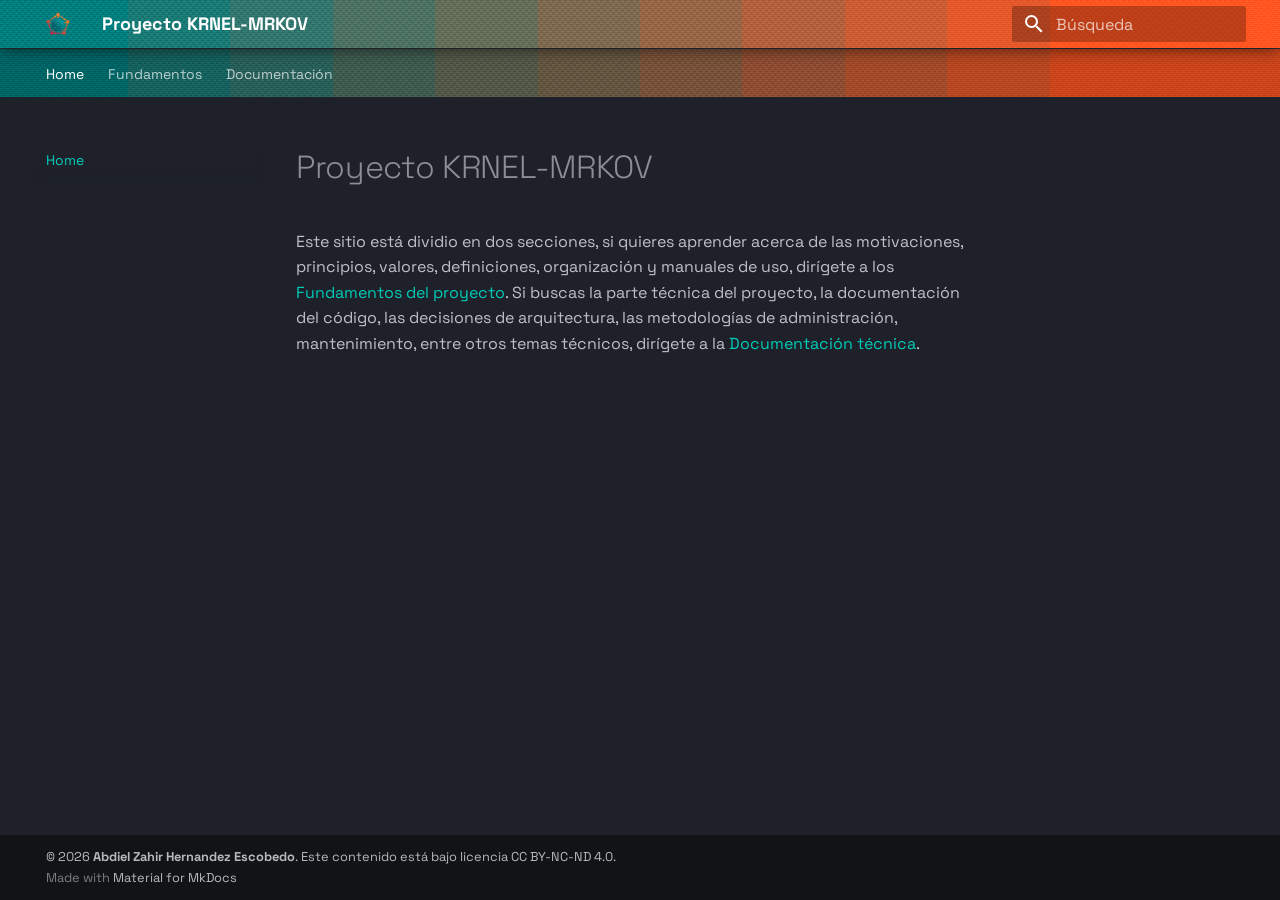
==== commit 34c0300b: "Deployed 8d18aad with MkDocs version: 1.6.1" ====
--- a/index.html
+++ b/index.html
@@ -7,23 +7,23 @@
       <meta name="viewport" content="width=device-width,initial-scale=1">
       
       
-      
-      
-      
-      
-        
-          <link rel="alternate" href="/es/" hreflang="es">
-        
-          <link rel="alternate" href="/en/" hreflang="en">
-        
-      
-      
-      <link rel="icon" href="assets/images/favicon.png">
+        <meta name="author" content="Abdiel Zahir Hernandez Escobedo">
+      
+      
+      
+      
+        <link rel="next" href="fundamentos/motivacion/">
+      
+      
+        
+      
+      
+      <link rel="icon" href="assets/krnel-mrkov-sqlogo-200.png">
       <meta name="generator" content="mkdocs-1.6.1, mkdocs-material-9.7.6">
     
     
       
-        <title>krnel-mrkov</title>
+        <title>Proyecto KRNEL-MRKOV</title>
       
     
     
@@ -44,10 +44,12 @@
         
         
         <link rel="preconnect" href="https://fonts.gstatic.com" crossorigin>
-        <link rel="stylesheet" href="https://fonts.googleapis.com/css?family=Roboto:300,300i,400,400i,700,700i%7CRoboto+Mono:400,400i,700,700i&display=fallback">
-        <style>:root{--md-text-font:"Roboto";--md-code-font:"Roboto Mono"}</style>
-      
-    
+        <link rel="stylesheet" href="https://fonts.googleapis.com/css?family=Space+Grotesk:300,300i,400,400i,700,700i%7CJetBrains+Mono:400,400i,700,700i&display=fallback">
+        <style>:root{--md-text-font:"Space Grotesk";--md-code-font:"JetBrains Mono"}</style>
+      
+    
+    
+      <link rel="stylesheet" href="stylesheets/extra.css">
     
     <script>__md_scope=new URL(".",location),__md_hash=e=>[...e].reduce(((e,_)=>(e<<5)-e+_.charCodeAt(0)),0),__md_get=(e,_=localStorage,t=__md_scope)=>JSON.parse(_.getItem(t.pathname+"."+e)),__md_set=(e,_,t=localStorage,a=__md_scope)=>{try{t.setItem(a.pathname+"."+e,JSON.stringify(_))}catch(e){}}</script>
     
@@ -65,7 +67,7 @@
     
     
     
-    <body dir="ltr" data-md-color-scheme="default" data-md-color-primary="teal" data-md-color-accent="cyan">
+    <body dir="ltr" data-md-color-scheme="slate" data-md-color-primary="teal" data-md-color-accent="deep-orange">
   
     
     <input class="md-toggle" data-md-toggle="drawer" type="checkbox" id="__drawer" autocomplete="off">
@@ -74,7 +76,7 @@
     <div data-md-component="skip">
       
         
-        <a href="#welcome-to-mkdocs" class="md-skip">
+        <a href="#proyecto-krnel-mrkov" class="md-skip">
           Saltar a contenido
         </a>
       
@@ -88,10 +90,9 @@
 
 <header class="md-header" data-md-component="header">
   <nav class="md-header__inner md-grid" aria-label="Cabecera">
-    <a href="." title="krnel-mrkov" class="md-header__button md-logo" aria-label="krnel-mrkov" data-md-component="logo">
-      
-  
-  <svg xmlns="http://www.w3.org/2000/svg" viewBox="0 0 24 24"><path d="M12 8a3 3 0 0 0 3-3 3 3 0 0 0-3-3 3 3 0 0 0-3 3 3 3 0 0 0 3 3m0 3.54C9.64 9.35 6.5 8 3 8v11c3.5 0 6.64 1.35 9 3.54 2.36-2.19 5.5-3.54 9-3.54V8c-3.5 0-6.64 1.35-9 3.54"/></svg>
+    <a href="." title="Proyecto KRNEL-MRKOV" class="md-header__button md-logo" aria-label="Proyecto KRNEL-MRKOV" data-md-component="logo">
+      
+  <img src="assets/krnel-mrkov-sqlogo.png" alt="logo">
 
     </a>
     <label class="md-header__button md-icon" for="__drawer">
@@ -102,13 +103,13 @@
       <div class="md-header__ellipsis">
         <div class="md-header__topic">
           <span class="md-ellipsis">
-            krnel-mrkov
+            Proyecto KRNEL-MRKOV
           </span>
         </div>
         <div class="md-header__topic" data-md-component="header-topic">
           <span class="md-ellipsis">
             
-              Welcome to MkDocs
+              Home
             
           </span>
         </div>
@@ -121,21 +122,7 @@
     
     
     
-    <input class="md-option" data-md-color-media="" data-md-color-scheme="default" data-md-color-primary="teal" data-md-color-accent="cyan"  aria-label="Cambiar a modo oscuro"  type="radio" name="__palette" id="__palette_0">
-    
-      <label class="md-header__button md-icon" title="Cambiar a modo oscuro" for="__palette_1" hidden>
-        <svg xmlns="http://www.w3.org/2000/svg" viewBox="0 0 24 24"><path d="M12 8a4 4 0 0 0-4 4 4 4 0 0 0 4 4 4 4 0 0 0 4-4 4 4 0 0 0-4-4m0 10a6 6 0 0 1-6-6 6 6 0 0 1 6-6 6 6 0 0 1 6 6 6 6 0 0 1-6 6m8-9.31V4h-4.69L12 .69 8.69 4H4v4.69L.69 12 4 15.31V20h4.69L12 23.31 15.31 20H20v-4.69L23.31 12z"/></svg>
-      </label>
-    
-  
-    
-    
-    
-    <input class="md-option" data-md-color-media="" data-md-color-scheme="slate" data-md-color-primary="teal" data-md-color-accent="cyan"  aria-label="Cambiar a modo claro"  type="radio" name="__palette" id="__palette_1">
-    
-      <label class="md-header__button md-icon" title="Cambiar a modo claro" for="__palette_0" hidden>
-        <svg xmlns="http://www.w3.org/2000/svg" viewBox="0 0 24 24"><path d="M12 18c-.89 0-1.74-.2-2.5-.55C11.56 16.5 13 14.42 13 12s-1.44-4.5-3.5-5.45C10.26 6.2 11.11 6 12 6a6 6 0 0 1 6 6 6 6 0 0 1-6 6m8-9.31V4h-4.69L12 .69 8.69 4H4v4.69L.69 12 4 15.31V20h4.69L12 23.31 15.31 20H20v-4.69L23.31 12z"/></svg>
-      </label>
+    <input class="md-option" data-md-color-media="" data-md-color-scheme="slate" data-md-color-primary="teal" data-md-color-accent="deep-orange"  aria-hidden="true"  type="radio" name="__palette" id="__palette_0">
     
   
 </form>
@@ -144,32 +131,6 @@
     
       <script>var palette=__md_get("__palette");if(palette&&palette.color){if("(prefers-color-scheme)"===palette.color.media){var media=matchMedia("(prefers-color-scheme: light)"),input=document.querySelector(media.matches?"[data-md-color-media='(prefers-color-scheme: light)']":"[data-md-color-media='(prefers-color-scheme: dark)']");palette.color.media=input.getAttribute("data-md-color-media"),palette.color.scheme=input.getAttribute("data-md-color-scheme"),palette.color.primary=input.getAttribute("data-md-color-primary"),palette.color.accent=input.getAttribute("data-md-color-accent")}for(var[key,value]of Object.entries(palette.color))document.body.setAttribute("data-md-color-"+key,value)}</script>
     
-    
-      <div class="md-header__option">
-  <div class="md-select">
-    
-    <button class="md-header__button md-icon" aria-label="Seleccionar idioma">
-      <svg xmlns="http://www.w3.org/2000/svg" viewBox="0 0 24 24"><path d="m12.87 15.07-2.54-2.51.03-.03A17.5 17.5 0 0 0 14.07 6H17V4h-7V2H8v2H1v2h11.17C11.5 7.92 10.44 9.75 9 11.35 8.07 10.32 7.3 9.19 6.69 8h-2c.73 1.63 1.73 3.17 2.98 4.56l-5.09 5.02L4 19l5-5 3.11 3.11zM18.5 10h-2L12 22h2l1.12-3h4.75L21 22h2zm-2.62 7 1.62-4.33L19.12 17z"/></svg>
-    </button>
-    <div class="md-select__inner">
-      <ul class="md-select__list">
-        
-          <li class="md-select__item">
-            <a href="/es/" hreflang="es" class="md-select__link">
-              Español
-            </a>
-          </li>
-        
-          <li class="md-select__item">
-            <a href="/en/" hreflang="en" class="md-select__link">
-              English
-            </a>
-          </li>
-        
-      </ul>
-    </div>
-  </div>
-</div>
     
     
       
@@ -196,6 +157,8 @@
           <svg xmlns="http://www.w3.org/2000/svg" viewBox="0 0 24 24"><path d="M19 6.41 17.59 5 12 10.59 6.41 5 5 6.41 10.59 12 5 17.59 6.41 19 12 13.41 17.59 19 19 17.59 13.41 12z"/></svg>
         </button>
       </nav>
+      
+        <div class="md-search__suggest" data-md-component="search-suggest"></div>
       
     </form>
     <div class="md-search__output">
@@ -241,10 +204,50 @@
   
     
   
-  Welcome to MkDocs
+  Home
 
       </a>
     </li>
+  
+
+      
+        
+  
+  
+  
+  
+    
+    
+      <li class="md-tabs__item">
+        <a href="fundamentos/motivacion/" class="md-tabs__link">
+          
+  
+  
+  Fundamentos
+
+        </a>
+      </li>
+    
+  
+
+      
+        
+  
+  
+  
+  
+    
+    
+      <li class="md-tabs__item">
+        <a href="documentacion/00_inicio/" class="md-tabs__link">
+          
+  
+  
+  Documentación
+
+        </a>
+      </li>
+    
   
 
       
@@ -270,13 +273,12 @@
 
 <nav class="md-nav md-nav--primary md-nav--lifted" aria-label="Navegación" data-md-level="0">
   <label class="md-nav__title" for="__drawer">
-    <a href="." title="krnel-mrkov" class="md-nav__button md-logo" aria-label="krnel-mrkov" data-md-component="logo">
-      
-  
-  <svg xmlns="http://www.w3.org/2000/svg" viewBox="0 0 24 24"><path d="M12 8a3 3 0 0 0 3-3 3 3 0 0 0-3-3 3 3 0 0 0-3 3 3 3 0 0 0 3 3m0 3.54C9.64 9.35 6.5 8 3 8v11c3.5 0 6.64 1.35 9 3.54 2.36-2.19 5.5-3.54 9-3.54V8c-3.5 0-6.64 1.35-9 3.54"/></svg>
+    <a href="." title="Proyecto KRNEL-MRKOV" class="md-nav__button md-logo" aria-label="Proyecto KRNEL-MRKOV" data-md-component="logo">
+      
+  <img src="assets/krnel-mrkov-sqlogo.png" alt="logo">
 
     </a>
-    krnel-mrkov
+    Proyecto KRNEL-MRKOV
   </label>
   
   <ul class="md-nav__list" data-md-scrollfix>
@@ -297,24 +299,6 @@
         
       
       
-        <label class="md-nav__link md-nav__link--active" for="__toc">
-          
-  
-  
-  <span class="md-ellipsis">
-    
-  
-    Welcome to MkDocs
-  
-
-    
-  </span>
-  
-  
-
-          <span class="md-nav__icon md-icon"></span>
-        </label>
-      
       <a href="." class="md-nav__link md-nav__link--active">
         
   
@@ -322,7 +306,7 @@
   <span class="md-ellipsis">
     
   
-    Welcome to MkDocs
+    Home
   
 
     
@@ -332,46 +316,351 @@
 
       </a>
       
-        
-
-<nav class="md-nav md-nav--secondary" aria-label="Tabla de contenidos">
-  
-  
-  
-    
-  
-  
-    <label class="md-nav__title" for="__toc">
-      <span class="md-nav__icon md-icon"></span>
-      Tabla de contenidos
-    </label>
-    <ul class="md-nav__list" data-md-component="toc" data-md-scrollfix>
-      
-        <li class="md-nav__item">
-  <a href="#commands" class="md-nav__link">
-    <span class="md-ellipsis">
-      
-        Commands
-      
-    </span>
-  </a>
-  
-</li>
-      
-        <li class="md-nav__item">
-  <a href="#project-layout" class="md-nav__link">
-    <span class="md-ellipsis">
-      
-        Project layout
-      
-    </span>
-  </a>
-  
-</li>
-      
-    </ul>
-  
-</nav>
+    </li>
+  
+
+    
+      
+      
+  
+  
+  
+  
+    
+    
+    
+    
+      
+      
+        
+      
+    
+    
+    <li class="md-nav__item md-nav__item--nested">
+      
+        
+        
+        <input class="md-nav__toggle md-toggle " type="checkbox" id="__nav_2" >
+        
+          
+          <label class="md-nav__link" for="__nav_2" id="__nav_2_label" tabindex="0">
+            
+  
+  
+  <span class="md-ellipsis">
+    
+  
+    Fundamentos
+  
+
+    
+  </span>
+  
+  
+
+            <span class="md-nav__icon md-icon"></span>
+          </label>
+        
+        <nav class="md-nav" data-md-level="1" aria-labelledby="__nav_2_label" aria-expanded="false">
+          <label class="md-nav__title" for="__nav_2">
+            <span class="md-nav__icon md-icon"></span>
+            
+  
+    Fundamentos
+  
+
+          </label>
+          <ul class="md-nav__list" data-md-scrollfix>
+            
+              
+                
+  
+  
+  
+  
+    <li class="md-nav__item">
+      <a href="fundamentos/motivacion/" class="md-nav__link">
+        
+  
+  
+  <span class="md-ellipsis">
+    
+  
+    Motivacion
+  
+
+    
+  </span>
+  
+  
+
+      </a>
+    </li>
+  
+
+              
+            
+              
+                
+  
+  
+  
+  
+    <li class="md-nav__item">
+      <a href="fundamentos/identidad/" class="md-nav__link">
+        
+  
+  
+  <span class="md-ellipsis">
+    
+  
+    Identidad
+  
+
+    
+  </span>
+  
+  
+
+      </a>
+    </li>
+  
+
+              
+            
+              
+                
+  
+  
+  
+  
+    
+    
+    
+    
+      
+      
+        
+      
+    
+    
+    <li class="md-nav__item md-nav__item--nested">
+      
+        
+        
+        <input class="md-nav__toggle md-toggle " type="checkbox" id="__nav_2_3" >
+        
+          
+          <label class="md-nav__link" for="__nav_2_3" id="__nav_2_3_label" tabindex="0">
+            
+  
+  
+  <span class="md-ellipsis">
+    
+  
+    Filosofía
+  
+
+    
+  </span>
+  
+  
+
+            <span class="md-nav__icon md-icon"></span>
+          </label>
+        
+        <nav class="md-nav" data-md-level="2" aria-labelledby="__nav_2_3_label" aria-expanded="false">
+          <label class="md-nav__title" for="__nav_2_3">
+            <span class="md-nav__icon md-icon"></span>
+            
+  
+    Filosofía
+  
+
+          </label>
+          <ul class="md-nav__list" data-md-scrollfix>
+            
+              
+                
+  
+  
+  
+  
+    <li class="md-nav__item">
+      <a href="fundamentos/filosofia/mision-vision/" class="md-nav__link">
+        
+  
+  
+  <span class="md-ellipsis">
+    
+  
+    Misión y Visión
+  
+
+    
+  </span>
+  
+  
+
+      </a>
+    </li>
+  
+
+              
+            
+              
+                
+  
+  
+  
+  
+    <li class="md-nav__item">
+      <a href="fundamentos/filosofia/principios/" class="md-nav__link">
+        
+  
+  
+  <span class="md-ellipsis">
+    
+  
+    Principios y Valores
+  
+
+    
+  </span>
+  
+  
+
+      </a>
+    </li>
+  
+
+              
+            
+              
+                
+  
+  
+  
+  
+    <li class="md-nav__item">
+      <a href="fundamentos/filosofia/objetivos/" class="md-nav__link">
+        
+  
+  
+  <span class="md-ellipsis">
+    
+  
+    Objetivos del Proyecto
+  
+
+    
+  </span>
+  
+  
+
+      </a>
+    </li>
+  
+
+              
+            
+          </ul>
+        </nav>
+      
+    </li>
+  
+
+              
+            
+          </ul>
+        </nav>
+      
+    </li>
+  
+
+    
+      
+      
+  
+  
+  
+  
+    
+    
+    
+    
+      
+      
+        
+      
+    
+    
+    <li class="md-nav__item md-nav__item--nested">
+      
+        
+        
+        <input class="md-nav__toggle md-toggle " type="checkbox" id="__nav_3" >
+        
+          
+          <label class="md-nav__link" for="__nav_3" id="__nav_3_label" tabindex="0">
+            
+  
+  
+  <span class="md-ellipsis">
+    
+  
+    Documentación
+  
+
+    
+  </span>
+  
+  
+
+            <span class="md-nav__icon md-icon"></span>
+          </label>
+        
+        <nav class="md-nav" data-md-level="1" aria-labelledby="__nav_3_label" aria-expanded="false">
+          <label class="md-nav__title" for="__nav_3">
+            <span class="md-nav__icon md-icon"></span>
+            
+  
+    Documentación
+  
+
+          </label>
+          <ul class="md-nav__list" data-md-scrollfix>
+            
+              
+                
+  
+  
+  
+  
+    <li class="md-nav__item">
+      <a href="documentacion/00_inicio/" class="md-nav__link">
+        
+  
+  
+  <span class="md-ellipsis">
+    
+  
+    Bienvenido a la documentación del proyecto KRNEL-MRKOV
+  
+
+    
+  </span>
+  
+  
+
+      </a>
+    </li>
+  
+
+              
+            
+          </ul>
+        </nav>
       
     </li>
   
@@ -397,36 +686,6 @@
     
   
   
-    <label class="md-nav__title" for="__toc">
-      <span class="md-nav__icon md-icon"></span>
-      Tabla de contenidos
-    </label>
-    <ul class="md-nav__list" data-md-component="toc" data-md-scrollfix>
-      
-        <li class="md-nav__item">
-  <a href="#commands" class="md-nav__link">
-    <span class="md-ellipsis">
-      
-        Commands
-      
-    </span>
-  </a>
-  
-</li>
-      
-        <li class="md-nav__item">
-  <a href="#project-layout" class="md-nav__link">
-    <span class="md-ellipsis">
-      
-        Project layout
-      
-    </span>
-  </a>
-  
-</li>
-      
-    </ul>
-  
 </nav>
                   </div>
                 </div>
@@ -442,21 +701,8 @@
 
 
 
-<h1 id="welcome-to-mkdocs">Welcome to MkDocs</h1>
-<p>For full documentation visit <a href="https://www.mkdocs.org">mkdocs.org</a>.</p>
-<h2 id="commands">Commands</h2>
-<ul>
-<li><code>mkdocs new [dir-name]</code> - Create a new project.</li>
-<li><code>mkdocs serve</code> - Start the live-reloading docs server.</li>
-<li><code>mkdocs build</code> - Build the documentation site.</li>
-<li><code>mkdocs -h</code> - Print help message and exit.</li>
-</ul>
-<h2 id="project-layout">Project layout</h2>
-<pre><code>mkdocs.yml    # The configuration file.
-docs/
-    index.md  # The documentation homepage.
-    ...       # Other markdown pages, images and other files.
-</code></pre>
+<h1 id="proyecto-krnel-mrkov">Proyecto KRNEL-MRKOV</h1>
+<p>Este sitio está dividio en dos secciones, si quieres aprender acerca de las motivaciones, principios, valores, definiciones, organización y manuales de uso, dirígete a los <a href="fundamentos/motivacion/">Fundamentos del proyecto</a>. Si buscas la parte técnica del proyecto, la documentación del código, las decisiones de arquitectura, las metodologías de administración, mantenimiento, entre otros temas técnicos, dirígete a la <a href="documentacion/00_inicio/">Documentación técnica</a>. </p>
 
 
 
@@ -490,6 +736,11 @@
   <div class="md-footer-meta md-typeset">
     <div class="md-footer-meta__inner md-grid">
       <div class="md-copyright">
+  
+    <div class="md-copyright__highlight">
+      &copy; 2026 <b>Abdiel Zahir Hernandez Escobedo</b>. 
+Este contenido está bajo licencia <a href="https://creativecommons.org/licenses/by-nc-nd/4.0/" target="_blank" rel="noopener">CC BY-NC-ND 4.0</a>.
+    </div>
   
   
     Made with
@@ -512,7 +763,7 @@
     
       
       
-      <script id="__config" type="application/json">{"annotate": null, "base": ".", "features": ["navigation.tabs", "content.code.copy", "navigation.top"], "search": "assets/javascripts/workers/search.2c215733.min.js", "tags": null, "translations": {"clipboard.copied": "Copiado al portapapeles", "clipboard.copy": "Copiar al portapapeles", "search.result.more.one": "1 m\u00e1s en esta p\u00e1gina", "search.result.more.other": "# m\u00e1s en esta p\u00e1gina", "search.result.none": "No se encontraron documentos", "search.result.one": "1 documento encontrado", "search.result.other": "# documentos encontrados", "search.result.placeholder": "Teclee para comenzar b\u00fasqueda", "search.result.term.missing": "Falta", "select.version": "Seleccionar versi\u00f3n"}, "version": null}</script>
+      <script id="__config" type="application/json">{"annotate": null, "base": ".", "features": ["navigation.tabs", "navigation.sections", "navigation.top", "navigation.tracking", "content.code.copy", "content.code.annotate", "content.footnote.tooltips", "search.suggest", "search.highlight"], "search": "assets/javascripts/workers/search.2c215733.min.js", "tags": null, "translations": {"clipboard.copied": "Copiado al portapapeles", "clipboard.copy": "Copiar al portapapeles", "search.result.more.one": "1 m\u00e1s en esta p\u00e1gina", "search.result.more.other": "# m\u00e1s en esta p\u00e1gina", "search.result.none": "No se encontraron documentos", "search.result.one": "1 documento encontrado", "search.result.other": "# documentos encontrados", "search.result.placeholder": "Teclee para comenzar b\u00fasqueda", "search.result.term.missing": "Falta", "select.version": "Seleccionar versi\u00f3n"}, "version": null}</script>
     
     
       <script src="assets/javascripts/bundle.79ae519e.min.js"></script>
--- a/stylesheets/extra.css
+++ b/stylesheets/extra.css
@@ -0,0 +1,203 @@
+/* ================================================================
+   KRNEL MRKOV — Header & Tabs: Pixelated Gradient
+   ================================================================
+   TÉCNICA EN DOS CAPAS (pseudo-elementos):
+   
+   ::before → Degradado escalonado con hard-stops CSS.
+              11 bandas de color sólido cuantizadas manualmente
+              (sin interpolación suave). Simula la paleta reducida
+              de gráficos 8-bit / dithering de terminal.
+   
+   ::after  → Superposición de cuadrícula pixel + scanlines,
+              usando repeating-conic-gradient (tablero de ajedrez
+              de N×N px) + repeating-linear-gradient (líneas de
+              escaneo horizontales). mix-blend-mode:overlay lo
+              funde con ::before sin aplanar el contraste.
+   
+   SEGURIDAD DE INTERACTIVIDAD:
+   - Ambas capas tienen pointer-events: none → nunca interceptan
+     clics, hover ni focus de ningún elemento Material.
+   - z-index 0/1 para decoración, z-index 10 para contenido real.
+   ================================================================ */
+
+
+/* ── 1. CONTEXTO DE POSICIONAMIENTO ─────────────────────────────── */
+/*
+   position: relative es necesario para que los pseudo-elementos
+   con position: absolute queden contenidos dentro del header/tabs.
+   overflow: hidden evita que ::before o ::after se derramen.
+   background: transparent elimina el color que Material inyecta
+   via --md-primary-bg-color; el color lo pondrá ::before.
+*/
+.md-header,
+.md-tabs {
+  position: relative !important;
+  background: transparent !important;
+  overflow: hidden;
+}
+
+
+/* ── 2. ::before — DEGRADADO ESCALONADO (el "píxel cuantizado") ── */
+/*
+   linear-gradient con hard-stops dobles (mismo color se repite
+   dos veces consecutivas con % distintos) produce bandas sólidas
+   sin transición suave entre ellas — es la forma CSS de simular
+   una paleta de color reducida / cuantización de 8 bits.
+
+   Los 11 colores intermedios son interpolaciones lineales manuales
+   entre #008080 (Teal, Krnel) y #ff5722 (Deep Orange, Mrkov):
+     R: 0→255   ÷ 10 pasos = +25.5 por banda
+     G: 128→87  ÷ 10 pasos = –4.1  por banda
+     B: 128→34  ÷ 10 pasos = –9.4  por banda
+
+   Ajusta el ancho de las bandas (los % de cada hard-stop)
+   para controlar cuántas "franjas de píxel" ves:
+   - Bandas anchas (8-10%) = bloques grandes, estilo retro fuerte.
+   - Bandas estrechas (3-4%) = más pasos, más suave pero aún pixelado.
+*/
+.md-header::before,
+.md-tabs::before {
+  content: '';
+  position: absolute;
+  inset: 0;            /* Cubre todo el padre */
+  z-index: 0;          /* Debajo de TODO el contenido real */
+  pointer-events: none; /* ← CRÍTICO: no bloquea ningún clic */
+
+  background: linear-gradient(90deg,
+    /* ── Teal sólido (Krnel) ─────────────────────────── */
+    #008080  0%,  #008080 10%,
+
+    /* ── Zona de transición pixelada (10 bandas) ──────── */
+    #1a7c77 10%,  #1a7c77 18%,   /* Banda 1  */
+    #337870 18%,  #337870 26%,   /* Banda 2  */
+    #4d7364 26%,  #4d7364 34%,   /* Banda 3  */
+    #666f5a 34%,  #666f5a 42%,   /* Banda 4  */
+    #806b51 42%,  #806b51 50%,   /* Banda 5  ← punto medio */
+    #996748 50%,  #996748 58%,   /* Banda 6  */
+    #b3623e 58%,  #b3623e 66%,   /* Banda 7  */
+    #cc5e35 66%,  #cc5e35 74%,   /* Banda 8  */
+    #e65a2b 74%,  #e65a2b 82%,   /* Banda 9  */
+
+    /* ── Deep Orange sólido (Mrkov) ──────────────────── */
+    #ff5722 82%,  #ff5722 100%
+  );
+}
+
+
+/* ── 3. ::after — CUADRÍCULA DE PÍXELES + SCANLINES ─────────────── */
+/*
+   CAPA A — repeating-conic-gradient:
+     Genera un tablero de ajedrez de cuadros de 6×6px con celdas
+     alternando entre rgba(blanco,9%) y transparent. Sobre las
+     bandas de color de ::before, los cuadros blancos "levantan"
+     las crestas y los transparentes dejan los valles oscuros,
+     dando la apariencia de una matriz de píxeles / datos.
+
+     Cambia background-size (6px 6px) para ajustar el tamaño del
+     "píxel" digital:
+       4px×4px  → muy granular, casi ruido
+       6px×6px  → píxel 8-bit clásico  ← recomendado
+       10px×10px → bloques grandes, más dramático
+
+   CAPA B — repeating-linear-gradient (scanlines):
+     Líneas horizontales de 1px opacas cada 2px. Evoca monitores
+     CRT / terminales, coherente con la estética "Linux nerd".
+     Ajusta la opacidad (0.13) para más o menos intensidad.
+
+   mix-blend-mode: overlay:
+     Fusiona ambas capas con ::before de forma no destructiva.
+     Las zonas claras del patrón aclaran el color subyacente y las
+     oscuras lo oscurecen → fragmentación visual sin perder identidad
+     de color. Si prefieres más contraste usa 'hard-light'.
+*/
+.md-header::after,
+.md-tabs::after {
+  content: '';
+  position: absolute;
+  inset: 0;
+  z-index: 1;          /* Sobre ::before, BAJO el contenido */
+  pointer-events: none; /* ← CRÍTICO: no bloquea ningún clic */
+
+  background:
+    /* Capa A: tablero de ajedrez de píxeles */
+    repeating-conic-gradient(
+      rgba(255, 255, 255, 0.09) 0deg  90deg,
+      transparent               90deg 180deg
+    ) 0 0 / 6px 6px,
+
+    /* Capa B: scanlines CRT horizontales */
+    repeating-linear-gradient(
+      0deg,
+      transparent          0px, transparent  1px,
+      rgba(0, 0, 0, 0.13)  1px, rgba(0, 0, 0, 0.13) 2px
+    );
+
+  mix-blend-mode: overlay;
+}
+
+
+/* ── 4. JERARQUÍA Z-INDEX: contenido interactivo ─────────────────── */
+/*
+   Todos los hijos directos del header y las tabs deben vivir
+   por encima de las capas decorativas (z-index 0 y 1).
+   Sin position: relative, z-index no tiene efecto en estos
+   elementos (depende del stacking context).
+
+   Esto garantiza que sean 100% interactivos:
+   - .md-header__button (hamburger, GitHub, dark-mode toggle)
+   - .md-header__title  (logo + nombre del sitio)
+   - .md-search         (barra de búsqueda y su input)
+   - .md-tabs__link     (todos los enlaces de navegación)
+*/
+.md-header > *,
+.md-tabs > * {
+  position: relative;
+  z-index: 10;
+}
+
+
+/* ── 5. TABS: ligero oscurecimiento para jerarquía visual ─────────── */
+/*
+   Los tabs quedan visualmente "debajo" del header usando
+   brightness en ::before. No requiere repetir el gradiente.
+*/
+.md-tabs::before {
+  filter: brightness(0.80);
+}
+
+
+/* ── 6. SEPARADOR sutil entre header y tabs ──────────────────────── */
+.md-tabs {
+  border-top: 1px solid rgba(255, 255, 255, 0.07);
+}
+
+
+/* ── 7. COLOR DE TEXTO DEL HEADER ────────────────────────────────── */
+/*
+   Material usa --md-primary-fg-color para iconos y texto en el header.
+   Forzamos blanco puro para máximo contraste sobre el gradiente.
+*/
+[data-md-color-scheme="slate"] {
+  --md-primary-fg-color:        #ffffff;
+  --md-primary-fg-color--light: rgba(255, 255, 255, 0.65);
+  --md-primary-fg-color--dark:  rgba(255, 255, 255, 0.90);
+}
+
+
+/* ── 8. SOMBRA inferior del header ───────────────────────────────── */
+.md-header {
+  box-shadow: 0 2px 16px rgba(0, 0, 0, 0.55);
+}
+
+
+/* ── 9. ESTADO ACTIVO e HOVER de las pestañas ────────────────────── */
+.md-tabs__link {
+  opacity: 0.70;
+  transition: opacity 0.15s ease;
+}
+
+.md-tabs__link:hover,
+.md-tabs__link--active {
+  opacity: 1 !important;
+  color: #ffffff !important;
+}
